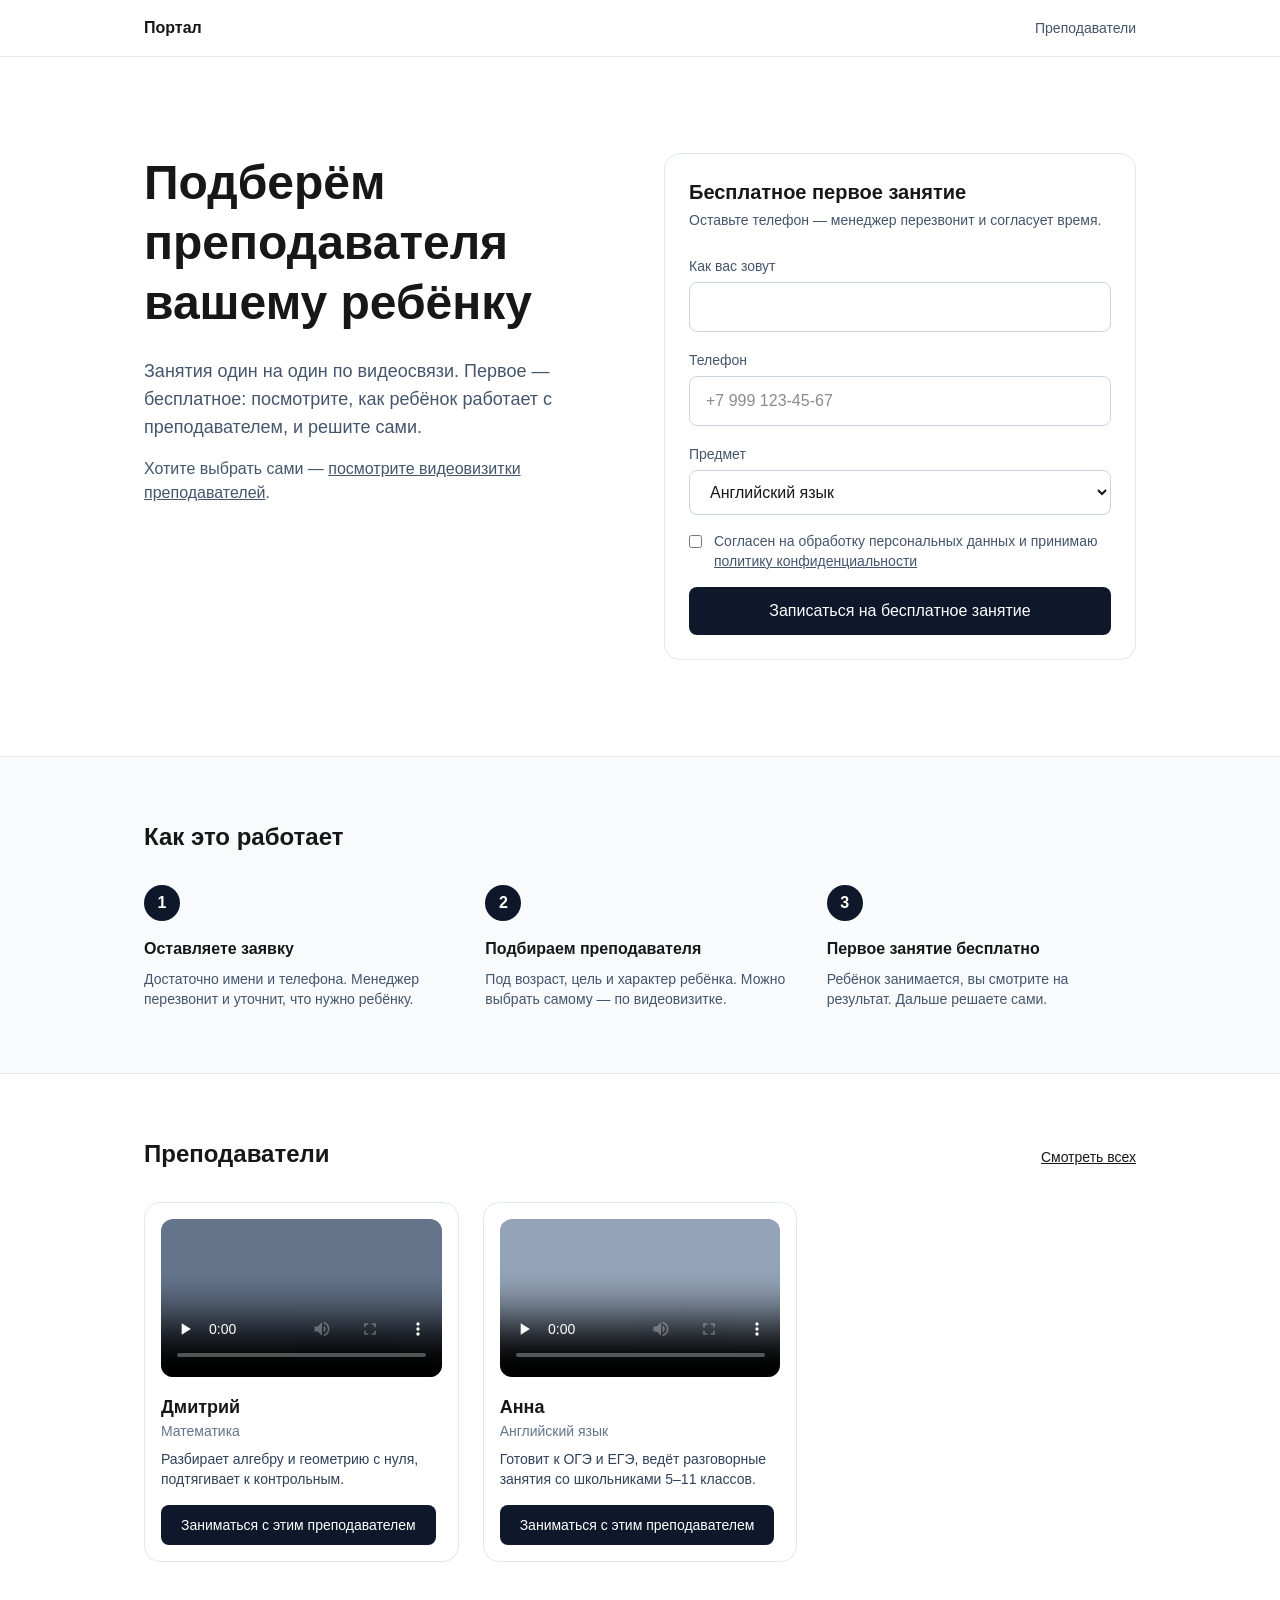
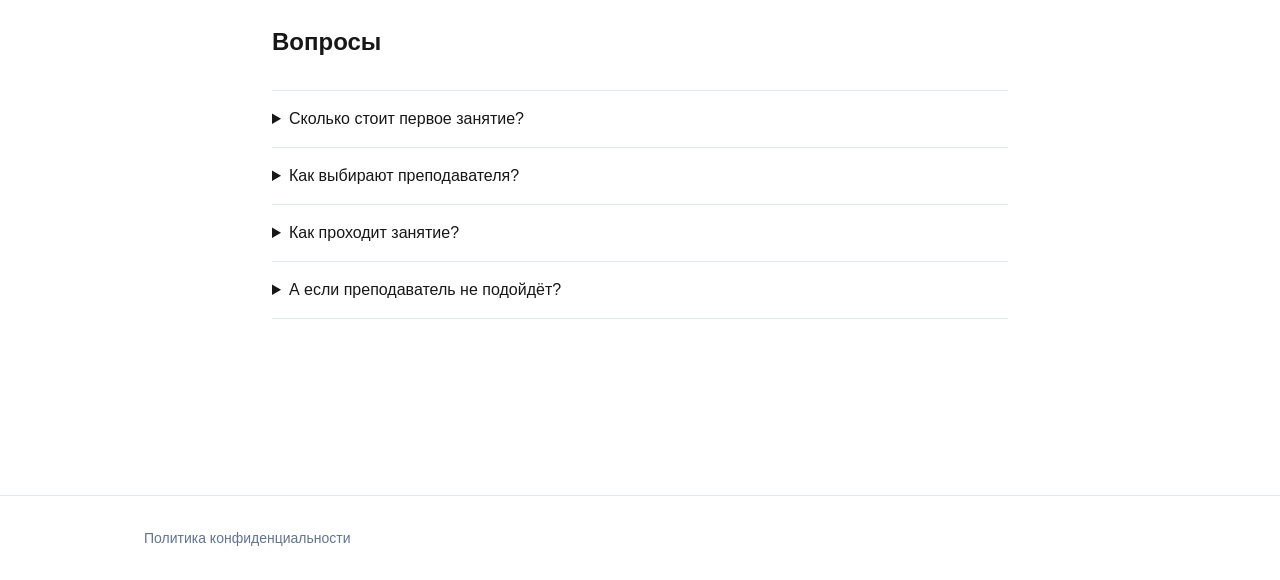
==== index.html @ d9b094b6 "Превью лендинга для показа партнёру" ====
<!DOCTYPE html><html lang="ru"><head><meta name="robots" content="noindex,nofollow"><meta charSet="utf-8"/><meta name="viewport" content="width=device-width, initial-scale=1"/><link rel="stylesheet" href="_next/static/chunks/37teqxeb6mvq3.css" data-precedence="next"/><link rel="preload" as="script" fetchPriority="low" href="_next/static/chunks/1d5_lacs-cq4e.js"/><script src="_next/static/chunks/0245a4ypel7xx.js" async=""></script><script src="_next/static/chunks/14podnilsu8gn.js" async=""></script><script src="_next/static/chunks/3n92c4hrwehe6.js" async=""></script><script src="_next/static/chunks/15orcrkp-_9ct.js" async=""></script><script src="_next/static/chunks/turbopack-3lsom15j01-_o.js" async=""></script><script src="_next/static/chunks/1h2neh56-pjs_.js" async=""></script><script src="_next/static/chunks/14mrh2-p_w84d.js" async=""></script><script src="_next/static/chunks/0rvzf5-p5o1_w.js" async=""></script><title>Подбираем преподавателя для вашего ребёнка</title><meta name="description" content="Оставьте заявку — подберём преподавателя и назначим бесплатное первое занятие."/><link rel="icon" href="favicon.ico" sizes="256x256" type="image/x-icon"/><script src="_next/static/chunks/0cz1d0mv5g_q7.js" noModule=""></script></head><body class="bg-white text-slate-900 antialiased"><div hidden=""><!--$--><!--/$--></div><header class="border-b border-slate-200"><div class="mx-auto flex max-w-5xl items-center justify-between px-4 py-4"><a class="font-semibold" href="index.html">Портал</a><a class="text-sm text-slate-600 hover:text-slate-900" href="teachers.html">Преподаватели</a></div></header><main><section class="mx-auto grid max-w-5xl gap-12 px-4 py-16 lg:grid-cols-2 lg:py-24"><div><h1 class="text-4xl font-semibold leading-tight lg:text-5xl">Подберём преподавателя вашему ребёнку</h1><p class="mt-6 text-lg text-slate-600">Занятия один на один по видеосвязи. Первое — бесплатное: посмотрите, как ребёнок работает с преподавателем, и решите сами.</p><p class="mt-4 text-slate-600">Хотите выбрать сами —<!-- --> <a class="underline" href="teachers.html">посмотрите видеовизитки преподавателей</a>.</p></div><div class="rounded-2xl border border-slate-200 p-6"><h2 class="text-xl font-semibold">Бесплатное первое занятие</h2><p class="mt-1 mb-6 text-sm text-slate-600">Оставьте телефон — менеджер перезвонит и согласует время.</p><form id="form" class="space-y-4" action="index.html" encType="multipart/form-data" method="POST"><input type="hidden" name="$ACTION_REF_1"/><input type="hidden" name="$ACTION_1:0" value="{&quot;id&quot;:&quot;60684d13aa55e9e23ed20242736ed24e04abb3f1e5&quot;,&quot;bound&quot;:&quot;$@1&quot;}"/><input type="hidden" name="$ACTION_1:1" value="[{}]"/><input type="hidden" name="$ACTION_KEY" value="ka7184cb82d33bd630e760a85e5ea4a86"/><label class="block"><span class="text-sm text-slate-600">Как вас зовут</span><input required="" autoComplete="name" class="mt-1 w-full rounded-lg border border-slate-300 px-4 py-3" name="name"/></label><label class="block"><span class="text-sm text-slate-600">Телефон</span><input type="tel" required="" inputMode="tel" autoComplete="tel" placeholder="+7 999 123-45-67" class="mt-1 w-full rounded-lg border border-slate-300 px-4 py-3" name="phone"/></label><label class="block"><span class="text-sm text-slate-600">Предмет</span><select name="subject" required="" class="mt-1 w-full rounded-lg border border-slate-300 px-4 py-3"><option value="english" selected="">Английский язык</option><option value="math">Математика</option></select></label><input type="text" tabindex="-1" autoComplete="off" aria-hidden="true" class="absolute left-[-9999px] h-0 w-0 opacity-0" name="company"/><label class="flex items-start gap-3 text-sm text-slate-600"><input type="checkbox" required="" class="mt-1" name="consent"/><span>Согласен на обработку персональных данных и принимаю<!-- --> <a href="privacy.html" target="_blank" class="underline">политику конфиденциальности</a></span></label><button type="submit" class="w-full rounded-lg bg-slate-900 px-6 py-3 font-medium text-white disabled:opacity-50">Записаться на бесплатное занятие</button></form></div></section><section class="border-y border-slate-200 bg-slate-50"><div class="mx-auto max-w-5xl px-4 py-16"><h2 class="text-2xl font-semibold">Как это работает</h2><ol class="mt-8 grid gap-8 sm:grid-cols-3"><li><span class="flex h-9 w-9 items-center justify-center rounded-full bg-slate-900 font-semibold text-white">1</span><h3 class="mt-4 font-semibold">Оставляете заявку</h3><p class="mt-2 text-sm text-slate-600">Достаточно имени и телефона. Менеджер перезвонит и уточнит, что нужно ребёнку.</p></li><li><span class="flex h-9 w-9 items-center justify-center rounded-full bg-slate-900 font-semibold text-white">2</span><h3 class="mt-4 font-semibold">Подбираем преподавателя</h3><p class="mt-2 text-sm text-slate-600">Под возраст, цель и характер ребёнка. Можно выбрать самому — по видеовизитке.</p></li><li><span class="flex h-9 w-9 items-center justify-center rounded-full bg-slate-900 font-semibold text-white">3</span><h3 class="mt-4 font-semibold">Первое занятие бесплатно</h3><p class="mt-2 text-sm text-slate-600">Ребёнок занимается, вы смотрите на результат. Дальше решаете сами.</p></li></ol></div></section><section class="mx-auto max-w-5xl px-4 py-16"><div class="flex items-baseline justify-between"><h2 class="text-2xl font-semibold">Преподаватели</h2><a class="text-sm underline" href="teachers.html">Смотреть всех</a></div><div class="mt-8 grid gap-6 sm:grid-cols-2 lg:grid-cols-3"><article class="rounded-2xl border border-slate-200 p-4"><video src="teachers/dmitry.mp4" poster="teachers/dmitry.jpg" controls="" preload="none" playsInline="" aria-label="Видеовизитка: Дмитрий" class="aspect-video w-full rounded-xl bg-slate-100 object-cover"></video><h3 class="mt-4 text-lg font-semibold">Дмитрий</h3><p class="text-sm text-slate-500">Математика</p><p class="mt-2 text-sm text-slate-700">Разбирает алгебру и геометрию с нуля, подтягивает к контрольным.</p><a class="mt-4 inline-block rounded-lg bg-slate-900 px-5 py-2.5 text-sm font-medium text-white" href="teachers/dmitry.html">Заниматься с этим преподавателем</a></article><article class="rounded-2xl border border-slate-200 p-4"><video src="teachers/anna.mp4" poster="teachers/anna.jpg" controls="" preload="none" playsInline="" aria-label="Видеовизитка: Анна" class="aspect-video w-full rounded-xl bg-slate-100 object-cover"></video><h3 class="mt-4 text-lg font-semibold">Анна</h3><p class="text-sm text-slate-500">Английский язык</p><p class="mt-2 text-sm text-slate-700">Готовит к ОГЭ и ЕГЭ, ведёт разговорные занятия со школьниками 5–11 классов.</p><a class="mt-4 inline-block rounded-lg bg-slate-900 px-5 py-2.5 text-sm font-medium text-white" href="teachers/anna.html">Заниматься с этим преподавателем</a></article></div></section><section class="mx-auto max-w-3xl px-4 pb-24"><h2 class="text-2xl font-semibold">Вопросы</h2><div class="mt-8 divide-y divide-slate-200 border-y border-slate-200"><details class="group py-4"><summary class="cursor-pointer font-medium">Сколько стоит первое занятие?</summary><p class="mt-2 text-slate-600">Нисколько. Первое занятие бесплатное, и вы ничем не обязаны после него.</p></details><details class="group py-4"><summary class="cursor-pointer font-medium">Как выбирают преподавателя?</summary><p class="mt-2 text-slate-600">Менеджер подбирает по возрасту, цели и расписанию. Если вы сами посмотрели видеовизитки и кого-то выбрали — назначим именно его.</p></details><details class="group py-4"><summary class="cursor-pointer font-medium">Как проходит занятие?</summary><p class="mt-2 text-slate-600">Один на один по видеосвязи. Нужен компьютер или планшет, наушники и интернет. Ссылка на занятие приходит заранее.</p></details><details class="group py-4"><summary class="cursor-pointer font-medium">А если преподаватель не подойдёт?</summary><p class="mt-2 text-slate-600">Скажите менеджеру — подберём другого. Это нормально и ничего не стоит.</p></details></div></section><!--$--><!--/$--></main><footer class="mt-20 border-t border-slate-200"><div class="mx-auto max-w-5xl px-4 py-8 text-sm text-slate-500"><a class="hover:text-slate-900" href="privacy.html">Политика конфиденциальности</a></div></footer><script src="_next/static/chunks/1d5_lacs-cq4e.js" id="_R_" async=""></script><script>(self.__next_f=self.__next_f||[]).push([0])</script><script>self.__next_f.push([1,"1:\"$Sreact.fragment\"\n2:I[20644,[\"/_next/static/chunks/1h2neh56-pjs_.js\",\"/_next/static/chunks/14mrh2-p_w84d.js\"],\"UtmCatcher\"]\n3:I[22016,[\"/_next/static/chunks/1h2neh56-pjs_.js\",\"/_next/static/chunks/14mrh2-p_w84d.js\",\"/_next/static/chunks/0rvzf5-p5o1_w.js\"],\"\"]\n4:I[39756,[\"/_next/static/chunks/1h2neh56-pjs_.js\",\"/_next/static/chunks/14mrh2-p_w84d.js\"],\"default\"]\n5:I[37457,[\"/_next/static/chunks/1h2neh56-pjs_.js\",\"/_next/static/chunks/14mrh2-p_w84d.js\"],\"default\"]\n6:I[93628,[\"/_next/static/chunks/1h2neh56-pjs_.js\",\"/_next/static/chunks/14mrh2-p_w84d.js\"],\"Metrika\"]\n8:I[97367,[\"/_next/static/chunks/1h2neh56-pjs_.js\",\"/_next/static/chunks/14mrh2-p_w84d.js\"],\"OutletBoundary\"]\n9:\"$Sreact.suspense\"\nb:I[97367,[\"/_next/static/chunks/1h2neh56-pjs_.js\",\"/_next/static/chunks/14mrh2-p_w84d.js\"],\"ViewportBoundary\"]\nd:I[97367,[\"/_next/static/chunks/1h2neh56-pjs_.js\",\"/_next/static/chunks/14mrh2-p_w84d.js\"],\"MetadataBoundary\"]\nf:I[68027,[\"/_next/static/chunks/1h2neh56-pjs_.js\",\"/_next/static/chunks/14mrh2-p_w84d.js\"],\"default\",1]\n10:I[27201,[\"/_next/static/chunks/1h2neh56-pjs_.js\",\"/_next/static/chunks/14mrh2-p_w84d.js\"],\"IconMark\"]\n:HL[\"/_next/static/chunks/37teqxeb6mvq3.css\",\"style\"]\n"])</script><script>self.__next_f.push([1,"0:{\"P\":null,\"c\":[\"\",\"\"],\"q\":\"\",\"i\":false,\"f\":[[[\"\",{\"children\":[\"__PAGE__\",{}]},\"$undefined\",\"$undefined\",16],[[\"$\",\"$1\",\"c\",{\"children\":[[[\"$\",\"link\",\"0\",{\"rel\":\"stylesheet\",\"href\":\"/_next/static/chunks/37teqxeb6mvq3.css\",\"precedence\":\"next\",\"crossOrigin\":\"$undefined\",\"nonce\":\"$undefined\"}],[\"$\",\"script\",\"script-0\",{\"src\":\"/_next/static/chunks/1h2neh56-pjs_.js\",\"async\":true,\"nonce\":\"$undefined\"}],[\"$\",\"script\",\"script-1\",{\"src\":\"/_next/static/chunks/14mrh2-p_w84d.js\",\"async\":true,\"nonce\":\"$undefined\"}]],[\"$\",\"html\",null,{\"lang\":\"ru\",\"children\":[\"$\",\"body\",null,{\"className\":\"bg-white text-slate-900 antialiased\",\"children\":[[\"$\",\"$L2\",null,{}],[\"$\",\"header\",null,{\"className\":\"border-b border-slate-200\",\"children\":[\"$\",\"div\",null,{\"className\":\"mx-auto flex max-w-5xl items-center justify-between px-4 py-4\",\"children\":[[\"$\",\"$L3\",null,{\"href\":\"/\",\"className\":\"font-semibold\",\"children\":\"Портал\"}],[\"$\",\"$L3\",null,{\"href\":\"/teachers\",\"className\":\"text-sm text-slate-600 hover:text-slate-900\",\"children\":\"Преподаватели\"}]]}]}],[\"$\",\"main\",null,{\"children\":[\"$\",\"$L4\",null,{\"parallelRouterKey\":\"children\",\"error\":\"$undefined\",\"errorStyles\":\"$undefined\",\"errorScripts\":\"$undefined\",\"template\":[\"$\",\"$L5\",null,{}],\"templateStyles\":\"$undefined\",\"templateScripts\":\"$undefined\",\"notFound\":[[[\"$\",\"title\",null,{\"children\":\"404: This page could not be found.\"}],[\"$\",\"div\",null,{\"style\":{\"fontFamily\":\"system-ui,\\\"Segoe UI\\\",Roboto,Helvetica,Arial,sans-serif,\\\"Apple Color Emoji\\\",\\\"Segoe UI Emoji\\\"\",\"height\":\"100vh\",\"textAlign\":\"center\",\"display\":\"flex\",\"flexDirection\":\"column\",\"alignItems\":\"center\",\"justifyContent\":\"center\"},\"children\":[\"$\",\"div\",null,{\"children\":[[\"$\",\"style\",null,{\"dangerouslySetInnerHTML\":{\"__html\":\"body{color:#000;background:#fff;margin:0}.next-error-h1{border-right:1px solid rgba(0,0,0,.3)}@media (prefers-color-scheme:dark){body{color:#fff;background:#000}.next-error-h1{border-right:1px solid rgba(255,255,255,.3)}}\"}}],[\"$\",\"h1\",null,{\"className\":\"next-error-h1\",\"style\":{\"display\":\"inline-block\",\"margin\":\"0 20px 0 0\",\"padding\":\"0 23px 0 0\",\"fontSize\":24,\"fontWeight\":500,\"verticalAlign\":\"top\",\"lineHeight\":\"49px\"},\"children\":404}],[\"$\",\"div\",null,{\"style\":{\"display\":\"inline-block\"},\"children\":[\"$\",\"h2\",null,{\"style\":{\"fontSize\":14,\"fontWeight\":400,\"lineHeight\":\"49px\",\"margin\":0},\"children\":\"This page could not be found.\"}]}]]}]}]],[]],\"forbidden\":\"$undefined\",\"unauthorized\":\"$undefined\"}]}],[\"$\",\"footer\",null,{\"className\":\"mt-20 border-t border-slate-200\",\"children\":[\"$\",\"div\",null,{\"className\":\"mx-auto max-w-5xl px-4 py-8 text-sm text-slate-500\",\"children\":[\"$\",\"$L3\",null,{\"href\":\"/privacy\",\"className\":\"hover:text-slate-900\",\"children\":\"Политика конфиденциальности\"}]}]}],[\"$\",\"$L6\",null,{}]]}]}]]}],{\"children\":[[\"$\",\"$1\",\"c\",{\"children\":[\"$L7\",[[\"$\",\"script\",\"script-0\",{\"src\":\"/_next/static/chunks/0rvzf5-p5o1_w.js\",\"async\":true,\"nonce\":\"$undefined\"}]],[\"$\",\"$L8\",null,{\"children\":[\"$\",\"$9\",null,{\"name\":\"Next.MetadataOutlet\",\"children\":\"$@a\"}]}]]}],{},null,false,null]},null,false,null],[\"$\",\"$1\",\"h\",{\"children\":[null,[\"$\",\"$Lb\",null,{\"children\":\"$Lc\"}],[\"$\",\"div\",null,{\"hidden\":true,\"children\":[\"$\",\"$Ld\",null,{\"children\":[\"$\",\"$9\",null,{\"name\":\"Next.Metadata\",\"children\":\"$Le\"}]}]}],null]}],false]],\"m\":\"$undefined\",\"G\":[\"$f\",[[\"$\",\"link\",\"0\",{\"rel\":\"stylesheet\",\"href\":\"/_next/static/chunks/37teqxeb6mvq3.css\",\"precedence\":\"next\",\"crossOrigin\":\"$undefined\",\"nonce\":\"$undefined\"}]]],\"S\":false,\"h\":null,\"s\":\"$undefined\",\"l\":\"$undefined\",\"p\":\"$undefined\",\"d\":\"$undefined\",\"b\":\"6B7yxby7lgDaK4HK2yJYb\"}\n"])</script><script>self.__next_f.push([1,"c:[[\"$\",\"meta\",\"0\",{\"charSet\":\"utf-8\"}],[\"$\",\"meta\",\"1\",{\"name\":\"viewport\",\"content\":\"width=device-width, initial-scale=1\"}]]\na:null\ne:[[\"$\",\"title\",\"0\",{\"children\":\"Подбираем преподавателя для вашего ребёнка\"}],[\"$\",\"meta\",\"1\",{\"name\":\"description\",\"content\":\"Оставьте заявку — подберём преподавателя и назначим бесплатное первое занятие.\"}],[\"$\",\"link\",\"2\",{\"rel\":\"icon\",\"href\":\"/favicon.ico\",\"sizes\":\"256x256\",\"type\":\"image/x-icon\"}],[\"$\",\"$L10\",\"3\",{}]]\n"])</script><script>self.__next_f.push([1,"11:I[51315,[\"/_next/static/chunks/1h2neh56-pjs_.js\",\"/_next/static/chunks/14mrh2-p_w84d.js\",\"/_next/static/chunks/0rvzf5-p5o1_w.js\"],\"TeachersGoalLink\"]\n12:I[32276,[\"/_next/static/chunks/1h2neh56-pjs_.js\",\"/_next/static/chunks/14mrh2-p_w84d.js\",\"/_next/static/chunks/0rvzf5-p5o1_w.js\"],\"LeadForm\"]\n13:I[5014,[\"/_next/static/chunks/1h2neh56-pjs_.js\",\"/_next/static/chunks/14mrh2-p_w84d.js\",\"/_next/static/chunks/0rvzf5-p5o1_w.js\"],\"TeacherVideo\"]\n"])</script><script>self.__next_f.push([1,"7:[[\"$\",\"section\",null,{\"className\":\"mx-auto grid max-w-5xl gap-12 px-4 py-16 lg:grid-cols-2 lg:py-24\",\"children\":[[\"$\",\"div\",null,{\"children\":[[\"$\",\"h1\",null,{\"className\":\"text-4xl font-semibold leading-tight lg:text-5xl\",\"children\":\"Подберём преподавателя вашему ребёнку\"}],[\"$\",\"p\",null,{\"className\":\"mt-6 text-lg text-slate-600\",\"children\":\"Занятия один на один по видеосвязи. Первое — бесплатное: посмотрите, как ребёнок работает с преподавателем, и решите сами.\"}],[\"$\",\"p\",null,{\"className\":\"mt-4 text-slate-600\",\"children\":[\"Хотите выбрать сами —\",\" \",[\"$\",\"$L11\",null,{\"className\":\"underline\",\"children\":\"посмотрите видеовизитки преподавателей\"}],\".\"]}]]}],[\"$\",\"div\",null,{\"className\":\"rounded-2xl border border-slate-200 p-6\",\"children\":[[\"$\",\"h2\",null,{\"className\":\"text-xl font-semibold\",\"children\":\"Бесплатное первое занятие\"}],[\"$\",\"p\",null,{\"className\":\"mt-1 mb-6 text-sm text-slate-600\",\"children\":\"Оставьте телефон — менеджер перезвонит и согласует время.\"}],[\"$\",\"$L12\",null,{\"subjects\":[{\"slug\":\"english\",\"title\":\"Английский язык\"},{\"slug\":\"math\",\"title\":\"Математика\"}]}]]}]]}],[\"$\",\"section\",null,{\"className\":\"border-y border-slate-200 bg-slate-50\",\"children\":[\"$\",\"div\",null,{\"className\":\"mx-auto max-w-5xl px-4 py-16\",\"children\":[[\"$\",\"h2\",null,{\"className\":\"text-2xl font-semibold\",\"children\":\"Как это работает\"}],[\"$\",\"ol\",null,{\"className\":\"mt-8 grid gap-8 sm:grid-cols-3\",\"children\":[[\"$\",\"li\",\"Оставляете заявку\",{\"children\":[[\"$\",\"span\",null,{\"className\":\"flex h-9 w-9 items-center justify-center rounded-full bg-slate-900 font-semibold text-white\",\"children\":1}],[\"$\",\"h3\",null,{\"className\":\"mt-4 font-semibold\",\"children\":\"Оставляете заявку\"}],[\"$\",\"p\",null,{\"className\":\"mt-2 text-sm text-slate-600\",\"children\":\"Достаточно имени и телефона. Менеджер перезвонит и уточнит, что нужно ребёнку.\"}]]}],[\"$\",\"li\",\"Подбираем преподавателя\",{\"children\":[[\"$\",\"span\",null,{\"className\":\"flex h-9 w-9 items-center justify-center rounded-full bg-slate-900 font-semibold text-white\",\"children\":2}],[\"$\",\"h3\",null,{\"className\":\"mt-4 font-semibold\",\"children\":\"Подбираем преподавателя\"}],[\"$\",\"p\",null,{\"className\":\"mt-2 text-sm text-slate-600\",\"children\":\"Под возраст, цель и характер ребёнка. Можно выбрать самому — по видеовизитке.\"}]]}],[\"$\",\"li\",\"Первое занятие бесплатно\",{\"children\":[[\"$\",\"span\",null,{\"className\":\"flex h-9 w-9 items-center justify-center rounded-full bg-slate-900 font-semibold text-white\",\"children\":3}],[\"$\",\"h3\",null,{\"className\":\"mt-4 font-semibold\",\"children\":\"Первое занятие бесплатно\"}],[\"$\",\"p\",null,{\"className\":\"mt-2 text-sm text-slate-600\",\"children\":\"Ребёнок занимается, вы смотрите на результат. Дальше решаете сами.\"}]]}]]}]]}]}],[\"$\",\"section\",null,{\"className\":\"mx-auto max-w-5xl px-4 py-16\",\"children\":[[\"$\",\"div\",null,{\"className\":\"flex items-baseline justify-between\",\"children\":[[\"$\",\"h2\",null,{\"className\":\"text-2xl font-semibold\",\"children\":\"Преподаватели\"}],[\"$\",\"$L11\",null,{\"className\":\"text-sm underline\",\"children\":\"Смотреть всех\"}]]}],[\"$\",\"div\",null,{\"className\":\"mt-8 grid gap-6 sm:grid-cols-2 lg:grid-cols-3\",\"children\":[[\"$\",\"article\",\"dmitry\",{\"className\":\"rounded-2xl border border-slate-200 p-4\",\"children\":[[\"$\",\"$L13\",null,{\"src\":\"/teachers/dmitry.mp4\",\"poster\":\"/teachers/dmitry.jpg\",\"name\":\"Дмитрий\"}],[\"$\",\"h3\",null,{\"className\":\"mt-4 text-lg font-semibold\",\"children\":\"Дмитрий\"}],[\"$\",\"p\",null,{\"className\":\"text-sm text-slate-500\",\"children\":\"Математика\"}],[\"$\",\"p\",null,{\"className\":\"mt-2 text-sm text-slate-700\",\"children\":\"Разбирает алгебру и геометрию с нуля, подтягивает к контрольным.\"}],[\"$\",\"$L3\",null,{\"href\":\"/teachers/dmitry\",\"className\":\"mt-4 inline-block rounded-lg bg-slate-900 px-5 py-2.5 text-sm font-medium text-white\",\"children\":\"Заниматься с этим преподавателем\"}]]}],[\"$\",\"article\",\"anna\",{\"className\":\"rounded-2xl border border-slate-200 p-4\",\"children\":[[\"$\",\"$L13\",null,{\"src\":\"/teachers/anna.mp4\",\"poster\":\"/teachers/anna.jpg\",\"name\":\"Анна\"}],[\"$\",\"h3\",null,{\"className\":\"mt-4 text-lg font-semibold\",\"children\":\"Анна\"}],[\"$\",\"p\",null,{\"className\":\"text-sm text-slate-500\",\"children\":\"Английский язык\"}],[\"$\",\"p\",null,{\"className\":\"mt-2 text-sm text-slate-700\",\"children\":\"Готовит к ОГЭ и ЕГЭ, ведёт разговорные занятия со школьниками 5–11 классов.\"}],\"$L14\"]}]]}]]}],\"$L15\"]\n"])</script><script>self.__next_f.push([1,"14:[\"$\",\"$L3\",null,{\"href\":\"/teachers/anna\",\"className\":\"mt-4 inline-block rounded-lg bg-slate-900 px-5 py-2.5 text-sm font-medium text-white\",\"children\":\"Заниматься с этим преподавателем\"}]\n"])</script><script>self.__next_f.push([1,"15:[\"$\",\"section\",null,{\"className\":\"mx-auto max-w-3xl px-4 pb-24\",\"children\":[[\"$\",\"h2\",null,{\"className\":\"text-2xl font-semibold\",\"children\":\"Вопросы\"}],[\"$\",\"div\",null,{\"className\":\"mt-8 divide-y divide-slate-200 border-y border-slate-200\",\"children\":[[\"$\",\"details\",\"Сколько стоит первое занятие?\",{\"className\":\"group py-4\",\"children\":[[\"$\",\"summary\",null,{\"className\":\"cursor-pointer font-medium\",\"children\":\"Сколько стоит первое занятие?\"}],[\"$\",\"p\",null,{\"className\":\"mt-2 text-slate-600\",\"children\":\"Нисколько. Первое занятие бесплатное, и вы ничем не обязаны после него.\"}]]}],[\"$\",\"details\",\"Как выбирают преподавателя?\",{\"className\":\"group py-4\",\"children\":[[\"$\",\"summary\",null,{\"className\":\"cursor-pointer font-medium\",\"children\":\"Как выбирают преподавателя?\"}],[\"$\",\"p\",null,{\"className\":\"mt-2 text-slate-600\",\"children\":\"Менеджер подбирает по возрасту, цели и расписанию. Если вы сами посмотрели видеовизитки и кого-то выбрали — назначим именно его.\"}]]}],[\"$\",\"details\",\"Как проходит занятие?\",{\"className\":\"group py-4\",\"children\":[[\"$\",\"summary\",null,{\"className\":\"cursor-pointer font-medium\",\"children\":\"Как проходит занятие?\"}],[\"$\",\"p\",null,{\"className\":\"mt-2 text-slate-600\",\"children\":\"Один на один по видеосвязи. Нужен компьютер или планшет, наушники и интернет. Ссылка на занятие приходит заранее.\"}]]}],[\"$\",\"details\",\"А если преподаватель не подойдёт?\",{\"className\":\"group py-4\",\"children\":[[\"$\",\"summary\",null,{\"className\":\"cursor-pointer font-medium\",\"children\":\"А если преподаватель не подойдёт?\"}],[\"$\",\"p\",null,{\"className\":\"mt-2 text-slate-600\",\"children\":\"Скажите менеджеру — подберём другого. Это нормально и ничего не стоит.\"}]]}]]}]]}]\n"])</script></body></html>
---- _next/static/chunks/37teqxeb6mvq3.css ----
@layer properties{@supports (((-webkit-hyphens:none)) and (not (margin-trim:inline))) or ((-moz-orient:inline) and (not (color:rgb(from red r g b)))){*,:before,:after,::backdrop{--tw-space-y-reverse:0;--tw-divide-y-reverse:0;--tw-border-style:solid;--tw-leading:initial;--tw-font-weight:initial}}}@layer theme{:root,:host{--color-red-600:#e40014;--color-amber-100:#fef3c6;--color-slate-50:#f8fafc;--color-slate-100:#f1f5f9;--color-slate-200:#e2e8f0;--color-slate-300:#cad5e2;--color-slate-500:#62748e;--color-slate-600:#45556c;--color-slate-700:#314158;--color-slate-900:#0f172b;--color-white:#fff;--spacing:.25rem;--container-2xl:42rem;--container-3xl:48rem;--container-5xl:64rem;--text-sm:.875rem;--text-sm--line-height:calc(1.25 / .875);--text-lg:1.125rem;--text-lg--line-height:calc(1.75 / 1.125);--text-xl:1.25rem;--text-xl--line-height:calc(1.75 / 1.25);--text-2xl:1.5rem;--text-2xl--line-height:calc(2 / 1.5);--text-3xl:1.875rem;--text-3xl--line-height:calc(2.25 / 1.875);--text-4xl:2.25rem;--text-4xl--line-height:calc(2.5 / 2.25);--text-5xl:3rem;--text-5xl--line-height:1;--font-weight-medium:500;--font-weight-semibold:600;--leading-tight:1.25;--leading-relaxed:1.625;--radius-lg:.5rem;--radius-xl:.75rem;--radius-2xl:1rem;--aspect-video:16 / 9;--default-font-family:var(--font-geist-sans);--default-mono-font-family:var(--font-geist-mono)}@supports (color:lab(0% 0 0)){:root,:host{--color-red-600:lab(48.4493% 77.4328 61.5452);--color-amber-100:lab(95.916% -1.21653 23.111);--color-slate-50:lab(98.1434% -.369519 -1.05966);--color-slate-100:lab(96.286% -.852436 -2.46847);--color-slate-200:lab(91.7353% -.998765 -4.76968);--color-slate-300:lab(84.7652% -1.94535 -7.93337);--color-slate-500:lab(48.0876% -2.03595 -16.5814);--color-slate-600:lab(35.5623% -1.74978 -15.4316);--color-slate-700:lab(26.9569% -1.47016 -15.6993);--color-slate-900:lab(7.78673% 1.82345 -15.0537)}}}@layer base{*,:after,:before,::backdrop{box-sizing:border-box;border:0 solid;margin:0;padding:0}::file-selector-button{box-sizing:border-box;border:0 solid;margin:0;padding:0}html,:host{-webkit-text-size-adjust:100%;tab-size:4;line-height:1.5;font-family:var(--default-font-family,-apple-system, BlinkMacSystemFont, "Segoe UI", Roboto, "Helvetica Neue", "Noto Sans", Arial, sans-serif, "Apple Color Emoji", "Segoe UI Emoji", "Segoe UI Symbol", "Noto Color Emoji");font-feature-settings:var(--default-font-feature-settings,normal);font-variation-settings:var(--default-font-variation-settings,normal);-webkit-tap-highlight-color:transparent}hr{height:0;color:inherit;border-top-width:1px}abbr:where([title]){-webkit-text-decoration:underline dotted;text-decoration:underline dotted}h1,h2,h3,h4,h5,h6{font-size:inherit;font-weight:inherit}a{color:inherit;-webkit-text-decoration:inherit;-webkit-text-decoration:inherit;-webkit-text-decoration:inherit;-webkit-text-decoration:inherit;text-decoration:inherit}b,strong{font-weight:bolder}code,kbd,samp,pre{font-family:var(--default-mono-font-family,ui-monospace, SFMono-Regular, Menlo, Monaco, Consolas, "Liberation Mono", "Courier New", monospace);font-feature-settings:var(--default-mono-font-feature-settings,normal);font-variation-settings:var(--default-mono-font-variation-settings,normal);font-size:1em}small{font-size:80%}sub,sup{vertical-align:baseline;font-size:75%;line-height:0;position:relative}sub{bottom:-.25em}sup{top:-.5em}table{text-indent:0;border-color:inherit;border-collapse:collapse}:-moz-focusring:where(:not(iframe)){outline:auto}progress{vertical-align:baseline}summary{display:list-item}ol,ul,menu{list-style:none}img,svg,video,canvas,audio,iframe,embed,object{vertical-align:middle;display:block}img,video{max-width:100%;height:auto}button,input,select,optgroup,textarea{font:inherit;font-feature-settings:inherit;font-variation-settings:inherit;letter-spacing:inherit;color:inherit;opacity:1;background-color:#0000;border-radius:0}::file-selector-button{font:inherit;font-feature-settings:inherit;font-variation-settings:inherit;letter-spacing:inherit;color:inherit;opacity:1;background-color:#0000;border-radius:0}:where(select:is([multiple],[size])) optgroup{font-weight:bolder}:where(select:is([multiple],[size])) optgroup option{padding-inline-start:20px}::file-selector-button{margin-inline-end:4px}::placeholder{opacity:1}@supports (not ((-webkit-appearance:-apple-pay-button))) or (contain-intrinsic-size:1px){::placeholder{color:currentColor}@supports (color:color-mix(in lab, red, red)){::placeholder{color:color-mix(in oklab, currentcolor 50%, transparent)}}}textarea{resize:vertical}::-webkit-search-decoration{-webkit-appearance:none}::-webkit-date-and-time-value{min-height:1lh;text-align:inherit}::-webkit-datetime-edit{display:inline-flex}::-webkit-datetime-edit-fields-wrapper{padding:0}::-webkit-datetime-edit{padding-block:0}::-webkit-datetime-edit-year-field{padding-block:0}::-webkit-datetime-edit-month-field{padding-block:0}::-webkit-datetime-edit-day-field{padding-block:0}::-webkit-datetime-edit-hour-field{padding-block:0}::-webkit-datetime-edit-minute-field{padding-block:0}::-webkit-datetime-edit-second-field{padding-block:0}::-webkit-datetime-edit-millisecond-field{padding-block:0}::-webkit-datetime-edit-meridiem-field{padding-block:0}::-webkit-calendar-picker-indicator{line-height:1}:-moz-ui-invalid{box-shadow:none}button,input:where([type=button],[type=reset],[type=submit]){appearance:button}::file-selector-button{appearance:button}::-webkit-inner-spin-button{height:auto}::-webkit-outer-spin-button{height:auto}[hidden]:where(:not([hidden=until-found])){display:none!important}}@layer components;@layer utilities{.absolute{position:absolute}.left-\[-9999px\]{left:-9999px}.mx-auto{margin-inline:auto}.mt-1{margin-top:var(--spacing)}.mt-2{margin-top:calc(var(--spacing) * 2)}.mt-4{margin-top:calc(var(--spacing) * 4)}.mt-6{margin-top:calc(var(--spacing) * 6)}.mt-8{margin-top:calc(var(--spacing) * 8)}.mt-12{margin-top:calc(var(--spacing) * 12)}.mt-20{margin-top:calc(var(--spacing) * 20)}.mb-6{margin-bottom:calc(var(--spacing) * 6)}.block{display:block}.flex{display:flex}.grid{display:grid}.hidden{display:none}.inline-block{display:inline-block}.aspect-video{aspect-ratio:var(--aspect-video)}.h-0{height:0}.h-9{height:calc(var(--spacing) * 9)}.w-0{width:0}.w-9{width:calc(var(--spacing) * 9)}.w-full{width:100%}.max-w-2xl{max-width:var(--container-2xl)}.max-w-3xl{max-width:var(--container-3xl)}.max-w-5xl{max-width:var(--container-5xl)}.cursor-pointer{cursor:pointer}.flex-wrap{flex-wrap:wrap}.items-baseline{align-items:baseline}.items-center{align-items:center}.items-start{align-items:flex-start}.justify-between{justify-content:space-between}.justify-center{justify-content:center}.gap-2{gap:calc(var(--spacing) * 2)}.gap-3{gap:calc(var(--spacing) * 3)}.gap-6{gap:calc(var(--spacing) * 6)}.gap-8{gap:calc(var(--spacing) * 8)}.gap-12{gap:calc(var(--spacing) * 12)}:where(.space-y-4>:not(:last-child)){--tw-space-y-reverse:0;margin-block-start:calc(calc(var(--spacing) * 4) * var(--tw-space-y-reverse));margin-block-end:calc(calc(var(--spacing) * 4) * calc(1 - var(--tw-space-y-reverse)))}:where(.divide-y>:not(:last-child)){--tw-divide-y-reverse:0;border-bottom-style:var(--tw-border-style);border-top-style:var(--tw-border-style);border-top-width:calc(1px * var(--tw-divide-y-reverse));border-bottom-width:calc(1px * calc(1 - var(--tw-divide-y-reverse)))}:where(.divide-slate-200>:not(:last-child)){border-color:var(--color-slate-200)}.rounded-2xl{border-radius:var(--radius-2xl)}.rounded-full{border-radius:3.40282e38px}.rounded-lg{border-radius:var(--radius-lg)}.rounded-xl{border-radius:var(--radius-xl)}.border{border-style:var(--tw-border-style);border-width:1px}.border-y{border-block-style:var(--tw-border-style);border-block-width:1px}.border-t{border-top-style:var(--tw-border-style);border-top-width:1px}.border-b{border-bottom-style:var(--tw-border-style);border-bottom-width:1px}.border-slate-200{border-color:var(--color-slate-200)}.border-slate-300{border-color:var(--color-slate-300)}.border-slate-900{border-color:var(--color-slate-900)}.bg-amber-100{background-color:var(--color-amber-100)}.bg-slate-50{background-color:var(--color-slate-50)}.bg-slate-100{background-color:var(--color-slate-100)}.bg-slate-900{background-color:var(--color-slate-900)}.bg-white{background-color:var(--color-white)}.object-cover{object-fit:cover}.p-4{padding:calc(var(--spacing) * 4)}.p-6{padding:calc(var(--spacing) * 6)}.px-4{padding-inline:calc(var(--spacing) * 4)}.px-5{padding-inline:calc(var(--spacing) * 5)}.px-6{padding-inline:calc(var(--spacing) * 6)}.py-1\.5{padding-block:calc(var(--spacing) * 1.5)}.py-2\.5{padding-block:calc(var(--spacing) * 2.5)}.py-3{padding-block:calc(var(--spacing) * 3)}.py-4{padding-block:calc(var(--spacing) * 4)}.py-8{padding-block:calc(var(--spacing) * 8)}.py-12{padding-block:calc(var(--spacing) * 12)}.py-16{padding-block:calc(var(--spacing) * 16)}.py-24{padding-block:calc(var(--spacing) * 24)}.pt-4{padding-top:calc(var(--spacing) * 4)}.pb-24{padding-bottom:calc(var(--spacing) * 24)}.text-center{text-align:center}.text-2xl{font-size:var(--text-2xl);line-height:var(--tw-leading,var(--text-2xl--line-height))}.text-3xl{font-size:var(--text-3xl);line-height:var(--tw-leading,var(--text-3xl--line-height))}.text-4xl{font-size:var(--text-4xl);line-height:var(--tw-leading,var(--text-4xl--line-height))}.text-lg{font-size:var(--text-lg);line-height:var(--tw-leading,var(--text-lg--line-height))}.text-sm{font-size:var(--text-sm);line-height:var(--tw-leading,var(--text-sm--line-height))}.text-xl{font-size:var(--text-xl);line-height:var(--tw-leading,var(--text-xl--line-height))}.leading-relaxed{--tw-leading:var(--leading-relaxed);line-height:var(--leading-relaxed)}.leading-tight{--tw-leading:var(--leading-tight);line-height:var(--leading-tight)}.font-medium{--tw-font-weight:var(--font-weight-medium);font-weight:var(--font-weight-medium)}.font-semibold{--tw-font-weight:var(--font-weight-semibold);font-weight:var(--font-weight-semibold)}.text-red-600{color:var(--color-red-600)}.text-slate-500{color:var(--color-slate-500)}.text-slate-600{color:var(--color-slate-600)}.text-slate-700{color:var(--color-slate-700)}.text-slate-900{color:var(--color-slate-900)}.text-white{color:var(--color-white)}.underline{text-decoration-line:underline}.antialiased{-webkit-font-smoothing:antialiased;-moz-osx-font-smoothing:grayscale}.opacity-0{opacity:0}@media (hover:hover){.hover\:text-slate-900:hover{color:var(--color-slate-900)}}.disabled\:opacity-50:disabled{opacity:.5}@media (min-width:40rem){.sm\:grid-cols-2{grid-template-columns:repeat(2,minmax(0,1fr))}.sm\:grid-cols-3{grid-template-columns:repeat(3,minmax(0,1fr))}}@media (min-width:64rem){.lg\:grid-cols-2{grid-template-columns:repeat(2,minmax(0,1fr))}.lg\:grid-cols-3{grid-template-columns:repeat(3,minmax(0,1fr))}.lg\:py-24{padding-block:calc(var(--spacing) * 24)}.lg\:text-5xl{font-size:var(--text-5xl);line-height:var(--tw-leading,var(--text-5xl--line-height))}}}:root{--background:#fff;--foreground:#171717}@media (prefers-color-scheme:dark){:root{--background:#0a0a0a;--foreground:#ededed}}body{background:var(--background);color:var(--foreground);font-family:Arial,Helvetica,sans-serif}@property --tw-space-y-reverse{syntax:"*";inherits:false;initial-value:0}@property --tw-divide-y-reverse{syntax:"*";inherits:false;initial-value:0}@property --tw-border-style{syntax:"*";inherits:false;initial-value:solid}@property --tw-leading{syntax:"*";inherits:false}@property --tw-font-weight{syntax:"*";inherits:false}
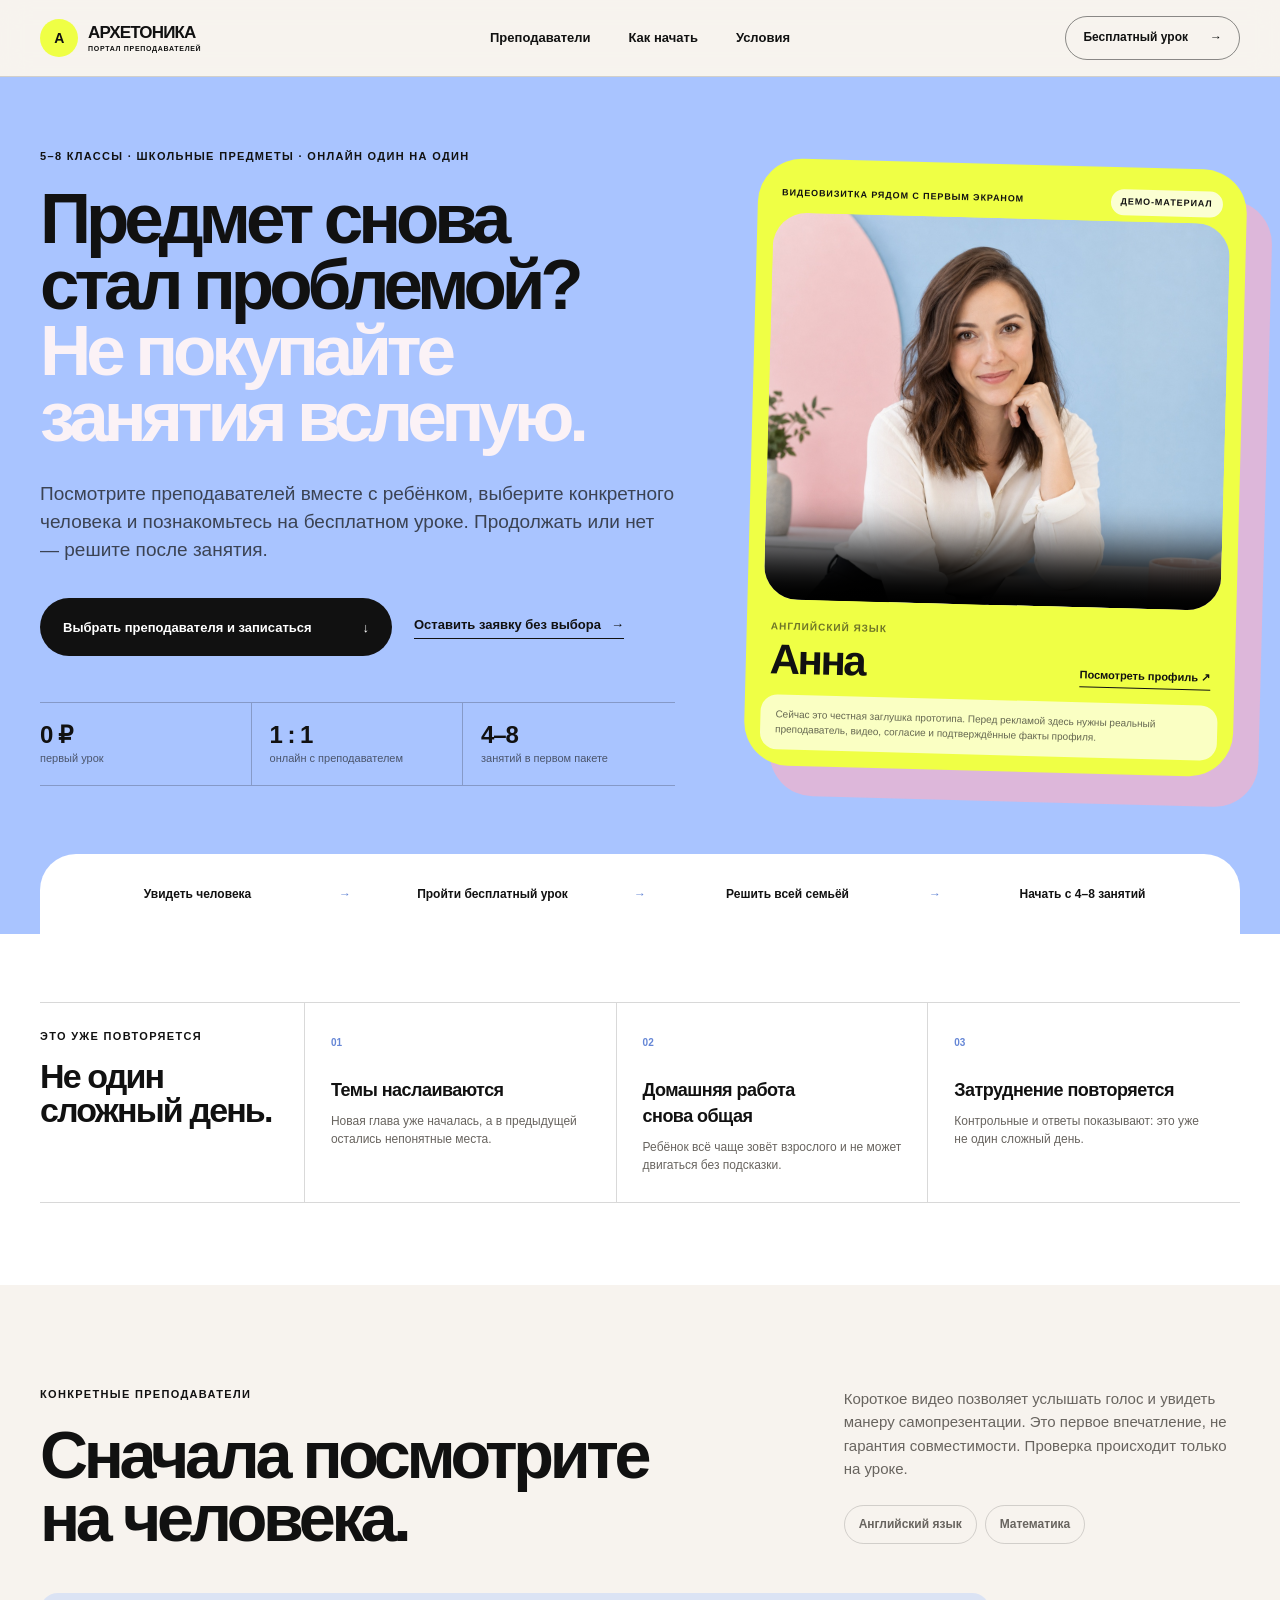
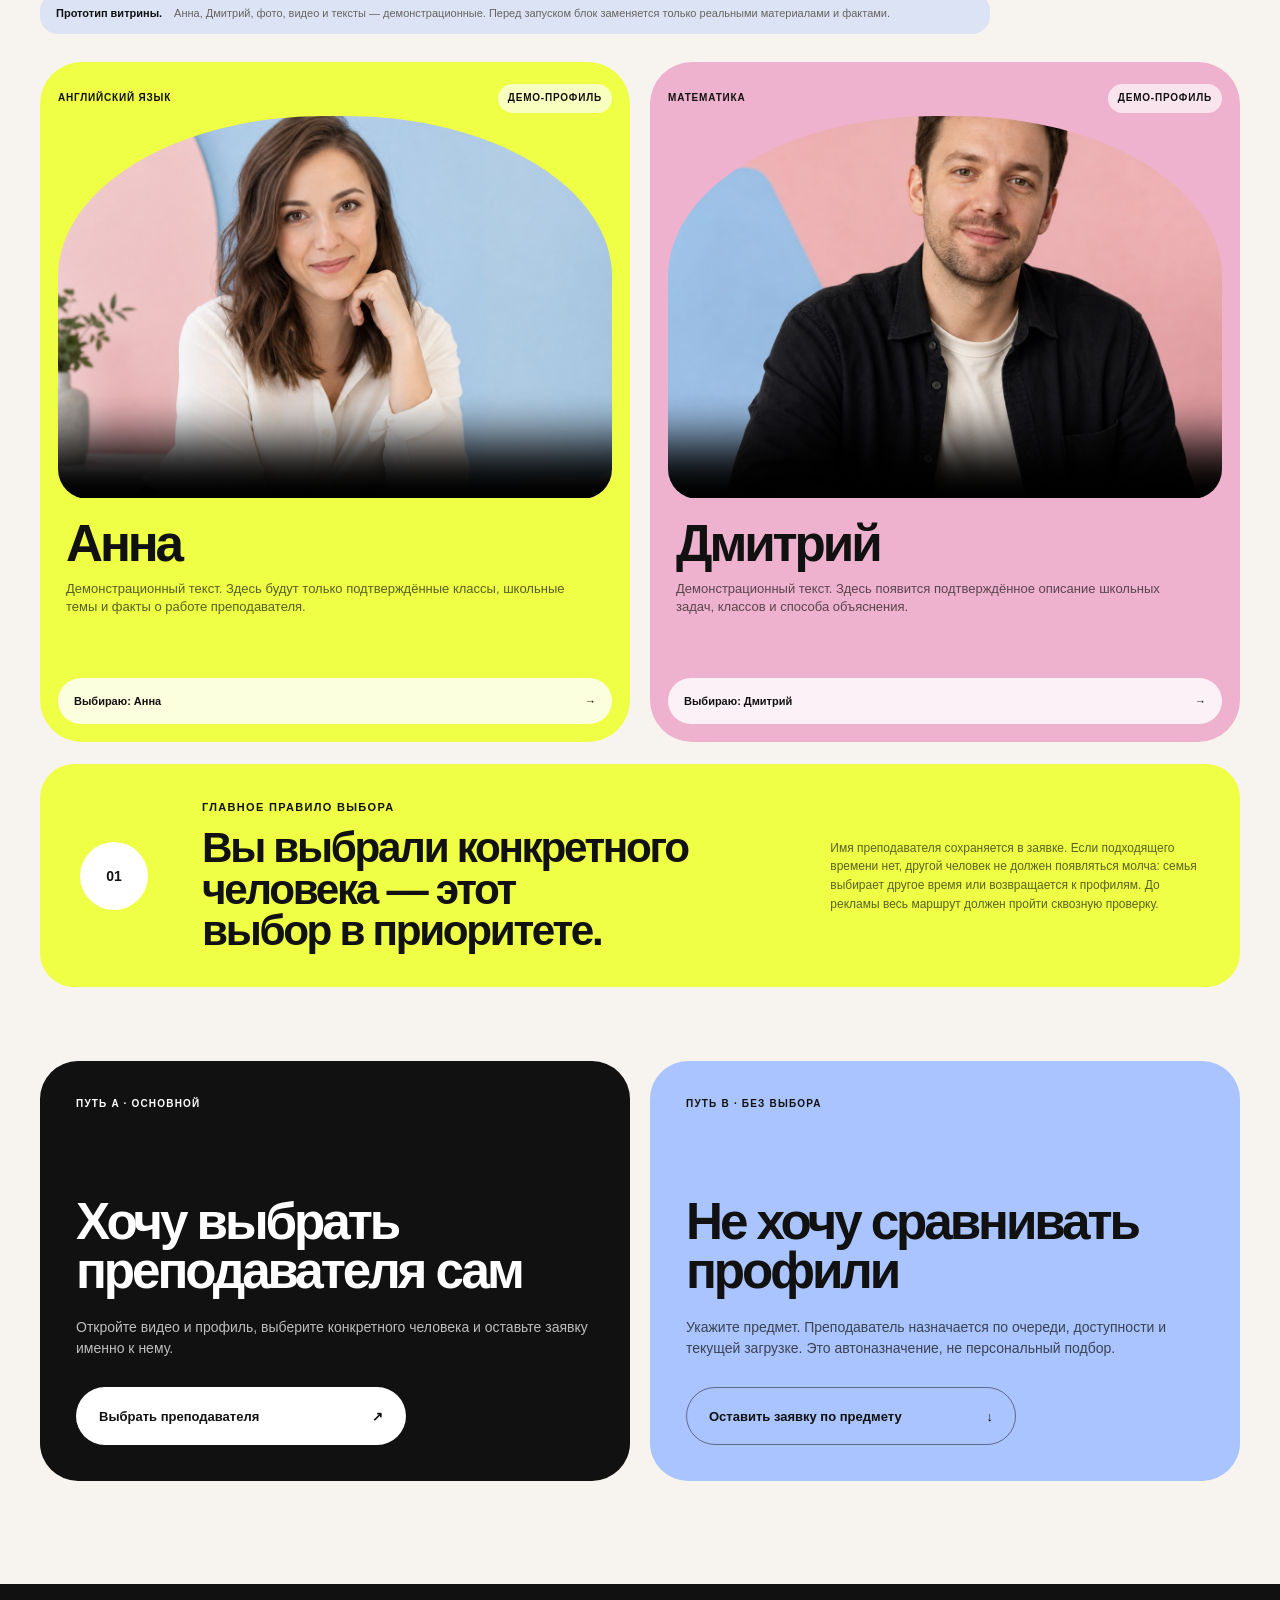
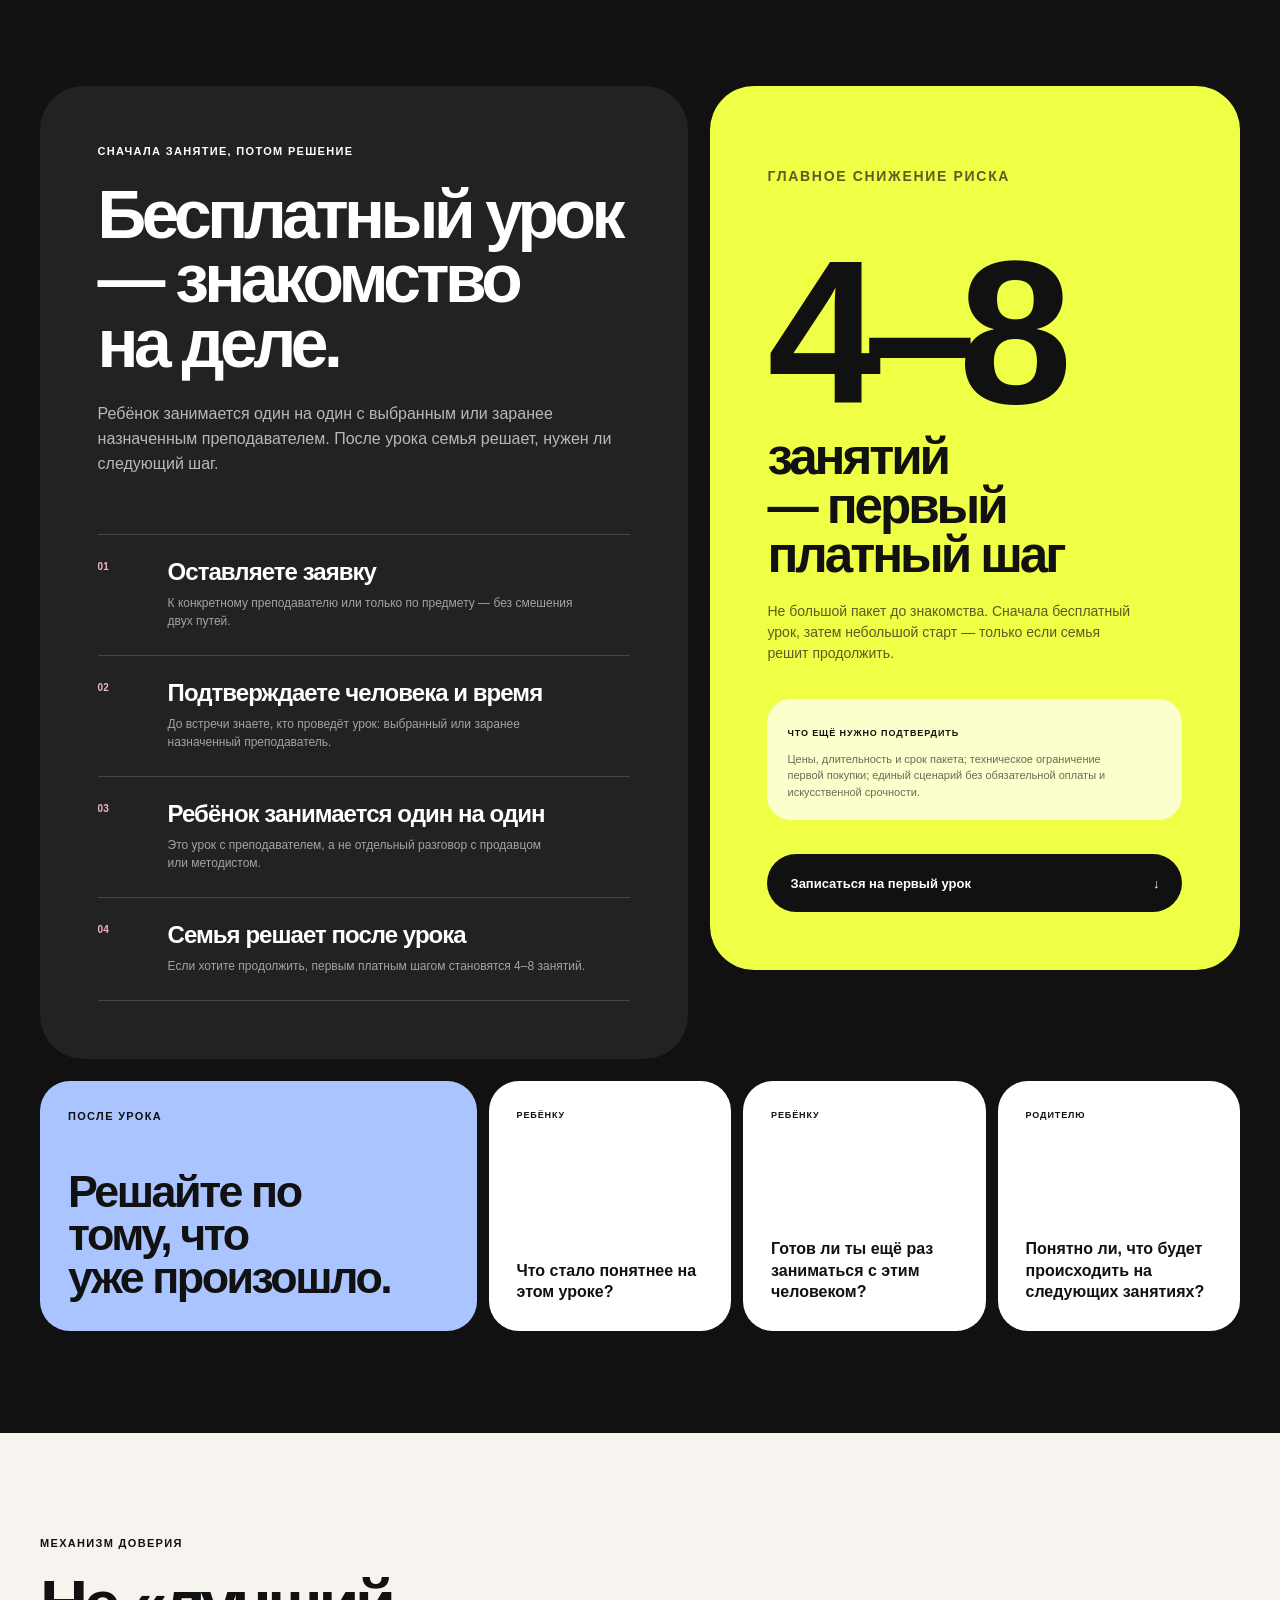
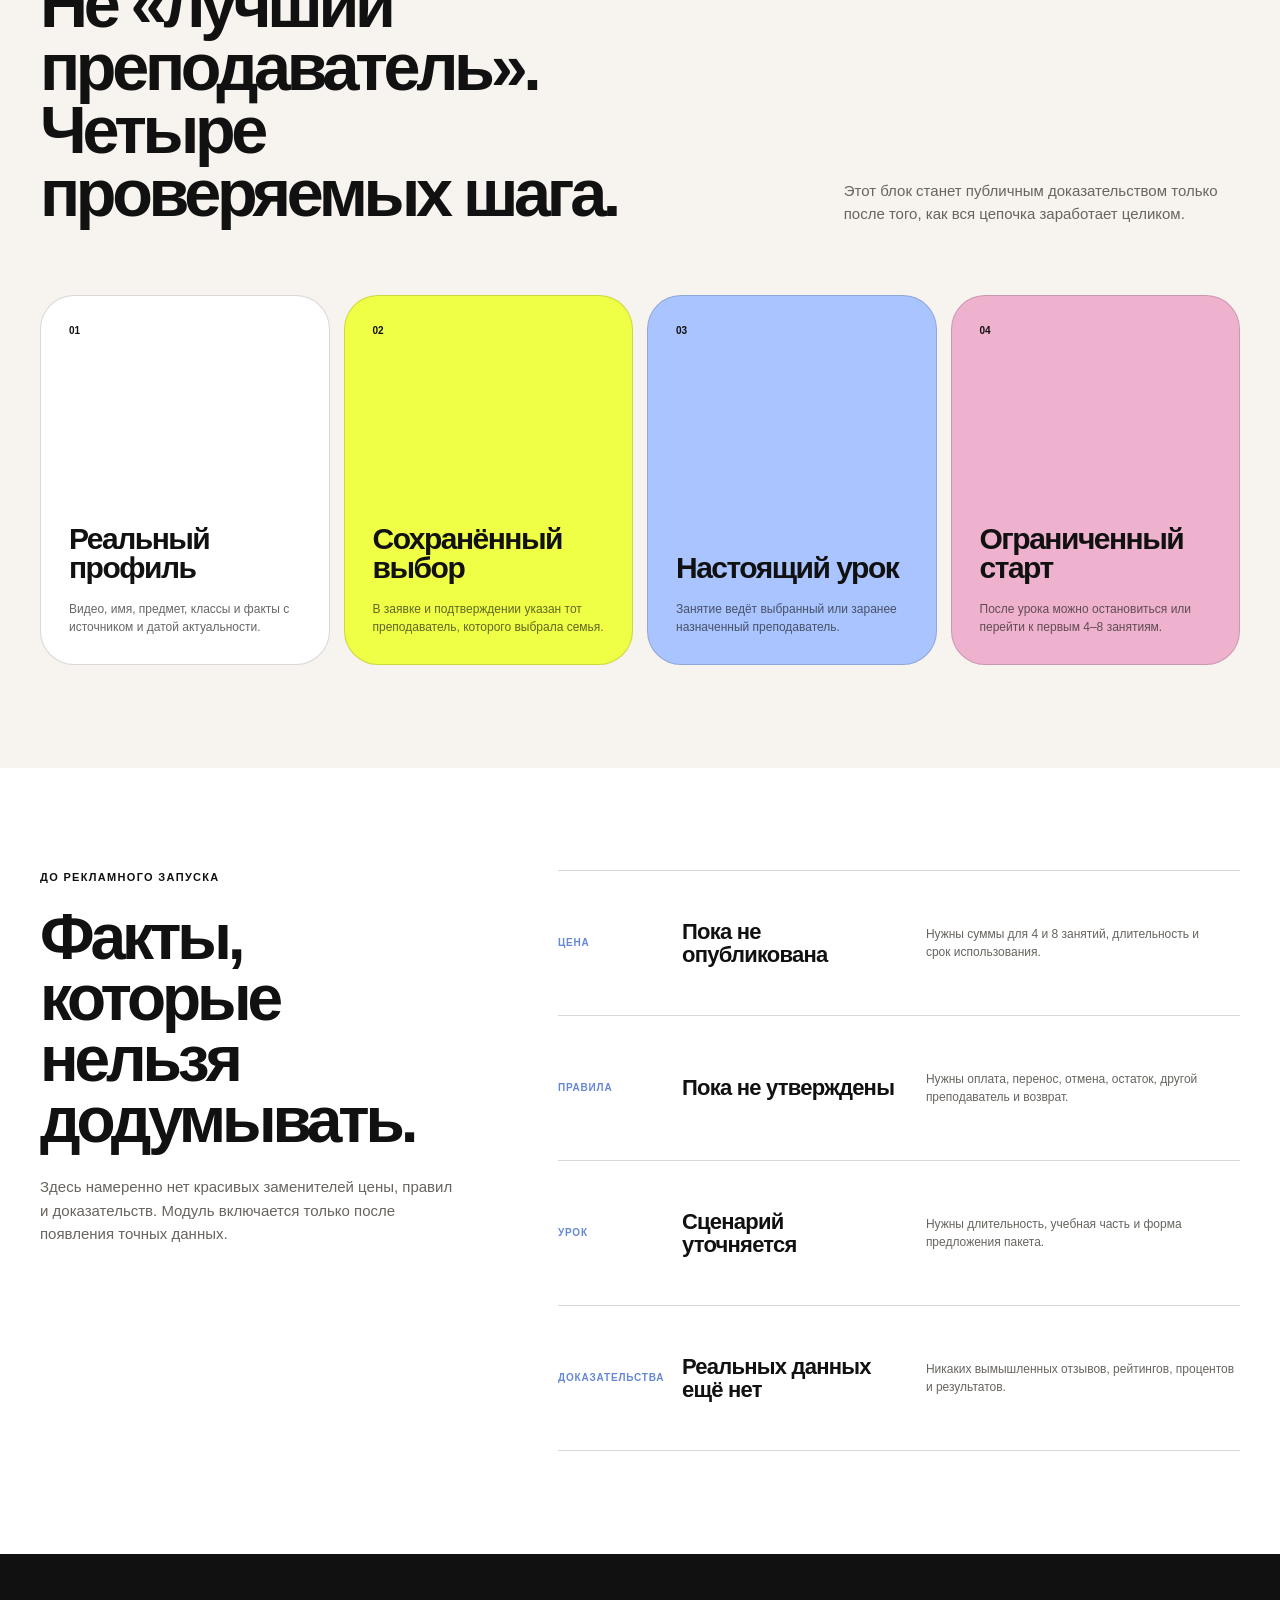
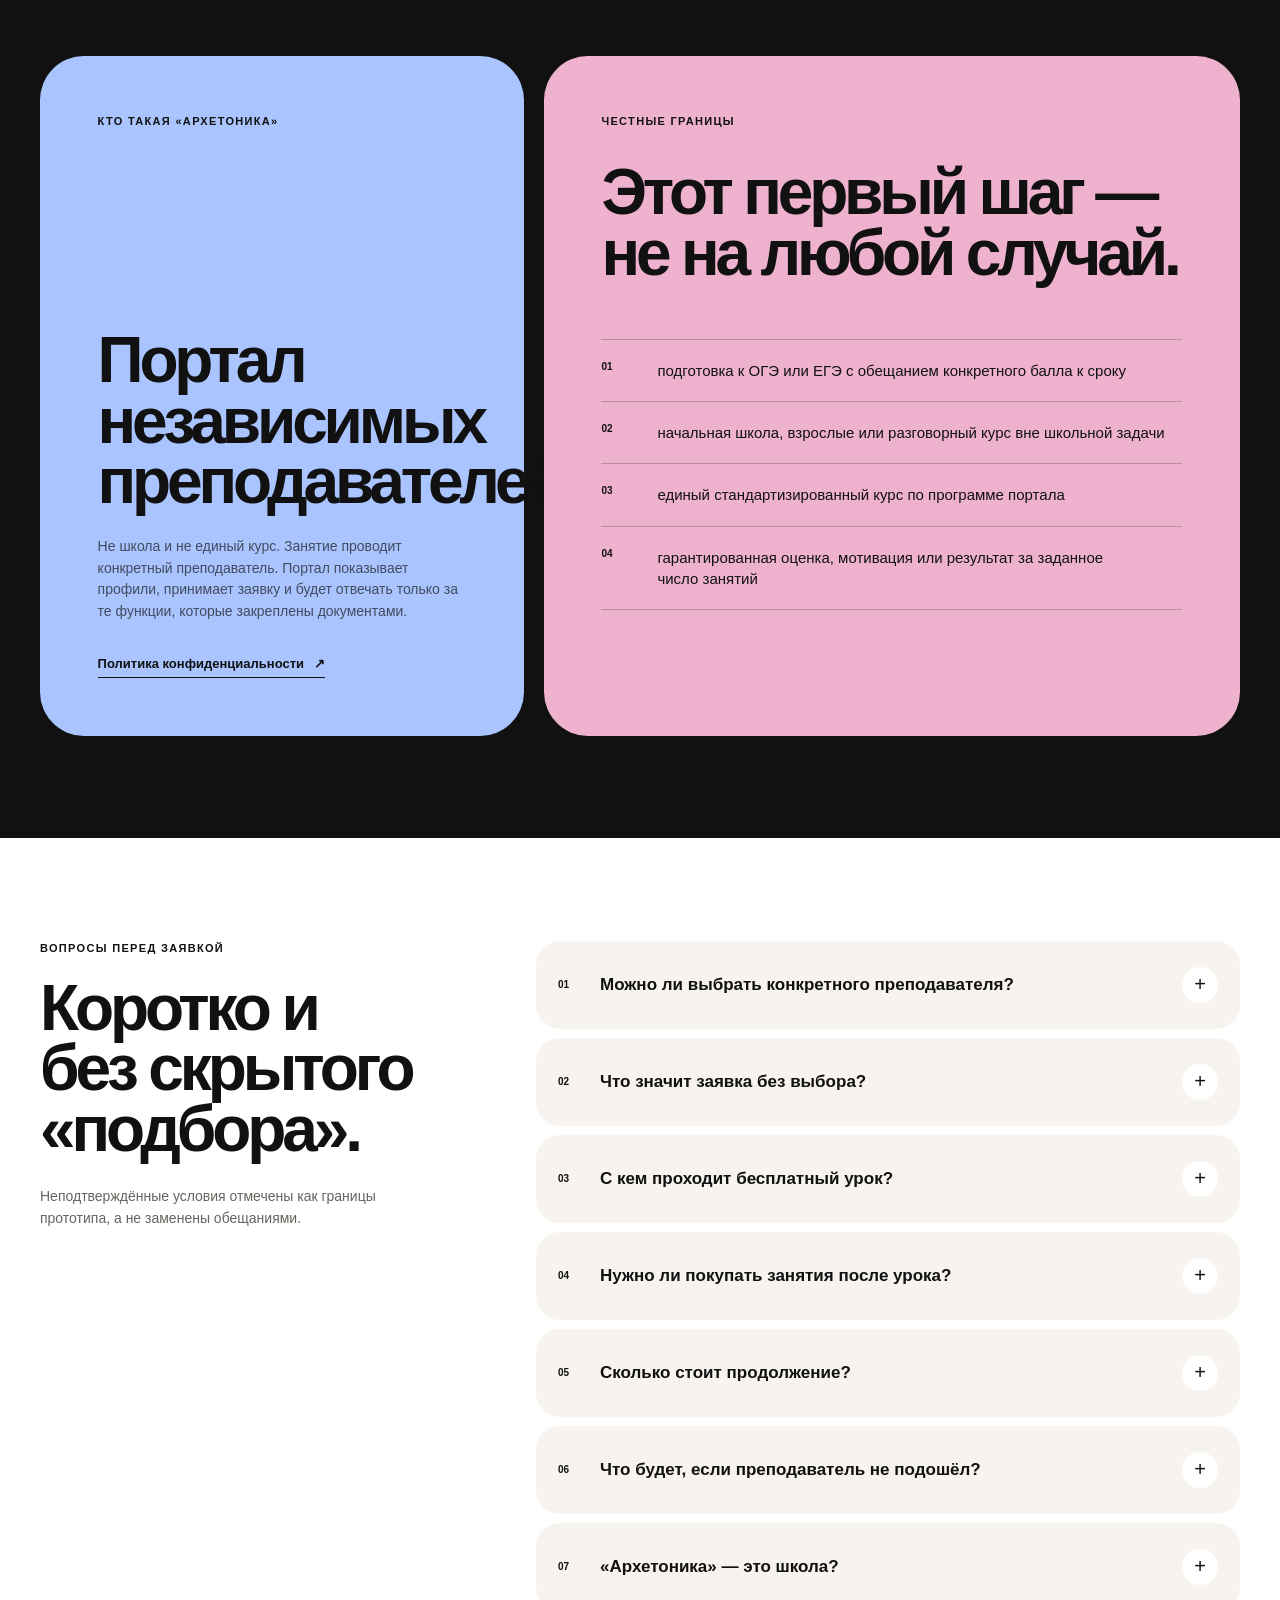
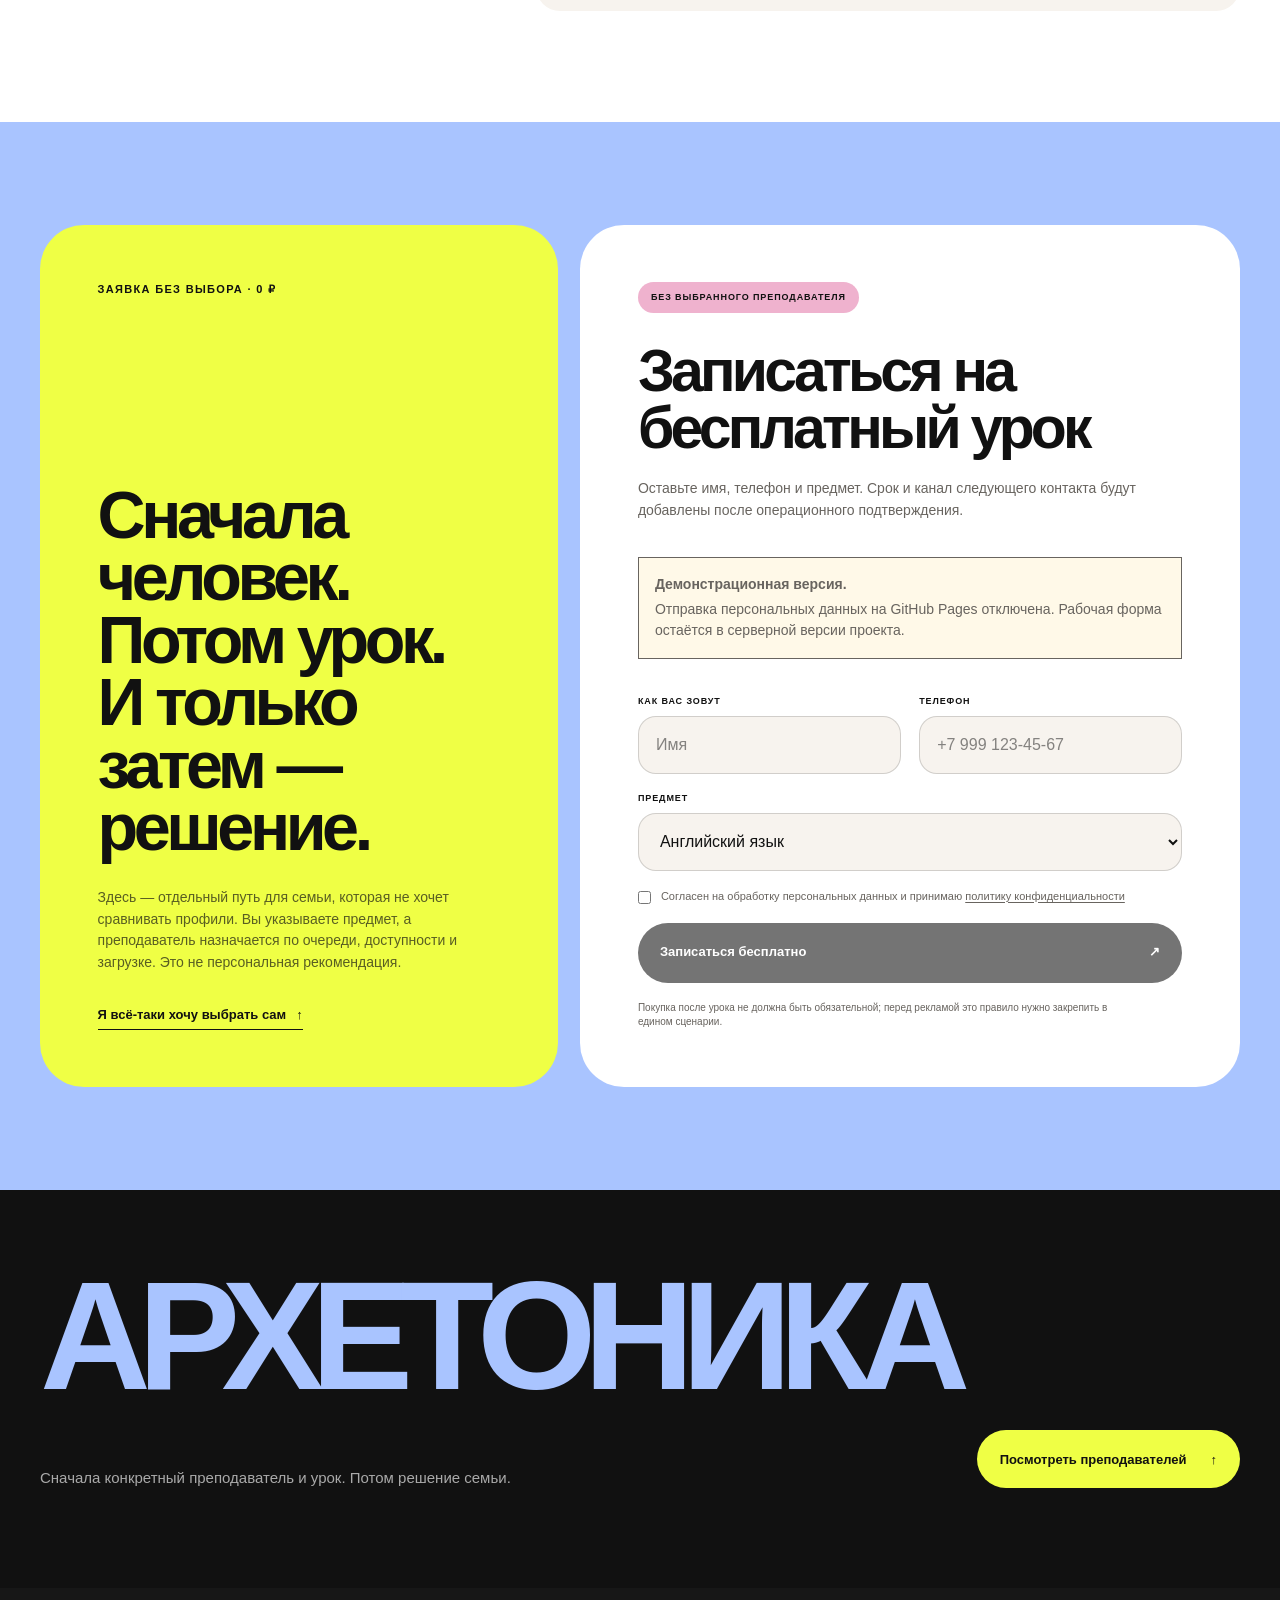
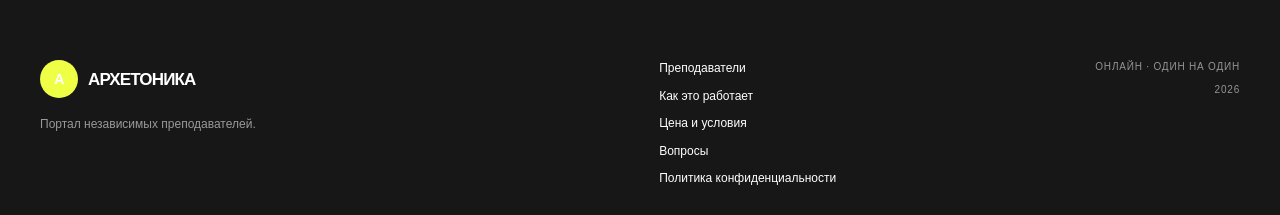
==== commit 69b2862b: "Обновить второй продающий прототип" ====
--- a/index.html
+++ b/index.html
@@ -1 +1 @@
-<!DOCTYPE html><html lang="ru"><head><meta name="robots" content="noindex,nofollow"><meta charSet="utf-8"/><meta name="viewport" content="width=device-width, initial-scale=1"/><link rel="stylesheet" href="_next/static/chunks/37teqxeb6mvq3.css" data-precedence="next"/><link rel="preload" as="script" fetchPriority="low" href="_next/static/chunks/1d5_lacs-cq4e.js"/><script src="_next/static/chunks/0245a4ypel7xx.js" async=""></script><script src="_next/static/chunks/14podnilsu8gn.js" async=""></script><script src="_next/static/chunks/3n92c4hrwehe6.js" async=""></script><script src="_next/static/chunks/15orcrkp-_9ct.js" async=""></script><script src="_next/static/chunks/turbopack-3lsom15j01-_o.js" async=""></script><script src="_next/static/chunks/1h2neh56-pjs_.js" async=""></script><script src="_next/static/chunks/14mrh2-p_w84d.js" async=""></script><script src="_next/static/chunks/0rvzf5-p5o1_w.js" async=""></script><title>Подбираем преподавателя для вашего ребёнка</title><meta name="description" content="Оставьте заявку — подберём преподавателя и назначим бесплатное первое занятие."/><link rel="icon" href="favicon.ico" sizes="256x256" type="image/x-icon"/><script src="_next/static/chunks/0cz1d0mv5g_q7.js" noModule=""></script></head><body class="bg-white text-slate-900 antialiased"><div hidden=""><!--$--><!--/$--></div><header class="border-b border-slate-200"><div class="mx-auto flex max-w-5xl items-center justify-between px-4 py-4"><a class="font-semibold" href="index.html">Портал</a><a class="text-sm text-slate-600 hover:text-slate-900" href="teachers.html">Преподаватели</a></div></header><main><section class="mx-auto grid max-w-5xl gap-12 px-4 py-16 lg:grid-cols-2 lg:py-24"><div><h1 class="text-4xl font-semibold leading-tight lg:text-5xl">Подберём преподавателя вашему ребёнку</h1><p class="mt-6 text-lg text-slate-600">Занятия один на один по видеосвязи. Первое — бесплатное: посмотрите, как ребёнок работает с преподавателем, и решите сами.</p><p class="mt-4 text-slate-600">Хотите выбрать сами —<!-- --> <a class="underline" href="teachers.html">посмотрите видеовизитки преподавателей</a>.</p></div><div class="rounded-2xl border border-slate-200 p-6"><h2 class="text-xl font-semibold">Бесплатное первое занятие</h2><p class="mt-1 mb-6 text-sm text-slate-600">Оставьте телефон — менеджер перезвонит и согласует время.</p><form id="form" class="space-y-4" action="index.html" encType="multipart/form-data" method="POST"><input type="hidden" name="$ACTION_REF_1"/><input type="hidden" name="$ACTION_1:0" value="{&quot;id&quot;:&quot;60684d13aa55e9e23ed20242736ed24e04abb3f1e5&quot;,&quot;bound&quot;:&quot;$@1&quot;}"/><input type="hidden" name="$ACTION_1:1" value="[{}]"/><input type="hidden" name="$ACTION_KEY" value="ka7184cb82d33bd630e760a85e5ea4a86"/><label class="block"><span class="text-sm text-slate-600">Как вас зовут</span><input required="" autoComplete="name" class="mt-1 w-full rounded-lg border border-slate-300 px-4 py-3" name="name"/></label><label class="block"><span class="text-sm text-slate-600">Телефон</span><input type="tel" required="" inputMode="tel" autoComplete="tel" placeholder="+7 999 123-45-67" class="mt-1 w-full rounded-lg border border-slate-300 px-4 py-3" name="phone"/></label><label class="block"><span class="text-sm text-slate-600">Предмет</span><select name="subject" required="" class="mt-1 w-full rounded-lg border border-slate-300 px-4 py-3"><option value="english" selected="">Английский язык</option><option value="math">Математика</option></select></label><input type="text" tabindex="-1" autoComplete="off" aria-hidden="true" class="absolute left-[-9999px] h-0 w-0 opacity-0" name="company"/><label class="flex items-start gap-3 text-sm text-slate-600"><input type="checkbox" required="" class="mt-1" name="consent"/><span>Согласен на обработку персональных данных и принимаю<!-- --> <a href="privacy.html" target="_blank" class="underline">политику конфиденциальности</a></span></label><button type="submit" class="w-full rounded-lg bg-slate-900 px-6 py-3 font-medium text-white disabled:opacity-50">Записаться на бесплатное занятие</button></form></div></section><section class="border-y border-slate-200 bg-slate-50"><div class="mx-auto max-w-5xl px-4 py-16"><h2 class="text-2xl font-semibold">Как это работает</h2><ol class="mt-8 grid gap-8 sm:grid-cols-3"><li><span class="flex h-9 w-9 items-center justify-center rounded-full bg-slate-900 font-semibold text-white">1</span><h3 class="mt-4 font-semibold">Оставляете заявку</h3><p class="mt-2 text-sm text-slate-600">Достаточно имени и телефона. Менеджер перезвонит и уточнит, что нужно ребёнку.</p></li><li><span class="flex h-9 w-9 items-center justify-center rounded-full bg-slate-900 font-semibold text-white">2</span><h3 class="mt-4 font-semibold">Подбираем преподавателя</h3><p class="mt-2 text-sm text-slate-600">Под возраст, цель и характер ребёнка. Можно выбрать самому — по видеовизитке.</p></li><li><span class="flex h-9 w-9 items-center justify-center rounded-full bg-slate-900 font-semibold text-white">3</span><h3 class="mt-4 font-semibold">Первое занятие бесплатно</h3><p class="mt-2 text-sm text-slate-600">Ребёнок занимается, вы смотрите на результат. Дальше решаете сами.</p></li></ol></div></section><section class="mx-auto max-w-5xl px-4 py-16"><div class="flex items-baseline justify-between"><h2 class="text-2xl font-semibold">Преподаватели</h2><a class="text-sm underline" href="teachers.html">Смотреть всех</a></div><div class="mt-8 grid gap-6 sm:grid-cols-2 lg:grid-cols-3"><article class="rounded-2xl border border-slate-200 p-4"><video src="teachers/dmitry.mp4" poster="teachers/dmitry.jpg" controls="" preload="none" playsInline="" aria-label="Видеовизитка: Дмитрий" class="aspect-video w-full rounded-xl bg-slate-100 object-cover"></video><h3 class="mt-4 text-lg font-semibold">Дмитрий</h3><p class="text-sm text-slate-500">Математика</p><p class="mt-2 text-sm text-slate-700">Разбирает алгебру и геометрию с нуля, подтягивает к контрольным.</p><a class="mt-4 inline-block rounded-lg bg-slate-900 px-5 py-2.5 text-sm font-medium text-white" href="teachers/dmitry.html">Заниматься с этим преподавателем</a></article><article class="rounded-2xl border border-slate-200 p-4"><video src="teachers/anna.mp4" poster="teachers/anna.jpg" controls="" preload="none" playsInline="" aria-label="Видеовизитка: Анна" class="aspect-video w-full rounded-xl bg-slate-100 object-cover"></video><h3 class="mt-4 text-lg font-semibold">Анна</h3><p class="text-sm text-slate-500">Английский язык</p><p class="mt-2 text-sm text-slate-700">Готовит к ОГЭ и ЕГЭ, ведёт разговорные занятия со школьниками 5–11 классов.</p><a class="mt-4 inline-block rounded-lg bg-slate-900 px-5 py-2.5 text-sm font-medium text-white" href="teachers/anna.html">Заниматься с этим преподавателем</a></article></div></section><section class="mx-auto max-w-3xl px-4 pb-24"><h2 class="text-2xl font-semibold">Вопросы</h2><div class="mt-8 divide-y divide-slate-200 border-y border-slate-200"><details class="group py-4"><summary class="cursor-pointer font-medium">Сколько стоит первое занятие?</summary><p class="mt-2 text-slate-600">Нисколько. Первое занятие бесплатное, и вы ничем не обязаны после него.</p></details><details class="group py-4"><summary class="cursor-pointer font-medium">Как выбирают преподавателя?</summary><p class="mt-2 text-slate-600">Менеджер подбирает по возрасту, цели и расписанию. Если вы сами посмотрели видеовизитки и кого-то выбрали — назначим именно его.</p></details><details class="group py-4"><summary class="cursor-pointer font-medium">Как проходит занятие?</summary><p class="mt-2 text-slate-600">Один на один по видеосвязи. Нужен компьютер или планшет, наушники и интернет. Ссылка на занятие приходит заранее.</p></details><details class="group py-4"><summary class="cursor-pointer font-medium">А если преподаватель не подойдёт?</summary><p class="mt-2 text-slate-600">Скажите менеджеру — подберём другого. Это нормально и ничего не стоит.</p></details></div></section><!--$--><!--/$--></main><footer class="mt-20 border-t border-slate-200"><div class="mx-auto max-w-5xl px-4 py-8 text-sm text-slate-500"><a class="hover:text-slate-900" href="privacy.html">Политика конфиденциальности</a></div></footer><script src="_next/static/chunks/1d5_lacs-cq4e.js" id="_R_" async=""></script><script>(self.__next_f=self.__next_f||[]).push([0])</script><script>self.__next_f.push([1,"1:\"$Sreact.fragment\"\n2:I[20644,[\"/_next/static/chunks/1h2neh56-pjs_.js\",\"/_next/static/chunks/14mrh2-p_w84d.js\"],\"UtmCatcher\"]\n3:I[22016,[\"/_next/static/chunks/1h2neh56-pjs_.js\",\"/_next/static/chunks/14mrh2-p_w84d.js\",\"/_next/static/chunks/0rvzf5-p5o1_w.js\"],\"\"]\n4:I[39756,[\"/_next/static/chunks/1h2neh56-pjs_.js\",\"/_next/static/chunks/14mrh2-p_w84d.js\"],\"default\"]\n5:I[37457,[\"/_next/static/chunks/1h2neh56-pjs_.js\",\"/_next/static/chunks/14mrh2-p_w84d.js\"],\"default\"]\n6:I[93628,[\"/_next/static/chunks/1h2neh56-pjs_.js\",\"/_next/static/chunks/14mrh2-p_w84d.js\"],\"Metrika\"]\n8:I[97367,[\"/_next/static/chunks/1h2neh56-pjs_.js\",\"/_next/static/chunks/14mrh2-p_w84d.js\"],\"OutletBoundary\"]\n9:\"$Sreact.suspense\"\nb:I[97367,[\"/_next/static/chunks/1h2neh56-pjs_.js\",\"/_next/static/chunks/14mrh2-p_w84d.js\"],\"ViewportBoundary\"]\nd:I[97367,[\"/_next/static/chunks/1h2neh56-pjs_.js\",\"/_next/static/chunks/14mrh2-p_w84d.js\"],\"MetadataBoundary\"]\nf:I[68027,[\"/_next/static/chunks/1h2neh56-pjs_.js\",\"/_next/static/chunks/14mrh2-p_w84d.js\"],\"default\",1]\n10:I[27201,[\"/_next/static/chunks/1h2neh56-pjs_.js\",\"/_next/static/chunks/14mrh2-p_w84d.js\"],\"IconMark\"]\n:HL[\"/_next/static/chunks/37teqxeb6mvq3.css\",\"style\"]\n"])</script><script>self.__next_f.push([1,"0:{\"P\":null,\"c\":[\"\",\"\"],\"q\":\"\",\"i\":false,\"f\":[[[\"\",{\"children\":[\"__PAGE__\",{}]},\"$undefined\",\"$undefined\",16],[[\"$\",\"$1\",\"c\",{\"children\":[[[\"$\",\"link\",\"0\",{\"rel\":\"stylesheet\",\"href\":\"/_next/static/chunks/37teqxeb6mvq3.css\",\"precedence\":\"next\",\"crossOrigin\":\"$undefined\",\"nonce\":\"$undefined\"}],[\"$\",\"script\",\"script-0\",{\"src\":\"/_next/static/chunks/1h2neh56-pjs_.js\",\"async\":true,\"nonce\":\"$undefined\"}],[\"$\",\"script\",\"script-1\",{\"src\":\"/_next/static/chunks/14mrh2-p_w84d.js\",\"async\":true,\"nonce\":\"$undefined\"}]],[\"$\",\"html\",null,{\"lang\":\"ru\",\"children\":[\"$\",\"body\",null,{\"className\":\"bg-white text-slate-900 antialiased\",\"children\":[[\"$\",\"$L2\",null,{}],[\"$\",\"header\",null,{\"className\":\"border-b border-slate-200\",\"children\":[\"$\",\"div\",null,{\"className\":\"mx-auto flex max-w-5xl items-center justify-between px-4 py-4\",\"children\":[[\"$\",\"$L3\",null,{\"href\":\"/\",\"className\":\"font-semibold\",\"children\":\"Портал\"}],[\"$\",\"$L3\",null,{\"href\":\"/teachers\",\"className\":\"text-sm text-slate-600 hover:text-slate-900\",\"children\":\"Преподаватели\"}]]}]}],[\"$\",\"main\",null,{\"children\":[\"$\",\"$L4\",null,{\"parallelRouterKey\":\"children\",\"error\":\"$undefined\",\"errorStyles\":\"$undefined\",\"errorScripts\":\"$undefined\",\"template\":[\"$\",\"$L5\",null,{}],\"templateStyles\":\"$undefined\",\"templateScripts\":\"$undefined\",\"notFound\":[[[\"$\",\"title\",null,{\"children\":\"404: This page could not be found.\"}],[\"$\",\"div\",null,{\"style\":{\"fontFamily\":\"system-ui,\\\"Segoe UI\\\",Roboto,Helvetica,Arial,sans-serif,\\\"Apple Color Emoji\\\",\\\"Segoe UI Emoji\\\"\",\"height\":\"100vh\",\"textAlign\":\"center\",\"display\":\"flex\",\"flexDirection\":\"column\",\"alignItems\":\"center\",\"justifyContent\":\"center\"},\"children\":[\"$\",\"div\",null,{\"children\":[[\"$\",\"style\",null,{\"dangerouslySetInnerHTML\":{\"__html\":\"body{color:#000;background:#fff;margin:0}.next-error-h1{border-right:1px solid rgba(0,0,0,.3)}@media (prefers-color-scheme:dark){body{color:#fff;background:#000}.next-error-h1{border-right:1px solid rgba(255,255,255,.3)}}\"}}],[\"$\",\"h1\",null,{\"className\":\"next-error-h1\",\"style\":{\"display\":\"inline-block\",\"margin\":\"0 20px 0 0\",\"padding\":\"0 23px 0 0\",\"fontSize\":24,\"fontWeight\":500,\"verticalAlign\":\"top\",\"lineHeight\":\"49px\"},\"children\":404}],[\"$\",\"div\",null,{\"style\":{\"display\":\"inline-block\"},\"children\":[\"$\",\"h2\",null,{\"style\":{\"fontSize\":14,\"fontWeight\":400,\"lineHeight\":\"49px\",\"margin\":0},\"children\":\"This page could not be found.\"}]}]]}]}]],[]],\"forbidden\":\"$undefined\",\"unauthorized\":\"$undefined\"}]}],[\"$\",\"footer\",null,{\"className\":\"mt-20 border-t border-slate-200\",\"children\":[\"$\",\"div\",null,{\"className\":\"mx-auto max-w-5xl px-4 py-8 text-sm text-slate-500\",\"children\":[\"$\",\"$L3\",null,{\"href\":\"/privacy\",\"className\":\"hover:text-slate-900\",\"children\":\"Политика конфиденциальности\"}]}]}],[\"$\",\"$L6\",null,{}]]}]}]]}],{\"children\":[[\"$\",\"$1\",\"c\",{\"children\":[\"$L7\",[[\"$\",\"script\",\"script-0\",{\"src\":\"/_next/static/chunks/0rvzf5-p5o1_w.js\",\"async\":true,\"nonce\":\"$undefined\"}]],[\"$\",\"$L8\",null,{\"children\":[\"$\",\"$9\",null,{\"name\":\"Next.MetadataOutlet\",\"children\":\"$@a\"}]}]]}],{},null,false,null]},null,false,null],[\"$\",\"$1\",\"h\",{\"children\":[null,[\"$\",\"$Lb\",null,{\"children\":\"$Lc\"}],[\"$\",\"div\",null,{\"hidden\":true,\"children\":[\"$\",\"$Ld\",null,{\"children\":[\"$\",\"$9\",null,{\"name\":\"Next.Metadata\",\"children\":\"$Le\"}]}]}],null]}],false]],\"m\":\"$undefined\",\"G\":[\"$f\",[[\"$\",\"link\",\"0\",{\"rel\":\"stylesheet\",\"href\":\"/_next/static/chunks/37teqxeb6mvq3.css\",\"precedence\":\"next\",\"crossOrigin\":\"$undefined\",\"nonce\":\"$undefined\"}]]],\"S\":false,\"h\":null,\"s\":\"$undefined\",\"l\":\"$undefined\",\"p\":\"$undefined\",\"d\":\"$undefined\",\"b\":\"6B7yxby7lgDaK4HK2yJYb\"}\n"])</script><script>self.__next_f.push([1,"c:[[\"$\",\"meta\",\"0\",{\"charSet\":\"utf-8\"}],[\"$\",\"meta\",\"1\",{\"name\":\"viewport\",\"content\":\"width=device-width, initial-scale=1\"}]]\na:null\ne:[[\"$\",\"title\",\"0\",{\"children\":\"Подбираем преподавателя для вашего ребёнка\"}],[\"$\",\"meta\",\"1\",{\"name\":\"description\",\"content\":\"Оставьте заявку — подберём преподавателя и назначим бесплатное первое занятие.\"}],[\"$\",\"link\",\"2\",{\"rel\":\"icon\",\"href\":\"/favicon.ico\",\"sizes\":\"256x256\",\"type\":\"image/x-icon\"}],[\"$\",\"$L10\",\"3\",{}]]\n"])</script><script>self.__next_f.push([1,"11:I[51315,[\"/_next/static/chunks/1h2neh56-pjs_.js\",\"/_next/static/chunks/14mrh2-p_w84d.js\",\"/_next/static/chunks/0rvzf5-p5o1_w.js\"],\"TeachersGoalLink\"]\n12:I[32276,[\"/_next/static/chunks/1h2neh56-pjs_.js\",\"/_next/static/chunks/14mrh2-p_w84d.js\",\"/_next/static/chunks/0rvzf5-p5o1_w.js\"],\"LeadForm\"]\n13:I[5014,[\"/_next/static/chunks/1h2neh56-pjs_.js\",\"/_next/static/chunks/14mrh2-p_w84d.js\",\"/_next/static/chunks/0rvzf5-p5o1_w.js\"],\"TeacherVideo\"]\n"])</script><script>self.__next_f.push([1,"7:[[\"$\",\"section\",null,{\"className\":\"mx-auto grid max-w-5xl gap-12 px-4 py-16 lg:grid-cols-2 lg:py-24\",\"children\":[[\"$\",\"div\",null,{\"children\":[[\"$\",\"h1\",null,{\"className\":\"text-4xl font-semibold leading-tight lg:text-5xl\",\"children\":\"Подберём преподавателя вашему ребёнку\"}],[\"$\",\"p\",null,{\"className\":\"mt-6 text-lg text-slate-600\",\"children\":\"Занятия один на один по видеосвязи. Первое — бесплатное: посмотрите, как ребёнок работает с преподавателем, и решите сами.\"}],[\"$\",\"p\",null,{\"className\":\"mt-4 text-slate-600\",\"children\":[\"Хотите выбрать сами —\",\" \",[\"$\",\"$L11\",null,{\"className\":\"underline\",\"children\":\"посмотрите видеовизитки преподавателей\"}],\".\"]}]]}],[\"$\",\"div\",null,{\"className\":\"rounded-2xl border border-slate-200 p-6\",\"children\":[[\"$\",\"h2\",null,{\"className\":\"text-xl font-semibold\",\"children\":\"Бесплатное первое занятие\"}],[\"$\",\"p\",null,{\"className\":\"mt-1 mb-6 text-sm text-slate-600\",\"children\":\"Оставьте телефон — менеджер перезвонит и согласует время.\"}],[\"$\",\"$L12\",null,{\"subjects\":[{\"slug\":\"english\",\"title\":\"Английский язык\"},{\"slug\":\"math\",\"title\":\"Математика\"}]}]]}]]}],[\"$\",\"section\",null,{\"className\":\"border-y border-slate-200 bg-slate-50\",\"children\":[\"$\",\"div\",null,{\"className\":\"mx-auto max-w-5xl px-4 py-16\",\"children\":[[\"$\",\"h2\",null,{\"className\":\"text-2xl font-semibold\",\"children\":\"Как это работает\"}],[\"$\",\"ol\",null,{\"className\":\"mt-8 grid gap-8 sm:grid-cols-3\",\"children\":[[\"$\",\"li\",\"Оставляете заявку\",{\"children\":[[\"$\",\"span\",null,{\"className\":\"flex h-9 w-9 items-center justify-center rounded-full bg-slate-900 font-semibold text-white\",\"children\":1}],[\"$\",\"h3\",null,{\"className\":\"mt-4 font-semibold\",\"children\":\"Оставляете заявку\"}],[\"$\",\"p\",null,{\"className\":\"mt-2 text-sm text-slate-600\",\"children\":\"Достаточно имени и телефона. Менеджер перезвонит и уточнит, что нужно ребёнку.\"}]]}],[\"$\",\"li\",\"Подбираем преподавателя\",{\"children\":[[\"$\",\"span\",null,{\"className\":\"flex h-9 w-9 items-center justify-center rounded-full bg-slate-900 font-semibold text-white\",\"children\":2}],[\"$\",\"h3\",null,{\"className\":\"mt-4 font-semibold\",\"children\":\"Подбираем преподавателя\"}],[\"$\",\"p\",null,{\"className\":\"mt-2 text-sm text-slate-600\",\"children\":\"Под возраст, цель и характер ребёнка. Можно выбрать самому — по видеовизитке.\"}]]}],[\"$\",\"li\",\"Первое занятие бесплатно\",{\"children\":[[\"$\",\"span\",null,{\"className\":\"flex h-9 w-9 items-center justify-center rounded-full bg-slate-900 font-semibold text-white\",\"children\":3}],[\"$\",\"h3\",null,{\"className\":\"mt-4 font-semibold\",\"children\":\"Первое занятие бесплатно\"}],[\"$\",\"p\",null,{\"className\":\"mt-2 text-sm text-slate-600\",\"children\":\"Ребёнок занимается, вы смотрите на результат. Дальше решаете сами.\"}]]}]]}]]}]}],[\"$\",\"section\",null,{\"className\":\"mx-auto max-w-5xl px-4 py-16\",\"children\":[[\"$\",\"div\",null,{\"className\":\"flex items-baseline justify-between\",\"children\":[[\"$\",\"h2\",null,{\"className\":\"text-2xl font-semibold\",\"children\":\"Преподаватели\"}],[\"$\",\"$L11\",null,{\"className\":\"text-sm underline\",\"children\":\"Смотреть всех\"}]]}],[\"$\",\"div\",null,{\"className\":\"mt-8 grid gap-6 sm:grid-cols-2 lg:grid-cols-3\",\"children\":[[\"$\",\"article\",\"dmitry\",{\"className\":\"rounded-2xl border border-slate-200 p-4\",\"children\":[[\"$\",\"$L13\",null,{\"src\":\"/teachers/dmitry.mp4\",\"poster\":\"/teachers/dmitry.jpg\",\"name\":\"Дмитрий\"}],[\"$\",\"h3\",null,{\"className\":\"mt-4 text-lg font-semibold\",\"children\":\"Дмитрий\"}],[\"$\",\"p\",null,{\"className\":\"text-sm text-slate-500\",\"children\":\"Математика\"}],[\"$\",\"p\",null,{\"className\":\"mt-2 text-sm text-slate-700\",\"children\":\"Разбирает алгебру и геометрию с нуля, подтягивает к контрольным.\"}],[\"$\",\"$L3\",null,{\"href\":\"/teachers/dmitry\",\"className\":\"mt-4 inline-block rounded-lg bg-slate-900 px-5 py-2.5 text-sm font-medium text-white\",\"children\":\"Заниматься с этим преподавателем\"}]]}],[\"$\",\"article\",\"anna\",{\"className\":\"rounded-2xl border border-slate-200 p-4\",\"children\":[[\"$\",\"$L13\",null,{\"src\":\"/teachers/anna.mp4\",\"poster\":\"/teachers/anna.jpg\",\"name\":\"Анна\"}],[\"$\",\"h3\",null,{\"className\":\"mt-4 text-lg font-semibold\",\"children\":\"Анна\"}],[\"$\",\"p\",null,{\"className\":\"text-sm text-slate-500\",\"children\":\"Английский язык\"}],[\"$\",\"p\",null,{\"className\":\"mt-2 text-sm text-slate-700\",\"children\":\"Готовит к ОГЭ и ЕГЭ, ведёт разговорные занятия со школьниками 5–11 классов.\"}],\"$L14\"]}]]}]]}],\"$L15\"]\n"])</script><script>self.__next_f.push([1,"14:[\"$\",\"$L3\",null,{\"href\":\"/teachers/anna\",\"className\":\"mt-4 inline-block rounded-lg bg-slate-900 px-5 py-2.5 text-sm font-medium text-white\",\"children\":\"Заниматься с этим преподавателем\"}]\n"])</script><script>self.__next_f.push([1,"15:[\"$\",\"section\",null,{\"className\":\"mx-auto max-w-3xl px-4 pb-24\",\"children\":[[\"$\",\"h2\",null,{\"className\":\"text-2xl font-semibold\",\"children\":\"Вопросы\"}],[\"$\",\"div\",null,{\"className\":\"mt-8 divide-y divide-slate-200 border-y border-slate-200\",\"children\":[[\"$\",\"details\",\"Сколько стоит первое занятие?\",{\"className\":\"group py-4\",\"children\":[[\"$\",\"summary\",null,{\"className\":\"cursor-pointer font-medium\",\"children\":\"Сколько стоит первое занятие?\"}],[\"$\",\"p\",null,{\"className\":\"mt-2 text-slate-600\",\"children\":\"Нисколько. Первое занятие бесплатное, и вы ничем не обязаны после него.\"}]]}],[\"$\",\"details\",\"Как выбирают преподавателя?\",{\"className\":\"group py-4\",\"children\":[[\"$\",\"summary\",null,{\"className\":\"cursor-pointer font-medium\",\"children\":\"Как выбирают преподавателя?\"}],[\"$\",\"p\",null,{\"className\":\"mt-2 text-slate-600\",\"children\":\"Менеджер подбирает по возрасту, цели и расписанию. Если вы сами посмотрели видеовизитки и кого-то выбрали — назначим именно его.\"}]]}],[\"$\",\"details\",\"Как проходит занятие?\",{\"className\":\"group py-4\",\"children\":[[\"$\",\"summary\",null,{\"className\":\"cursor-pointer font-medium\",\"children\":\"Как проходит занятие?\"}],[\"$\",\"p\",null,{\"className\":\"mt-2 text-slate-600\",\"children\":\"Один на один по видеосвязи. Нужен компьютер или планшет, наушники и интернет. Ссылка на занятие приходит заранее.\"}]]}],[\"$\",\"details\",\"А если преподаватель не подойдёт?\",{\"className\":\"group py-4\",\"children\":[[\"$\",\"summary\",null,{\"className\":\"cursor-pointer font-medium\",\"children\":\"А если преподаватель не подойдёт?\"}],[\"$\",\"p\",null,{\"className\":\"mt-2 text-slate-600\",\"children\":\"Скажите менеджеру — подберём другого. Это нормально и ничего не стоит.\"}]]}]]}]]}]\n"])</script></body></html>+<!DOCTYPE html><html lang="ru" data-scroll-behavior="smooth"><head><meta charSet="utf-8"/><meta name="viewport" content="width=device-width, initial-scale=1"/><link rel="stylesheet" href="_next/static/chunks/0drv-37c1vl2m.css" data-precedence="next"/><link rel="stylesheet" href="_next/static/chunks/39zogcss875jl.css" data-precedence="next"/><title>Архетоника — портал преподавателей</title><meta name="description" content="Портал независимых преподавателей. Посмотрите видеовизитки, познакомьтесь на бесплатном уроке и решите после него."/><meta property="og:title" content="Архетоника — портал преподавателей"/><meta property="og:description" content="Посмотрите преподавателей заранее, познакомьтесь на бесплатном уроке и решите после него."/><meta property="og:locale" content="ru_RU"/><meta property="og:image" content="https://vbondarenko7.github.io/edu-platform/og.png"/><meta property="og:image:width" content="1200"/><meta property="og:image:height" content="630"/><meta property="og:type" content="website"/><meta name="twitter:card" content="summary_large_image"/><meta name="twitter:title" content="Архетоника — портал преподавателей"/><meta name="twitter:description" content="Посмотрите преподавателей заранее, познакомьтесь на бесплатном уроке и решите после него."/><meta name="twitter:image" content="https://vbondarenko7.github.io/edu-platform/og.png"/><link rel="icon" href="favicon.ico" sizes="256x256" type="image/x-icon"/><style>.lead-form__static-note{margin:0 0 1rem;padding:1rem;border:1px solid currentColor;background:#fff9e8;font-size:.9rem;line-height:1.45}.lead-form__static-note strong{display:block;margin-bottom:.25rem}.lead-form button:disabled{cursor:not-allowed;opacity:.58}</style></head><body><div hidden=""><!--$--><!--/$--></div><a href="index.html#content" class="skip-link">К содержанию</a><header class="header"><div class="art-frame header__inner"><a class="logo" aria-label="Архетоника — главная" href="index.html"><span class="logo__sign">A</span><span>АРХЕТОНИКА<small>портал преподавателей</small></span></a><nav class="header__nav" aria-label="Основная навигация"><a href="teachers.html">Преподаватели</a><a href="index.html#how">Как начать</a><a href="index.html#terms">Условия</a></nav><a class="header__action" href="index.html#request">Бесплатный урок <span aria-hidden="true">→</span></a></div></header><main id="content"><div class="sales-landing"><section class="sales-hero"><div class="art-frame sales-hero__grid"><div class="sales-hero__copy"><p class="landing-kicker">5–8 классы · школьные предметы · онлайн один на один</p><h1>Предмет снова стал проблемой?<!-- --> <span>Не покупайте занятия вслепую.</span></h1><p class="sales-hero__lead">Посмотрите преподавателей вместе с ребёнком, выберите конкретного человека и познакомьтесь на бесплатном уроке. Продолжать или нет — решите после занятия.</p><div class="sales-hero__actions"><a href="index.html#teachers" class="landing-button landing-button--dark"><span>Выбрать преподавателя и записаться</span><span aria-hidden="true">↓</span></a><a href="index.html#request" class="landing-link">Оставить заявку без выбора <span aria-hidden="true">→</span></a></div><ul class="sales-hero__facts" aria-label="Условия первого шага"><li><strong>0 ₽</strong><span>первый урок</span></li><li><strong>1 : 1</strong><span>онлайн с преподавателем</span></li><li><strong>4–8</strong><span>занятий в первом пакете</span></li></ul></div><article class="sales-hero__teacher"><div class="sales-hero__teacher-topline"><span>Видеовизитка рядом с первым экраном</span><span>демо-материал</span></div><video src="teachers/anna.mp4" poster="teachers/anna.jpg" controls="" preload="none" playsInline="" aria-label="Видеовизитка: Анна" class="teacher-video"></video><div class="sales-hero__teacher-copy"><div><p>Английский язык</p><h2>Анна</h2></div><a href="teachers/anna.html#form">Посмотреть профиль <span aria-hidden="true">↗</span></a></div><p class="sales-hero__placeholder">Сейчас это честная заглушка прототипа. Перед рекламой здесь нужны реальный преподаватель, видео, согласие и подтверждённые факты профиля.</p></article></div><div class="art-frame sales-hero__sequence" aria-label="Путь семьи"><span>Увидеть человека</span><i aria-hidden="true">→</i><span>Пройти бесплатный урок</span><i aria-hidden="true">→</i><span>Решить всей семьёй</span><i aria-hidden="true">→</i><span>Начать с 4–8 занятий</span></div></section><section id="situation" class="situation-strip"><div class="art-frame situation-strip__grid"><div class="situation-strip__intro"><p class="landing-kicker">Это уже повторяется</p><h2>Не один сложный день.</h2></div><article><span>01</span><h3>Темы наслаиваются</h3><p>Новая глава уже началась, а в предыдущей остались непонятные места.</p></article><article><span>02</span><h3>Домашняя работа снова общая</h3><p>Ребёнок всё чаще зовёт взрослого и не может двигаться без подсказки.</p></article><article><span>03</span><h3>Затруднение повторяется</h3><p>Контрольные и ответы показывают: это уже не один сложный день.</p></article></div></section><section id="teachers" class="teacher-showcase landing-section"><div class="art-frame"><header class="landing-heading landing-heading--teachers"><div><p class="landing-kicker">Конкретные преподаватели</p><h2>Сначала посмотрите на человека.</h2></div><div class="landing-heading__aside"><p>Короткое видео позволяет услышать голос и увидеть манеру самопрезентации. Это первое впечатление, не гарантия совместимости. Проверка происходит только на уроке.</p><div class="subject-switch" aria-label="Предметы"><a href="teachers.html">Английский язык</a><a href="teachers.html">Математика</a></div></div></header><div class="prototype-ribbon" role="note"><strong>Прототип витрины.</strong><span>Анна, Дмитрий, фото, видео и тексты — демонстрационные. Перед запуском блок заменяется только реальными материалами и фактами.</span></div><div class="teacher-showcase__grid"><article class="teacher-card"><div class="teacher-card__meta"><span>Английский язык</span><span>демо-профиль</span></div><video src="teachers/anna.mp4" poster="teachers/anna.jpg" controls="" preload="none" playsInline="" aria-label="Видеовизитка: Анна" class="teacher-video"></video><div class="teacher-card__body"><h3>Анна</h3><p>Демонстрационный текст. Здесь будут только подтверждённые классы, школьные темы и факты о работе преподавателя.</p></div><a class="teacher-card__link" href="teachers/anna.html#form">Выбираю: <!-- -->Анна<!-- --> <span aria-hidden="true">→</span></a></article><article class="teacher-card"><div class="teacher-card__meta"><span>Математика</span><span>демо-профиль</span></div><video src="teachers/dmitry.mp4" poster="teachers/dmitry.jpg" controls="" preload="none" playsInline="" aria-label="Видеовизитка: Дмитрий" class="teacher-video"></video><div class="teacher-card__body"><h3>Дмитрий</h3><p>Демонстрационный текст. Здесь появится подтверждённое описание школьных задач, классов и способа объяснения.</p></div><a class="teacher-card__link" href="teachers/dmitry.html#form">Выбираю: <!-- -->Дмитрий<!-- --> <span aria-hidden="true">→</span></a></article></div><div class="selection-rule"><span class="selection-rule__number">01</span><div><p class="landing-kicker">Главное правило выбора</p><h3>Вы выбрали конкретного человека — этот выбор в приоритете.</h3></div><p>Имя преподавателя сохраняется в заявке. Если подходящего времени нет, другой человек не должен появляться молча: семья выбирает другое время или возвращается к профилям. До рекламы весь маршрут должен пройти сквозную проверку.</p></div><div class="start-paths"><article class="start-path start-path--choice"><span class="start-path__index">Путь A · основной</span><h3>Хочу выбрать преподавателя сам</h3><p>Откройте видео и профиль, выберите конкретного человека и оставьте заявку именно к нему.</p><a class="landing-button landing-button--paper" href="teachers.html"><span>Выбрать преподавателя</span><span aria-hidden="true">↗</span></a></article><article class="start-path start-path--auto"><span class="start-path__index">Путь B · без выбора</span><h3>Не хочу сравнивать профили</h3><p>Укажите предмет. Преподаватель назначается по очереди, доступности и текущей загрузке. Это автоназначение, не персональный подбор.</p><a href="index.html#request" class="landing-button landing-button--outline"><span>Оставить заявку по предмету</span><span aria-hidden="true">↓</span></a></article></div></div></section><section id="how" class="lesson-section landing-section"><div class="art-frame lesson-section__grid"><div class="lesson-section__story"><p class="landing-kicker">Сначала занятие, потом решение</p><h2>Бесплатный урок — знакомство на деле.</h2><p class="lesson-section__lead">Ребёнок занимается один на один с выбранным или заранее назначенным преподавателем. После урока семья решает, нужен ли следующий шаг.</p><ol class="lesson-steps"><li><span>01</span><div><h3>Оставляете заявку</h3><p>К конкретному преподавателю или только по предмету — без смешения двух путей.</p></div></li><li><span>02</span><div><h3>Подтверждаете человека и время</h3><p>До встречи знаете, кто проведёт урок: выбранный или заранее назначенный преподаватель.</p></div></li><li><span>03</span><div><h3>Ребёнок занимается один на один</h3><p>Это урок с преподавателем, а не отдельный разговор с продавцом или методистом.</p></div></li><li><span>04</span><div><h3>Семья решает после урока</h3><p>Если хотите продолжить, первым платным шагом становятся 4–8 занятий.</p></div></li></ol></div><aside id="terms" class="small-start"><p class="landing-kicker">Главное снижение риска</p><strong>4–8</strong><h2>занятий — первый платный шаг</h2><p>Не большой пакет до знакомства. Сначала бесплатный урок, затем небольшой старт — только если семья решит продолжить.</p><div class="small-start__status"><span>Что ещё нужно подтвердить</span><p>Цены, длительность и срок пакета; техническое ограничение первой покупки; единый сценарий без обязательной оплаты и искусственной срочности.</p></div><a href="index.html#request" class="landing-button landing-button--dark"><span>Записаться на первый урок</span><span aria-hidden="true">↓</span></a></aside></div><div class="art-frame decision-checks"><div><p class="landing-kicker">После урока</p><h2>Решайте по тому, что уже произошло.</h2></div><article><span>Ребёнку</span><p>Что стало понятнее на этом уроке?</p></article><article><span>Ребёнку</span><p>Готов ли ты ещё раз заниматься с этим человеком?</p></article><article><span>Родителю</span><p>Понятно ли, что будет происходить на следующих занятиях?</p></article></div></section><section class="evidence-section landing-section"><div class="art-frame"><header class="landing-heading"><div><p class="landing-kicker">Механизм доверия</p><h2>Не «лучший преподаватель». Четыре проверяемых шага.</h2></div><p class="landing-heading__aside">Этот блок станет публичным доказательством только после того, как вся цепочка заработает целиком.</p></header><div class="evidence-grid"><article><span>01</span><h3>Реальный профиль</h3><p>Видео, имя, предмет, классы и факты с источником и датой актуальности.</p></article><article><span>02</span><h3>Сохранённый выбор</h3><p>В заявке и подтверждении указан тот преподаватель, которого выбрала семья.</p></article><article><span>03</span><h3>Настоящий урок</h3><p>Занятие ведёт выбранный или заранее назначенный преподаватель.</p></article><article><span>04</span><h3>Ограниченный старт</h3><p>После урока можно остановиться или перейти к первым 4–8 занятиям.</p></article></div></div></section><section class="product-gaps landing-section"><div class="art-frame product-gaps__grid"><div><p class="landing-kicker">До рекламного запуска</p><h2>Факты, которые нельзя додумывать.</h2><p>Здесь намеренно нет красивых заменителей цены, правил и доказательств. Модуль включается только после появления точных данных.</p></div><div class="product-gaps__list"><article><span>Цена</span><strong>Пока не опубликована</strong><p>Нужны суммы для 4 и 8 занятий, длительность и срок использования.</p></article><article><span>Правила</span><strong>Пока не утверждены</strong><p>Нужны оплата, перенос, отмена, остаток, другой преподаватель и возврат.</p></article><article><span>Урок</span><strong>Сценарий уточняется</strong><p>Нужны длительность, учебная часть и форма предложения пакета.</p></article><article><span>Доказательства</span><strong>Реальных данных ещё нет</strong><p>Никаких вымышленных отзывов, рейтингов, процентов и результатов.</p></article></div></div></section><section class="boundaries-section landing-section"><div class="art-frame boundaries-section__grid"><article class="portal-role"><p class="landing-kicker">Кто такая «Архетоника»</p><h2>Портал независимых преподавателей.</h2><p>Не школа и не единый курс. Занятие проводит конкретный преподаватель. Портал показывает профили, принимает заявку и будет отвечать только за те функции, которые закреплены документами.</p><a class="landing-link landing-link--light" href="privacy.html">Политика конфиденциальности <span aria-hidden="true">↗</span></a></article><article class="not-for"><p class="landing-kicker">Честные границы</p><h2>Этот первый шаг — не на любой случай.</h2><ul><li><span>01</span><p>подготовка к ОГЭ или ЕГЭ с обещанием конкретного балла к сроку</p></li><li><span>02</span><p>начальная школа, взрослые или разговорный курс вне школьной задачи</p></li><li><span>03</span><p>единый стандартизированный курс по программе портала</p></li><li><span>04</span><p>гарантированная оценка, мотивация или результат за заданное число занятий</p></li></ul></article></div></section><section id="questions" class="landing-faq landing-section"><div class="art-frame landing-faq__grid"><div class="landing-faq__intro"><p class="landing-kicker">Вопросы перед заявкой</p><h2>Коротко и без скрытого «подбора».</h2><p>Неподтверждённые условия отмечены как границы прототипа, а не заменены обещаниями.</p></div><div class="landing-faq__list"><details><summary><span>01</span><strong>Можно ли выбрать конкретного преподавателя?</strong><i aria-hidden="true">+</i></summary><p>Да. Откройте видеовизитку и профиль, затем оставьте заявку именно к этому преподавателю. В прототипе явный выбор имеет приоритет; до запуска этот путь нужно проверить от карточки до фактического урока.</p></details><details><summary><span>02</span><strong>Что значит заявка без выбора?</strong><i aria-hidden="true">+</i></summary><p>Вы указываете предмет. Преподаватель назначается внутри предмета по очереди, доступности и текущей загрузке. Это автоназначение, не персональный подбор и не рекомендация по характеру ребёнка.</p></details><details><summary><span>03</span><strong>С кем проходит бесплатный урок?</strong><i aria-hidden="true">+</i></summary><p>С выбранным или заранее назначенным преподавателем — тем человеком, чьё имя семья видит до встречи. До рекламы этот маршрут и запрет тихой подмены должны пройти сквозную проверку.</p></details><details><summary><span>04</span><strong>Нужно ли покупать занятия после урока?</strong><i aria-hidden="true">+</i></summary><p>Продуктовая рамка прототипа — решение после урока и первый платный шаг только на 4–8 занятий. До публичного запуска это нужно закрепить в оплате и едином сценарии предложения.</p></details><details><summary><span>05</span><strong>Сколько стоит продолжение?</strong><i aria-hidden="true">+</i></summary><p>Цена 4 и 8 занятий, длительность урока и способы оплаты ещё не утверждены. Мы не заменяем эти данные обещанием «уточним позже»: тарифный модуль останется выключенным до появления точных условий.</p></details><details><summary><span>06</span><strong>Что будет, если преподаватель не подошёл?</strong><i aria-hidden="true">+</i></summary><p>После бесплатного урока семья может не продолжать. Правила после оплаты — обращение, остаток, другой преподаватель и возврат — пока не утверждены и не обещаются на этой странице.</p></details><details><summary><span>07</span><strong>«Архетоника» — это школа?</strong><i aria-hidden="true">+</i></summary><p>Нет. Это портал независимых преподавателей, не школа и не единый курс. Юридическая роль портала, сторона договора, оплата и обращения должны быть зафиксированы в документах до запуска.</p></details></div></div></section><section id="request" class="landing-request landing-section"><div class="art-frame landing-request__grid"><div class="landing-request__copy"><p class="landing-kicker">Заявка без выбора · 0 ₽</p><h2>Сначала человек. Потом урок. И только затем — решение.</h2><p>Здесь — отдельный путь для семьи, которая не хочет сравнивать профили. Вы указываете предмет, а преподаватель назначается по очереди, доступности и загрузке. Это не персональная рекомендация.</p><a href="index.html#teachers" class="landing-link">Я всё-таки хочу выбрать сам <span aria-hidden="true">↑</span></a></div><div class="landing-request__form"><span class="landing-request__badge">Без выбранного преподавателя</span><h2>Записаться на бесплатный урок</h2><p>Оставьте имя, телефон и предмет. Срок и канал следующего контакта будут добавлены после операционного подтверждения.</p><p class="lead-form__static-note" role="status"><strong>Демонстрационная версия.</strong> Отправка персональных данных на GitHub Pages отключена. Рабочая форма остаётся в серверной версии проекта.</p><form id="form" onsubmit="return false" class="lead-form" action="index.html" encType="multipart/form-data" method="POST"><label class="lead-form__field"><span>Как вас зовут</span><input required="" autoComplete="name" placeholder="Имя" name="name"/></label><label class="lead-form__field"><span>Телефон</span><input type="tel" required="" inputMode="tel" autoComplete="tel" placeholder="+7 999 123-45-67" name="phone"/></label><label class="lead-form__field"><span>Предмет</span><select name="subject" required=""><option value="english" selected="">Английский язык</option><option value="math">Математика</option></select></label><input type="text" tabindex="-1" autoComplete="off" aria-hidden="true" class="absolute left-[-9999px] h-0 w-0 opacity-0" name="company"/><label class="lead-form__consent"><input type="checkbox" required="" name="consent"/><span>Согласен на обработку персональных данных и принимаю<!-- --> <a href="privacy.html" target="_blank">политику конфиденциальности</a></span></label><button type="button" disabled aria-disabled="true" class="button button--dark lead-form__submit"><span>Записаться бесплатно</span><span aria-hidden="true">↗</span></button></form><p class="landing-request__footnote">Покупка после урока не должна быть обязательной; перед рекламой это правило нужно закрепить в едином сценарии.</p></div></div></section><section class="landing-closing"><div class="art-frame"><p>АРХЕТОНИКА</p><span>Сначала конкретный преподаватель и урок. Потом решение семьи.</span><a href="index.html#teachers" class="landing-button landing-button--acid"><span>Посмотреть преподавателей</span><span aria-hidden="true">↑</span></a></div></section></div><!--$--><!--/$--></main><footer class="footer"><div class="art-frame footer__grid"><div><a class="logo logo--footer" href="index.html"><span class="logo__sign">А</span><span>АРХЕТОНИКА</span></a><p>Портал независимых преподавателей.</p></div><nav aria-label="Навигация в подвале"><a href="teachers.html">Преподаватели</a><a href="index.html#how">Как это работает</a><a href="index.html#terms">Цена и условия</a><a href="index.html#questions">Вопросы</a><a href="privacy.html">Политика конфиденциальности</a></nav><div class="footer__meta"><span>Онлайн · один на один</span><span>2026</span></div></div></footer></body></html>
--- a/_next/static/chunks/0drv-37c1vl2m.css
+++ b/_next/static/chunks/0drv-37c1vl2m.css
@@ -0,0 +1 @@
+@layer properties{@supports (((-webkit-hyphens:none)) and (not (margin-trim:inline))) or ((-moz-orient:inline) and (not (color:rgb(from red r g b)))){*,:before,:after,::backdrop{--tw-space-y-reverse:0;--tw-divide-y-reverse:0;--tw-border-style:solid;--tw-leading:initial;--tw-font-weight:initial;--tw-backdrop-blur:initial;--tw-backdrop-brightness:initial;--tw-backdrop-contrast:initial;--tw-backdrop-grayscale:initial;--tw-backdrop-hue-rotate:initial;--tw-backdrop-invert:initial;--tw-backdrop-opacity:initial;--tw-backdrop-saturate:initial;--tw-backdrop-sepia:initial}}}@layer theme{:root,:host{--font-sans:-apple-system, BlinkMacSystemFont, "Segoe UI", Roboto, "Helvetica Neue", "Noto Sans", Arial, sans-serif, "Apple Color Emoji", "Segoe UI Emoji", "Segoe UI Symbol", "Noto Color Emoji";--font-mono:ui-monospace, SFMono-Regular, Menlo, Monaco, Consolas, "Liberation Mono", "Courier New", monospace;--color-red-600:#e40014;--color-amber-100:#fef3c6;--color-slate-50:#f8fafc;--color-slate-100:#f1f5f9;--color-slate-200:#e2e8f0;--color-slate-300:#cad5e2;--color-slate-500:#62748e;--color-slate-600:#45556c;--color-slate-700:#314158;--color-slate-900:#0f172b;--color-white:#fff;--spacing:.25rem;--container-2xl:42rem;--container-3xl:48rem;--container-5xl:64rem;--text-sm:.875rem;--text-sm--line-height:calc(1.25 / .875);--text-lg:1.125rem;--text-lg--line-height:calc(1.75 / 1.125);--text-xl:1.25rem;--text-xl--line-height:calc(1.75 / 1.25);--text-2xl:1.5rem;--text-2xl--line-height:calc(2 / 1.5);--text-3xl:1.875rem;--text-3xl--line-height:calc(2.25 / 1.875);--text-4xl:2.25rem;--text-4xl--line-height:calc(2.5 / 2.25);--text-5xl:3rem;--text-5xl--line-height:1;--font-weight-medium:500;--font-weight-semibold:600;--leading-tight:1.25;--leading-relaxed:1.625;--radius-lg:.5rem;--radius-xl:.75rem;--radius-2xl:1rem;--aspect-video:16 / 9;--default-font-family:var(--font-sans);--default-mono-font-family:var(--font-mono)}@supports (color:lab(0% 0 0)){:root,:host{--color-red-600:lab(48.4493% 77.4328 61.5452);--color-amber-100:lab(95.916% -1.21653 23.111);--color-slate-50:lab(98.1434% -.369519 -1.05966);--color-slate-100:lab(96.286% -.852436 -2.46847);--color-slate-200:lab(91.7353% -.998765 -4.76968);--color-slate-300:lab(84.7652% -1.94535 -7.93337);--color-slate-500:lab(48.0876% -2.03595 -16.5814);--color-slate-600:lab(35.5623% -1.74978 -15.4316);--color-slate-700:lab(26.9569% -1.47016 -15.6993);--color-slate-900:lab(7.78673% 1.82345 -15.0537)}}}@layer base{*,:after,:before,::backdrop{box-sizing:border-box;border:0 solid;margin:0;padding:0}::file-selector-button{box-sizing:border-box;border:0 solid;margin:0;padding:0}html,:host{-webkit-text-size-adjust:100%;tab-size:4;line-height:1.5;font-family:var(--default-font-family,-apple-system, BlinkMacSystemFont, "Segoe UI", Roboto, "Helvetica Neue", "Noto Sans", Arial, sans-serif, "Apple Color Emoji", "Segoe UI Emoji", "Segoe UI Symbol", "Noto Color Emoji");font-feature-settings:var(--default-font-feature-settings,normal);font-variation-settings:var(--default-font-variation-settings,normal);-webkit-tap-highlight-color:transparent}hr{height:0;color:inherit;border-top-width:1px}abbr:where([title]){-webkit-text-decoration:underline dotted;text-decoration:underline dotted}h1,h2,h3,h4,h5,h6{font-size:inherit;font-weight:inherit}a{color:inherit;-webkit-text-decoration:inherit;-webkit-text-decoration:inherit;-webkit-text-decoration:inherit;-webkit-text-decoration:inherit;text-decoration:inherit}b,strong{font-weight:bolder}code,kbd,samp,pre{font-family:var(--default-mono-font-family,ui-monospace, SFMono-Regular, Menlo, Monaco, Consolas, "Liberation Mono", "Courier New", monospace);font-feature-settings:var(--default-mono-font-feature-settings,normal);font-variation-settings:var(--default-mono-font-variation-settings,normal);font-size:1em}small{font-size:80%}sub,sup{vertical-align:baseline;font-size:75%;line-height:0;position:relative}sub{bottom:-.25em}sup{top:-.5em}table{text-indent:0;border-color:inherit;border-collapse:collapse}:-moz-focusring:where(:not(iframe)){outline:auto}progress{vertical-align:baseline}summary{display:list-item}ol,ul,menu{list-style:none}img,svg,video,canvas,audio,iframe,embed,object{vertical-align:middle;display:block}img,video{max-width:100%;height:auto}button,input,select,optgroup,textarea{font:inherit;font-feature-settings:inherit;font-variation-settings:inherit;letter-spacing:inherit;color:inherit;opacity:1;background-color:#0000;border-radius:0}::file-selector-button{font:inherit;font-feature-settings:inherit;font-variation-settings:inherit;letter-spacing:inherit;color:inherit;opacity:1;background-color:#0000;border-radius:0}:where(select:is([multiple],[size])) optgroup{font-weight:bolder}:where(select:is([multiple],[size])) optgroup option{padding-inline-start:20px}::file-selector-button{margin-inline-end:4px}::placeholder{opacity:1}@supports (not ((-webkit-appearance:-apple-pay-button))) or (contain-intrinsic-size:1px){::placeholder{color:currentColor}@supports (color:color-mix(in lab, red, red)){::placeholder{color:color-mix(in oklab, currentcolor 50%, transparent)}}}textarea{resize:vertical}::-webkit-search-decoration{-webkit-appearance:none}::-webkit-date-and-time-value{min-height:1lh;text-align:inherit}::-webkit-datetime-edit{display:inline-flex}::-webkit-datetime-edit-fields-wrapper{padding:0}::-webkit-datetime-edit{padding-block:0}::-webkit-datetime-edit-year-field{padding-block:0}::-webkit-datetime-edit-month-field{padding-block:0}::-webkit-datetime-edit-day-field{padding-block:0}::-webkit-datetime-edit-hour-field{padding-block:0}::-webkit-datetime-edit-minute-field{padding-block:0}::-webkit-datetime-edit-second-field{padding-block:0}::-webkit-datetime-edit-millisecond-field{padding-block:0}::-webkit-datetime-edit-meridiem-field{padding-block:0}::-webkit-calendar-picker-indicator{line-height:1}:-moz-ui-invalid{box-shadow:none}button,input:where([type=button],[type=reset],[type=submit]){appearance:button}::file-selector-button{appearance:button}::-webkit-inner-spin-button{height:auto}::-webkit-outer-spin-button{height:auto}[hidden]:where(:not([hidden=until-found])){display:none!important}}@layer components;@layer utilities{.absolute{position:absolute}.sticky{position:sticky}.left-\[-9999px\]{left:-9999px}.mx-auto{margin-inline:auto}.mt-1{margin-top:var(--spacing)}.mt-2{margin-top:calc(var(--spacing) * 2)}.mt-4{margin-top:calc(var(--spacing) * 4)}.mt-6{margin-top:calc(var(--spacing) * 6)}.mt-8{margin-top:calc(var(--spacing) * 8)}.mt-12{margin-top:calc(var(--spacing) * 12)}.mt-20{margin-top:calc(var(--spacing) * 20)}.mb-6{margin-bottom:calc(var(--spacing) * 6)}.block{display:block}.flex{display:flex}.grid{display:grid}.hidden{display:none}.inline-block{display:inline-block}.aspect-video{aspect-ratio:var(--aspect-video)}.h-0{height:0}.h-9{height:calc(var(--spacing) * 9)}.w-0{width:0}.w-9{width:calc(var(--spacing) * 9)}.w-full{width:100%}.max-w-2xl{max-width:var(--container-2xl)}.max-w-3xl{max-width:var(--container-3xl)}.max-w-5xl{max-width:var(--container-5xl)}.cursor-pointer{cursor:pointer}.flex-wrap{flex-wrap:wrap}.items-baseline{align-items:baseline}.items-center{align-items:center}.items-start{align-items:flex-start}.justify-between{justify-content:space-between}.justify-center{justify-content:center}.gap-2{gap:calc(var(--spacing) * 2)}.gap-3{gap:calc(var(--spacing) * 3)}.gap-6{gap:calc(var(--spacing) * 6)}.gap-8{gap:calc(var(--spacing) * 8)}.gap-12{gap:calc(var(--spacing) * 12)}:where(.space-y-4>:not(:last-child)){--tw-space-y-reverse:0;margin-block-start:calc(calc(var(--spacing) * 4) * var(--tw-space-y-reverse));margin-block-end:calc(calc(var(--spacing) * 4) * calc(1 - var(--tw-space-y-reverse)))}:where(.divide-y>:not(:last-child)){--tw-divide-y-reverse:0;border-bottom-style:var(--tw-border-style);border-top-style:var(--tw-border-style);border-top-width:calc(1px * var(--tw-divide-y-reverse));border-bottom-width:calc(1px * calc(1 - var(--tw-divide-y-reverse)))}:where(.divide-slate-200>:not(:last-child)){border-color:var(--color-slate-200)}.rounded-2xl{border-radius:var(--radius-2xl)}.rounded-full{border-radius:3.40282e38px}.rounded-lg{border-radius:var(--radius-lg)}.rounded-xl{border-radius:var(--radius-xl)}.border{border-style:var(--tw-border-style);border-width:1px}.border-y{border-block-style:var(--tw-border-style);border-block-width:1px}.border-t{border-top-style:var(--tw-border-style);border-top-width:1px}.border-b{border-bottom-style:var(--tw-border-style);border-bottom-width:1px}.border-slate-200{border-color:var(--color-slate-200)}.border-slate-300{border-color:var(--color-slate-300)}.border-slate-900{border-color:var(--color-slate-900)}.bg-amber-100{background-color:var(--color-amber-100)}.bg-slate-50{background-color:var(--color-slate-50)}.bg-slate-100{background-color:var(--color-slate-100)}.bg-slate-900{background-color:var(--color-slate-900)}.bg-white{background-color:var(--color-white)}.object-cover{object-fit:cover}.p-4{padding:calc(var(--spacing) * 4)}.p-6{padding:calc(var(--spacing) * 6)}.px-4{padding-inline:calc(var(--spacing) * 4)}.px-5{padding-inline:calc(var(--spacing) * 5)}.px-6{padding-inline:calc(var(--spacing) * 6)}.py-1\.5{padding-block:calc(var(--spacing) * 1.5)}.py-2\.5{padding-block:calc(var(--spacing) * 2.5)}.py-3{padding-block:calc(var(--spacing) * 3)}.py-4{padding-block:calc(var(--spacing) * 4)}.py-8{padding-block:calc(var(--spacing) * 8)}.py-12{padding-block:calc(var(--spacing) * 12)}.py-16{padding-block:calc(var(--spacing) * 16)}.py-24{padding-block:calc(var(--spacing) * 24)}.pt-4{padding-top:calc(var(--spacing) * 4)}.pb-24{padding-bottom:calc(var(--spacing) * 24)}.text-center{text-align:center}.text-2xl{font-size:var(--text-2xl);line-height:var(--tw-leading,var(--text-2xl--line-height))}.text-3xl{font-size:var(--text-3xl);line-height:var(--tw-leading,var(--text-3xl--line-height))}.text-4xl{font-size:var(--text-4xl);line-height:var(--tw-leading,var(--text-4xl--line-height))}.text-lg{font-size:var(--text-lg);line-height:var(--tw-leading,var(--text-lg--line-height))}.text-sm{font-size:var(--text-sm);line-height:var(--tw-leading,var(--text-sm--line-height))}.text-xl{font-size:var(--text-xl);line-height:var(--tw-leading,var(--text-xl--line-height))}.leading-relaxed{--tw-leading:var(--leading-relaxed);line-height:var(--leading-relaxed)}.leading-tight{--tw-leading:var(--leading-tight);line-height:var(--leading-tight)}.font-medium{--tw-font-weight:var(--font-weight-medium);font-weight:var(--font-weight-medium)}.font-semibold{--tw-font-weight:var(--font-weight-semibold);font-weight:var(--font-weight-semibold)}.text-red-600{color:var(--color-red-600)}.text-slate-500{color:var(--color-slate-500)}.text-slate-600{color:var(--color-slate-600)}.text-slate-700{color:var(--color-slate-700)}.text-slate-900{color:var(--color-slate-900)}.text-white{color:var(--color-white)}.underline{text-decoration-line:underline}.antialiased{-webkit-font-smoothing:antialiased;-moz-osx-font-smoothing:grayscale}.opacity-0{opacity:0}.backdrop-filter{-webkit-backdrop-filter:var(--tw-backdrop-blur,) var(--tw-backdrop-brightness,) var(--tw-backdrop-contrast,) var(--tw-backdrop-grayscale,) var(--tw-backdrop-hue-rotate,) var(--tw-backdrop-invert,) var(--tw-backdrop-opacity,) var(--tw-backdrop-saturate,) var(--tw-backdrop-sepia,);backdrop-filter:var(--tw-backdrop-blur,) var(--tw-backdrop-brightness,) var(--tw-backdrop-contrast,) var(--tw-backdrop-grayscale,) var(--tw-backdrop-hue-rotate,) var(--tw-backdrop-invert,) var(--tw-backdrop-opacity,) var(--tw-backdrop-saturate,) var(--tw-backdrop-sepia,)}@media (hover:hover){.hover\:text-slate-900:hover{color:var(--color-slate-900)}}.disabled\:opacity-50:disabled{opacity:.5}@media (min-width:40rem){.sm\:grid-cols-2{grid-template-columns:repeat(2,minmax(0,1fr))}.sm\:grid-cols-3{grid-template-columns:repeat(3,minmax(0,1fr))}}@media (min-width:64rem){.lg\:grid-cols-2{grid-template-columns:repeat(2,minmax(0,1fr))}.lg\:grid-cols-3{grid-template-columns:repeat(3,minmax(0,1fr))}.lg\:py-24{padding-block:calc(var(--spacing) * 24)}.lg\:text-5xl{font-size:var(--text-5xl);line-height:var(--tw-leading,var(--text-5xl--line-height))}}}:root{--ink:#111;--paper:#fff;--cream:#f7f3ee;--blue:#a9c4ff;--blue-dark:#6687d6;--acid:#efff45;--pink:#efb2ce;--muted:#68645f;--line:#11111129;--display:"Arial Narrow", "Helvetica Neue Condensed", Arial, sans-serif;--sans:"Helvetica Neue", Helvetica, Arial, sans-serif;--radius-xl:52px;--radius-lg:38px;--radius-md:24px}*{box-sizing:border-box}html{scroll-behavior:smooth}body{background:var(--cream);color:var(--ink);font-family:var(--sans);text-rendering:optimizelegibility;margin:0;line-height:1.45;overflow-x:hidden}h1,h2,h3,p,figure,ul,ol{margin:0}ul,ol{padding:0}a{color:inherit;text-decoration:none}button,input,select{font:inherit}img,video{max-width:100%;display:block}::selection{background:var(--acid);color:var(--ink)}:focus-visible{outline:3px solid var(--blue-dark);outline-offset:4px}.art-frame,.site-container{width:min(1360px,100% - 80px);margin-inline:auto}.skip-link{z-index:100;background:var(--acid);border-radius:999px;padding:10px 15px;font-size:13px;font-weight:700;position:fixed;top:8px;left:8px;translate:0 -160%}.skip-link:focus{translate:0}.section-index{font-family:var(--sans);letter-spacing:.12em;text-transform:uppercase;font-size:11px;font-weight:750}.button,.header__action,.teacher-card__link{min-height:54px;font-family:var(--sans);border:0;border-radius:999px;justify-content:space-between;align-items:center;gap:22px;padding:14px 21px;font-size:13px;font-weight:750;line-height:1.1;transition:translate .18s,box-shadow .18s,background .18s;display:inline-flex}.button:hover,.header__action:hover,.teacher-card__link:hover{translate:0 -3px;box-shadow:0 10px 24px #11111121}.button--dark{background:var(--acid);color:var(--ink)}.text-link{border-bottom:1px solid;align-items:center;gap:10px;padding-bottom:4px;font-size:13px;font-weight:700;display:inline-flex}.header{z-index:50;border-bottom:1px solid var(--line);background:var(--cream);position:sticky;top:0}@supports (color:color-mix(in lab, red, red)){.header{background:color-mix(in srgb, var(--cream) 92%, transparent)}}.header{-webkit-backdrop-filter:blur(14px);backdrop-filter:blur(14px)}.header__inner{grid-template-columns:240px 1fr 240px;align-items:center;gap:28px;min-height:76px;display:grid}.logo{font-family:var(--display);letter-spacing:-.05em;justify-self:start;align-items:center;gap:10px;font-size:17px;font-weight:900;font-stretch:75%;line-height:1;display:inline-flex}.logo>span:last-child{display:grid}.logo small{font-family:var(--sans);letter-spacing:.1em;text-transform:uppercase;margin-top:4px;font-size:7px;font-weight:700}.logo__sign{background:var(--acid);width:38px;height:38px;font-family:var(--sans);border-radius:50%;flex:none;place-items:center;font-size:14px;font-weight:800;display:grid}.header__nav{justify-content:center;gap:38px;font-size:13px;font-weight:650;display:flex}.header__nav a{padding:8px 0;position:relative}.header__nav a:after{content:"";transform-origin:100%;background:currentColor;height:1px;transition:scale .18s;position:absolute;bottom:3px;left:0;right:0;scale:0 1}.header__nav a:hover:after{transform-origin:0;scale:1}.header__action{border:1px solid #1111117a;justify-self:end;min-height:44px;padding:11px 17px;font-size:12px}.subject-switch a,.filter-chip{border:1px solid var(--line);border-radius:999px;padding:9px 14px;font-size:12px;font-weight:650}.subject-switch a:hover,.filter-chip:hover,.filter-chip--active{background:var(--acid)}.teacher-card{background:var(--acid);border-radius:42px;flex-direction:column;min-height:650px;padding:18px;display:flex;overflow:hidden}.teacher-card__meta{letter-spacing:.08em;text-transform:uppercase;justify-content:space-between;align-items:center;gap:12px;min-height:36px;font-size:10px;font-weight:700;display:flex}.teacher-card__meta span:last-child{background:#ffffffa6;border-radius:999px;padding:7px 10px}.teacher-video{aspect-ratio:1/1.05;background:var(--blue);object-fit:cover;border-radius:48% 48% 30px 30px/42% 42% 30px 30px;width:100%}.teacher-card__body{padding:20px 8px 16px}.teacher-card h3{letter-spacing:-.06em;font-size:clamp(34px,3.1vw,46px);font-weight:650;line-height:.96}.teacher-card__body p{color:#111111ad;margin-top:12px;font-size:12px;line-height:1.45}.teacher-card__link{background:#ffffffd1;min-height:46px;margin-top:auto;padding:11px 16px;font-size:11px}.lead-form{grid-template-columns:1fr 1fr;gap:18px;display:grid}.lead-form__field{gap:8px;display:grid}.lead-form__field:nth-of-type(3),.lead-form__teacher,.lead-form__consent,.lead-form__error,.lead-form__submit{grid-column:1/-1}.lead-form__field>span{letter-spacing:.1em;text-transform:uppercase;font-size:9px;font-weight:700}.lead-form__field input,.lead-form__field select{border:1px solid var(--line);background:var(--cream);width:100%;min-height:58px;color:var(--ink);border-radius:18px;padding:0 17px}.lead-form__field input:focus,.lead-form__field select:focus{border-color:var(--blue-dark);outline:none;box-shadow:0 0 0 3px #6687d629}.lead-form__teacher{background:#a9c4ff57;border-radius:16px;padding:13px 15px;font-size:13px}.lead-form__consent{color:var(--muted);grid-template-columns:auto 1fr;align-items:start;gap:10px;font-size:11px;line-height:1.45;display:grid}.lead-form__consent input{margin-top:2px}.lead-form__consent a{text-underline-offset:2px;text-decoration:underline}.lead-form__error{color:#8c1f2b;background:#f6d4d8;border-radius:14px;padding:12px 14px;font-size:12px}.lead-form__submit{background:var(--ink);min-height:60px;color:var(--paper);cursor:pointer;border:0;border-radius:999px;padding:0 22px}.lead-form__submit:disabled{cursor:wait;opacity:.58}.footer{color:var(--paper);background:#171717;padding:72px 0 28px}.footer__grid{grid-template-columns:1.2fr .8fr auto;gap:70px;display:grid}.logo--footer{color:var(--paper)}.footer__grid>div:first-child p{color:#ffffff8f;margin-top:18px;font-size:12px}.footer nav{align-content:start;gap:10px;font-size:12px;display:grid}.footer__meta{color:#ffffff8a;letter-spacing:.08em;text-transform:uppercase;flex-direction:column;align-items:flex-end;gap:8px;font-size:10px;display:flex}.catalog-hero{background:var(--blue);padding:80px 0 108px}.catalog-hero h1{font-family:var(--sans);letter-spacing:-.075em;margin:42px 0 34px;font-size:clamp(70px,8.5vw,122px);font-weight:650;line-height:.88}.catalog-hero h1 span{color:var(--pink)}.catalog-hero p:not(.section-index){color:#111111ad;max-width:620px;font-size:16px}.catalog-hero .button{margin-top:30px}.catalog-section{background:var(--paper);border-radius:70px 70px 0 0;padding:94px 0 128px}.catalog-toolbar{justify-content:space-between;align-items:flex-end;gap:32px;margin-bottom:54px;display:flex}.catalog-toolbar h2{font-family:var(--sans);letter-spacing:-.06em;margin-top:18px;font-size:clamp(40px,4.5vw,64px);font-weight:650}.filter-nav{flex-wrap:wrap;justify-content:flex-end;gap:8px;display:flex}.teacher-grid--catalog{grid-template-columns:repeat(3,minmax(0,1fr));gap:20px;display:grid}.teacher-grid--catalog .teacher-card{background:var(--cream)}.teacher-grid--catalog .teacher-card:nth-child(3n+1){background:var(--acid)}.empty-state{background:var(--cream);border-radius:32px;padding:42px}.empty-state strong{font-family:var(--sans);letter-spacing:-.04em;font-size:32px;font-weight:650}.empty-state p{max-width:560px;color:var(--muted);margin:14px 0 24px}.teacher-page{background:var(--cream);padding:52px 0 128px}.back-link{border-bottom:1px solid;margin-bottom:34px;padding-bottom:3px;font-size:12px;font-weight:650;display:inline-flex}.teacher-page__grid{grid-template-columns:minmax(0,1.2fr) minmax(360px,.8fr);gap:22px;display:grid}.teacher-page__visual,.lead-panel{background:var(--paper);border-radius:42px;padding:20px}.teacher-page__visual .teacher-video{border-radius:34px}.teacher-page__intro{padding:52px 20px 0}.teacher-page__intro h1{font-family:var(--sans);letter-spacing:-.075em;margin-top:24px;font-size:clamp(72px,8.4vw,120px);font-weight:650;line-height:.86}.teacher-page__subject{color:var(--blue-dark);letter-spacing:-.035em;margin-top:22px;font-size:22px;font-weight:650}.teacher-page__about{max-width:720px;color:var(--muted);margin-top:20px;font-size:16px}.portal-tags{flex-wrap:wrap;gap:8px;margin-top:28px;list-style:none;display:flex}.portal-tags li{border:1px solid var(--line);border-radius:999px;padding:8px 12px;font-size:11px;font-weight:650}.teacher-page__form{align-self:start;padding:38px;position:sticky;top:100px}.lead-panel h2{font-family:var(--sans);letter-spacing:-.06em;margin-top:28px;font-size:clamp(36px,4vw,56px);font-weight:650;line-height:.96}.lead-panel__intro{color:var(--muted);margin:20px 0 30px;font-size:13px}.message-page,.legal-page{width:min(820px,100% - 48px);margin:0 auto}.message-page{min-height:70vh;padding:110px 0}.message-page h1,.legal-page h1{font-family:var(--sans);letter-spacing:-.07em;margin-top:28px;font-size:clamp(54px,7vw,92px);font-weight:650;line-height:.92}.message-page>p:not(.section-index){max-width:620px;color:var(--muted);margin:26px 0 32px;font-size:17px}.legal-page{padding:90px 0 120px}.legal-page h2{font-family:var(--sans);letter-spacing:-.04em;margin:46px 0 14px;font-size:30px;font-weight:650}.legal-page>p{color:var(--muted);line-height:1.65}.legal-page__warning{background:var(--pink);border-radius:22px;margin-top:34px;padding:22px;font-size:13px;color:var(--ink)!important}@media (max-width:1100px){.header__inner{grid-template-columns:210px 1fr 190px}.teacher-grid--catalog{grid-template-columns:repeat(2,minmax(0,1fr))}}@media (max-width:820px){.art-frame,.site-container,.message-page,.legal-page{width:calc(100% - 24px)}.header__inner{grid-template-columns:1fr auto;gap:10px;min-height:64px}.header__nav{display:none}.logo{font-size:13px}.logo small{display:none}.logo__sign{width:31px;height:31px;font-size:12px}.header__action{min-height:38px;padding:10px 13px;font-size:10px}.header__action span{display:none}.teacher-grid--catalog{grid-template-columns:minmax(0,1fr)}.teacher-card{min-height:590px}.lead-form{grid-template-columns:minmax(0,1fr)}.lead-form__field:nth-of-type(3),.lead-form__teacher,.lead-form__consent,.lead-form__error,.lead-form__submit{grid-column:1}.footer__grid{grid-template-columns:minmax(0,1fr);gap:36px}.footer__meta{align-items:flex-start}.catalog-hero{padding:56px 0 72px}.catalog-hero h1{font-size:clamp(52px,15vw,74px)}.catalog-section{border-radius:34px 34px 0 0;padding:76px 0 84px}.catalog-toolbar{flex-direction:column;align-items:flex-start}.filter-nav{justify-content:flex-start}.teacher-page{padding-top:26px}.teacher-page__grid{grid-template-columns:minmax(0,1fr)}.teacher-page__intro{padding:38px 6px 0}.teacher-page__intro h1{font-size:clamp(64px,19vw,90px)}.teacher-page__form{padding:28px 22px;position:static}.message-page{padding:80px 0}}@media (prefers-reduced-motion:reduce){html{scroll-behavior:auto}*,:before,:after{scroll-behavior:auto!important;transition-duration:.01ms!important}}@property --tw-space-y-reverse{syntax:"*";inherits:false;initial-value:0}@property --tw-divide-y-reverse{syntax:"*";inherits:false;initial-value:0}@property --tw-border-style{syntax:"*";inherits:false;initial-value:solid}@property --tw-leading{syntax:"*";inherits:false}@property --tw-font-weight{syntax:"*";inherits:false}@property --tw-backdrop-blur{syntax:"*";inherits:false}@property --tw-backdrop-brightness{syntax:"*";inherits:false}@property --tw-backdrop-contrast{syntax:"*";inherits:false}@property --tw-backdrop-grayscale{syntax:"*";inherits:false}@property --tw-backdrop-hue-rotate{syntax:"*";inherits:false}@property --tw-backdrop-invert{syntax:"*";inherits:false}@property --tw-backdrop-opacity{syntax:"*";inherits:false}@property --tw-backdrop-saturate{syntax:"*";inherits:false}@property --tw-backdrop-sepia{syntax:"*";inherits:false}
--- a/_next/static/chunks/39zogcss875jl.css
+++ b/_next/static/chunks/39zogcss875jl.css
@@ -0,0 +1 @@
+.sales-landing{--landing-space:clamp(88px, 8vw, 132px);background:var(--cream)}.sales-landing h1,.sales-landing h2,.sales-landing h3{text-wrap:balance}.sales-landing p,.sales-landing li{text-wrap:pretty}.landing-section{padding-block:var(--landing-space)}.landing-kicker{letter-spacing:.12em;text-transform:uppercase;font-size:11px;font-weight:750;line-height:1.35}.landing-button{border:1px solid #0000;border-radius:999px;justify-content:space-between;align-items:center;gap:24px;min-height:58px;padding:14px 22px;font-size:13px;font-weight:750;line-height:1.2;transition:translate .18s,box-shadow .18s,background .18s;display:inline-flex}.landing-button:hover{translate:0 -3px;box-shadow:0 12px 30px #11111129}.landing-button--dark{background:var(--ink);color:var(--paper)}.landing-button--paper{background:var(--paper);color:var(--ink)}.landing-button--outline{color:var(--ink);background:0 0;border-color:#11111180}.landing-button--acid{background:var(--acid);color:var(--ink)}.landing-link{border-bottom:1px solid;align-items:center;gap:10px;width:fit-content;padding-bottom:4px;font-size:13px;font-weight:700;display:inline-flex}.landing-link--light{color:var(--paper)}.landing-heading{grid-template-columns:minmax(0,1.2fr) minmax(320px,.65fr);align-items:end;gap:72px;display:grid}.landing-heading h2{letter-spacing:-.065em;max-width:900px;margin-top:22px;font-size:clamp(52px,5.2vw,78px);font-weight:650;line-height:.95}.landing-heading__aside{max-width:520px;color:var(--muted);font-size:15px;line-height:1.55}.sales-hero{background:var(--blue);padding:72px 0 0;overflow:hidden}.sales-hero__grid{grid-template-columns:minmax(0,1.13fr) minmax(420px,.87fr);align-items:center;gap:clamp(46px,6vw,96px);min-height:700px;padding-bottom:68px;display:grid}.sales-hero__copy{z-index:2;position:relative}.sales-hero__copy h1{letter-spacing:-.072em;max-width:820px;margin-top:22px;font-size:clamp(58px,5.55vw,84px);font-weight:650;line-height:.93}.sales-hero__copy h1 span{color:#fbf2f6;display:block}.sales-hero__lead{color:#111111b8;max-width:670px;margin-top:30px;font-size:19px;line-height:1.48}.sales-hero__actions{flex-wrap:wrap;align-items:center;gap:22px;margin-top:34px;display:flex}.sales-hero__actions .landing-button{width:min(100%,352px)}.sales-hero__facts{border-top:1px solid #1111113b;border-bottom:1px solid #1111113b;grid-template-columns:repeat(3,minmax(0,1fr));max-width:700px;margin-top:46px;list-style:none;display:grid}.sales-hero__facts li{border-right:1px solid #1111113b;align-content:center;gap:4px;min-height:82px;padding:12px 18px;display:grid}.sales-hero__facts li:first-child{padding-left:0}.sales-hero__facts li:last-child{border-right:0}.sales-hero__facts strong{letter-spacing:-.045em;font-size:24px;font-weight:700;line-height:1}.sales-hero__facts span{color:#1111119e;font-size:11px;line-height:1.35}.sales-hero__teacher{background:var(--acid);border-radius:44px;padding:16px;position:relative;overflow:hidden;rotate:1.5deg;box-shadow:26px 30px #efb2cebd}.sales-hero__teacher-topline{letter-spacing:.1em;text-transform:uppercase;justify-content:space-between;align-items:center;gap:16px;min-height:38px;padding:0 8px;font-size:9px;font-weight:750;line-height:1.3;display:flex}.sales-hero__teacher-topline span:last-child{background:#ffffffc2;border-radius:999px;flex:none;padding:7px 10px}.sales-hero__teacher .teacher-video{aspect-ratio:1.18;object-fit:cover;border-radius:34px}.sales-hero__teacher-copy{justify-content:space-between;align-items:end;gap:20px;padding:20px 8px 15px;display:flex}.sales-hero__teacher-copy p{color:#11111194;letter-spacing:.1em;text-transform:uppercase;margin-bottom:6px;font-size:10px;font-weight:700}.sales-hero__teacher-copy h2{letter-spacing:-.06em;font-size:42px;font-weight:650;line-height:.95}.sales-hero__teacher-copy a{border-bottom:1px solid;flex:none;padding-bottom:3px;font-size:11px;font-weight:700}.sales-hero__placeholder{color:#111111a3;background:#ffffffad;border-radius:17px;padding:13px 15px;font-size:10px;line-height:1.45}.sales-hero__teacher--empty{text-align:center;place-content:center;gap:12px;min-height:540px;display:grid}.sales-hero__sequence{background:var(--paper);text-align:center;border-radius:36px 36px 0 0;grid-template-columns:1fr auto 1fr auto 1fr auto 1fr;align-items:center;gap:20px;min-height:80px;padding:0 36px;font-size:12px;font-weight:700;display:grid}.sales-hero__sequence i{color:var(--blue-dark);font-style:normal}.situation-strip{background:var(--paper);padding:68px 0 82px}.situation-strip__grid{border-top:1px solid var(--line);border-bottom:1px solid var(--line);grid-template-columns:minmax(230px,.85fr) repeat(3,minmax(0,1fr));gap:0;display:grid}.situation-strip__intro,.situation-strip article{border-right:1px solid var(--line);min-width:0;padding:26px 26px 28px}.situation-strip__intro{padding-left:0}.situation-strip article:last-child{border-right:0}.situation-strip__intro h2{letter-spacing:-.055em;margin-top:16px;font-size:34px;font-weight:650;line-height:.98}.situation-strip article>span{color:var(--blue-dark);font-size:10px;font-weight:750}.situation-strip article h3{letter-spacing:-.03em;margin-top:24px;font-size:18px;font-weight:700}.situation-strip article p{color:var(--muted);margin-top:9px;font-size:12px;line-height:1.5}.teacher-showcase{background:var(--cream)}.landing-heading--teachers{align-items:start}.landing-heading--teachers .landing-heading__aside>p{max-width:530px;color:var(--muted);font-size:15px;line-height:1.55}.landing-heading--teachers .subject-switch{flex-wrap:wrap;gap:8px;margin-top:25px;display:flex}.prototype-ribbon{max-width:950px;color:var(--muted);background:#a9c4ff5c;border-radius:18px;align-items:baseline;gap:12px;margin-top:42px;padding:13px 16px;font-size:11px;line-height:1.45;display:flex}.prototype-ribbon strong{color:var(--ink);flex:none}.teacher-showcase__grid{grid-template-columns:repeat(2,minmax(0,1fr));gap:20px;margin-top:28px;display:grid}.teacher-showcase__grid .teacher-card{min-height:680px}.teacher-showcase__grid .teacher-card:nth-child(2){background:var(--pink)}.teacher-showcase__grid .teacher-video{aspect-ratio:1.45}.teacher-showcase__grid .teacher-card h3{font-size:clamp(42px,4vw,58px)}.teacher-showcase__grid .teacher-card__body p{max-width:520px;font-size:13px}.teacher-showcase__empty{border:1px dashed var(--line);color:var(--muted);text-align:center;border-radius:36px;grid-column:1/-1;padding:80px 30px}.selection-rule{background:var(--acid);border-radius:34px;grid-template-columns:90px minmax(0,1fr) minmax(300px,.62fr);align-items:center;gap:32px;margin-top:22px;padding:36px 40px;display:grid}.selection-rule__number{aspect-ratio:1;background:var(--paper);border-radius:50%;place-items:center;width:68px;font-size:14px;font-weight:750;display:grid}.selection-rule h3{letter-spacing:-.055em;max-width:720px;margin-top:12px;font-size:clamp(32px,3.3vw,48px);font-weight:650;line-height:.98}.selection-rule>p{color:#111111a8;font-size:12px;line-height:1.55}.start-paths{grid-template-columns:repeat(2,minmax(0,1fr));gap:20px;margin-top:74px;display:grid}.start-path{border-radius:38px;flex-direction:column;min-height:420px;padding:36px;display:flex}.start-path--choice{background:var(--ink);color:var(--paper)}.start-path--auto{background:var(--blue);color:var(--ink)}.start-path__index{letter-spacing:.12em;text-transform:uppercase;font-size:10px;font-weight:750}.start-path h3{letter-spacing:-.06em;max-width:590px;margin-top:auto;font-size:clamp(38px,4vw,58px);font-weight:650;line-height:.96}.start-path p{max-width:580px;color:inherit;opacity:.72;margin-top:22px;font-size:14px;line-height:1.5}.start-path .landing-button{width:min(100%,330px);margin-top:28px}.start-path--choice .landing-button{color:var(--ink)}.lesson-section{background:var(--ink);color:var(--paper)}.lesson-section__grid{grid-template-columns:minmax(0,1.1fr) minmax(420px,.9fr);align-items:start;gap:22px;display:grid}.lesson-section__story{background:#222;border-radius:44px;padding:clamp(38px,4.5vw,66px)}.lesson-section__story>h2{letter-spacing:-.067em;max-width:800px;margin-top:24px;font-size:clamp(52px,5.3vw,78px);font-weight:650;line-height:.95}.lesson-section__lead{color:#ffffffad;max-width:620px;margin-top:26px;font-size:16px;line-height:1.55}.lesson-steps{border-bottom:1px solid #ffffff2b;margin-top:58px;list-style:none}.lesson-steps li{border-top:1px solid #ffffff2b;grid-template-columns:48px 1fr;gap:22px;padding:25px 0;display:grid}.lesson-steps li>span{color:var(--pink);font-size:10px;font-weight:750}.lesson-steps h3{letter-spacing:-.04em;font-size:24px;font-weight:650;line-height:1}.lesson-steps p{color:#ffffff94;max-width:600px;margin-top:10px;font-size:12px;line-height:1.5}.small-start{background:var(--acid);color:var(--ink);border-radius:44px;padding:clamp(38px,4.5vw,62px);position:sticky;top:98px;overflow:hidden}.small-start>strong{font-family:var(--display);letter-spacing:-.09em;margin-top:72px;font-size:clamp(142px,16vw,224px);font-weight:800;font-stretch:75%;line-height:.72;display:block}.small-start>h2{letter-spacing:-.06em;max-width:500px;margin-top:25px;font-size:clamp(40px,4vw,58px);font-weight:650;line-height:.96}.small-start>p{color:#111111ad;max-width:510px;margin-top:22px;font-size:14px;line-height:1.52}.small-start__status{background:#ffffffb8;border-radius:24px;margin-top:34px;padding:20px}.small-start__status span{letter-spacing:.1em;text-transform:uppercase;font-size:9px;font-weight:750}.small-start__status p{color:#1111119e;margin-top:9px;font-size:11px;line-height:1.5}.small-start .landing-button{width:100%;margin-top:34px}.decision-checks{grid-template-columns:1.35fr repeat(3,.75fr);gap:12px;margin-top:22px;display:grid}.decision-checks>div,.decision-checks article{border-radius:30px;min-height:250px;padding:28px}.decision-checks>div{background:var(--blue);color:var(--ink)}.decision-checks>div h2{letter-spacing:-.055em;max-width:520px;margin-top:46px;font-size:clamp(34px,3.5vw,50px);font-weight:650;line-height:.96}.decision-checks article{background:var(--paper);color:var(--ink);flex-direction:column;display:flex}.decision-checks article span{letter-spacing:.1em;text-transform:uppercase;font-size:9px;font-weight:750}.decision-checks article p{margin-top:auto;font-size:16px;font-weight:650;line-height:1.35}.evidence-section{background:var(--cream)}.evidence-grid{grid-template-columns:repeat(4,minmax(0,1fr));gap:14px;margin-top:70px;display:grid}.evidence-grid article{border:1px solid var(--line);background:var(--paper);border-radius:34px;flex-direction:column;min-height:370px;padding:28px;display:flex}.evidence-grid article:nth-child(2){background:var(--acid)}.evidence-grid article:nth-child(3){background:var(--blue)}.evidence-grid article:nth-child(4){background:var(--pink)}.evidence-grid article>span{font-size:10px;font-weight:750}.evidence-grid h3{letter-spacing:-.05em;margin-top:auto;font-size:30px;font-weight:650;line-height:.98}.evidence-grid p{color:#111111a3;margin-top:18px;font-size:12px;line-height:1.5}.product-gaps{background:var(--paper)}.product-gaps__grid{grid-template-columns:minmax(320px,.76fr) minmax(0,1.24fr);align-items:start;gap:100px;display:grid}.product-gaps__grid>div:first-child{position:sticky;top:110px}.product-gaps__grid>div:first-child h2{letter-spacing:-.064em;max-width:620px;margin-top:22px;font-size:clamp(50px,5vw,72px);font-weight:650;line-height:.95}.product-gaps__grid>div:first-child>p:last-child{max-width:540px;color:var(--muted);margin-top:25px;font-size:15px;line-height:1.55}.product-gaps__list{border-bottom:1px solid var(--line)}.product-gaps__list article{border-top:1px solid var(--line);grid-template-columns:100px minmax(210px,.7fr) minmax(240px,1fr);align-items:center;gap:24px;min-height:145px;padding:22px 0;display:grid}.product-gaps__list span{color:var(--blue-dark);letter-spacing:.08em;text-transform:uppercase;font-size:10px;font-weight:750}.product-gaps__list strong{letter-spacing:-.035em;font-size:22px;font-weight:650;line-height:1.08}.product-gaps__list p{color:var(--muted);font-size:12px;line-height:1.5}.boundaries-section{background:var(--ink);color:var(--paper)}.boundaries-section__grid{grid-template-columns:minmax(0,.82fr) minmax(0,1.18fr);gap:20px;display:grid}.portal-role,.not-for{border-radius:44px;min-height:680px;padding:clamp(34px,4.5vw,62px)}.portal-role{background:var(--blue);color:var(--ink);flex-direction:column;display:flex}.portal-role h2,.not-for h2{letter-spacing:-.065em;max-width:680px;margin-top:auto;font-size:clamp(48px,5vw,72px);font-weight:650;line-height:.94}.portal-role>p:not(.landing-kicker){color:#111111ab;max-width:560px;margin-top:25px;font-size:14px;line-height:1.55}.portal-role .landing-link{color:var(--ink);margin-top:32px}.not-for{background:var(--pink);color:var(--ink)}.not-for h2{margin-top:34px}.not-for ul{border-bottom:1px solid #11111138;margin-top:56px;list-style:none}.not-for li{border-top:1px solid #11111138;grid-template-columns:38px 1fr;gap:18px;padding:20px 0;display:grid}.not-for li span{font-size:10px;font-weight:750}.not-for li p{font-size:15px;line-height:1.42}.landing-faq{background:var(--paper)}.landing-faq__grid{grid-template-columns:minmax(300px,.72fr) minmax(0,1.28fr);gap:100px;display:grid}.landing-faq__intro{align-self:start;position:sticky;top:110px}.landing-faq__intro h2{letter-spacing:-.064em;max-width:570px;margin-top:22px;font-size:clamp(50px,5vw,72px);font-weight:650;line-height:.95}.landing-faq__intro>p:last-child{max-width:470px;color:var(--muted);margin-top:26px;font-size:14px;line-height:1.55}.landing-faq__list details{background:var(--cream);border-radius:24px;margin-bottom:9px}.landing-faq__list details[open]{background:var(--blue)}.landing-faq__list summary{cursor:pointer;grid-template-columns:42px 1fr 42px;align-items:center;min-height:88px;padding:0 22px;list-style:none;display:grid}.landing-faq__list summary::-webkit-details-marker{display:none}.landing-faq__list summary>span{font-size:10px;font-weight:750}.landing-faq__list summary strong{font-size:17px;font-weight:650}.landing-faq__list summary i{background:var(--paper);border-radius:50%;justify-self:end;place-items:center;width:36px;height:36px;font-size:20px;font-style:normal;display:grid}.landing-faq__list details[open] summary i{rotate:45deg}.landing-faq__list details>p{color:#111111ad;max-width:720px;margin:-2px 70px 0 86px;padding-bottom:30px;font-size:14px;line-height:1.58}.landing-request{background:var(--blue);scroll-margin-top:70px}.landing-request__grid{grid-template-columns:minmax(0,.88fr) minmax(500px,1.12fr);gap:22px;display:grid}.landing-request__copy,.landing-request__form{border-radius:44px;min-height:700px}.landing-request__copy{background:var(--acid);flex-direction:column;padding:clamp(36px,4.5vw,62px);display:flex}.landing-request__copy h2{letter-spacing:-.067em;max-width:680px;margin-top:auto;font-size:clamp(52px,5.2vw,76px);font-weight:650;line-height:.94}.landing-request__copy>p:not(.landing-kicker){color:#111111ad;max-width:570px;margin-top:28px;font-size:14px;line-height:1.55}.landing-request__copy .landing-link{margin-top:32px}.landing-request__form{background:var(--paper);padding:clamp(36px,4.5vw,62px)}.landing-request__badge{background:var(--pink);letter-spacing:.1em;text-transform:uppercase;border-radius:999px;padding:9px 13px;font-size:9px;font-weight:750;display:inline-flex}.landing-request__form>h2{letter-spacing:-.064em;max-width:620px;margin-top:30px;font-size:clamp(44px,4.6vw,66px);font-weight:650;line-height:.96}.landing-request__form>p:not(.landing-request__footnote){max-width:590px;color:var(--muted);margin:22px 0 36px;font-size:14px;line-height:1.52}.landing-request__footnote{color:var(--muted);margin-top:18px;font-size:10px;line-height:1.45}.landing-closing{background:var(--ink);color:var(--paper);padding:88px 0 100px}.landing-closing .art-frame{grid-template-columns:1fr auto;align-items:end;gap:36px;display:grid}.landing-closing p{color:var(--blue);font-family:var(--display);letter-spacing:-.085em;grid-column:1/-1;font-size:clamp(90px,12vw,170px);font-weight:900;font-stretch:75%;line-height:.76}.landing-closing>.art-frame>span{color:#ffffffa3;max-width:630px;font-size:15px}@media (max-width:1100px){.sales-hero__grid{grid-template-columns:minmax(0,1fr) minmax(360px,.72fr);gap:42px}.sales-hero__copy h1{font-size:clamp(52px,5.8vw,66px)}.sales-hero__teacher-copy{flex-direction:column;align-items:start}.situation-strip__grid{grid-template-columns:repeat(3,minmax(0,1fr))}.situation-strip__intro{border-right:0;border-bottom:1px solid var(--line);grid-column:1/-1;padding-left:0}.selection-rule{grid-template-columns:80px 1fr}.selection-rule>p{grid-column:2}.lesson-section__grid{grid-template-columns:minmax(0,1fr)}.small-start{position:static}.small-start>strong{font-size:180px}.decision-checks{grid-template-columns:repeat(3,1fr)}.decision-checks>div{grid-column:1/-1}.evidence-grid{grid-template-columns:repeat(2,minmax(0,1fr))}.boundaries-section__grid{grid-template-columns:minmax(0,1fr)}.portal-role,.not-for{min-height:600px}}@media (max-width:820px){.sales-landing{--landing-space:76px}.landing-heading,.sales-hero__grid,.teacher-showcase__grid,.start-paths,.lesson-section__grid,.product-gaps__grid,.boundaries-section__grid,.landing-faq__grid,.landing-request__grid{grid-template-columns:minmax(0,1fr)}.landing-heading{gap:28px}.landing-heading h2{font-size:clamp(43px,11.5vw,56px)}.sales-hero{padding-top:48px}.sales-hero__grid{gap:42px;min-height:0;padding-bottom:52px}.sales-hero__copy h1{letter-spacing:-.066em;margin-top:18px;font-size:clamp(46px,12vw,60px)}.sales-hero__lead{margin-top:24px;font-size:16px}.sales-hero__actions{flex-direction:column;align-items:stretch;margin-top:28px}.sales-hero__actions .landing-button{width:100%}.sales-hero__facts{margin-top:36px}.sales-hero__facts li{min-height:78px;padding:10px 9px}.sales-hero__facts li:first-child{padding-left:0}.sales-hero__facts strong{font-size:20px}.sales-hero__facts span{font-size:9px}.sales-hero__teacher{border-radius:34px;padding:12px;rotate:.6deg;box-shadow:12px 14px #efb2cec2}.sales-hero__teacher-topline{min-height:42px;font-size:8px}.sales-hero__teacher .teacher-video{border-radius:26px}.sales-hero__teacher-copy h2{font-size:36px}.sales-hero__sequence{text-align:left;border-radius:26px 26px 0 0;grid-template-columns:repeat(2,minmax(0,1fr));gap:0;min-height:0;padding:0 12px}.sales-hero__sequence span{border-bottom:1px solid var(--line);min-height:64px;padding:15px 10px;font-size:10px}.sales-hero__sequence i{display:none}.situation-strip{padding:48px 0 64px}.situation-strip__grid{grid-template-columns:minmax(0,1fr)}.situation-strip__intro,.situation-strip article{border-right:0;border-bottom:1px solid var(--line);padding:22px 0}.situation-strip article:last-child{border-bottom:0}.situation-strip article{grid-template-columns:32px 1fr;gap:8px 12px;display:grid}.situation-strip article h3{margin-top:0}.situation-strip article p{grid-column:2;margin-top:0}.prototype-ribbon{flex-direction:column;align-items:flex-start;margin-top:30px}.teacher-showcase__grid .teacher-card{min-height:590px}.teacher-showcase__grid .teacher-video{aspect-ratio:1/1.03}.selection-rule{border-radius:28px;grid-template-columns:minmax(0,1fr);gap:24px;padding:28px 24px}.selection-rule>p{grid-column:auto}.selection-rule h3{font-size:clamp(34px,9.7vw,46px)}.start-paths{margin-top:52px}.start-path{border-radius:30px;min-height:430px;padding:28px 24px}.start-path h3{font-size:clamp(38px,10vw,48px)}.start-path .landing-button{width:100%}.lesson-section__story,.small-start{border-radius:32px;padding:30px 24px}.lesson-section__story>h2{font-size:clamp(43px,11.5vw,56px)}.lesson-section__lead{font-size:15px}.lesson-steps{margin-top:44px}.lesson-steps h3{font-size:21px}.small-start>strong{margin-top:60px;font-size:clamp(126px,38vw,170px)}.small-start>h2{font-size:clamp(38px,10vw,48px)}.decision-checks{grid-template-columns:minmax(0,1fr)}.decision-checks>div{grid-column:auto}.decision-checks>div,.decision-checks article{border-radius:26px;min-height:210px;padding:24px}.evidence-grid{grid-template-columns:minmax(0,1fr);margin-top:44px}.evidence-grid article{min-height:280px}.product-gaps__grid{gap:48px}.product-gaps__grid>div:first-child,.landing-faq__intro{position:static}.product-gaps__grid>div:first-child h2,.landing-faq__intro h2{font-size:clamp(43px,11.5vw,56px)}.product-gaps__list article{grid-template-columns:32px 1fr;gap:10px 14px;padding:22px 0}.product-gaps__list span{grid-column:1/-1}.product-gaps__list p{grid-column:2}.portal-role,.not-for{border-radius:32px;min-height:590px;padding:30px 24px}.portal-role h2,.not-for h2{font-size:clamp(43px,11.5vw,56px)}.landing-faq__grid{gap:48px}.landing-faq__list summary{grid-template-columns:28px 1fr 34px;gap:8px;min-height:82px;padding:0 14px}.landing-faq__list summary strong{font-size:14px}.landing-faq__list details>p{margin:0 20px 0 42px;padding-bottom:24px;font-size:13px}.landing-request__copy,.landing-request__form{border-radius:32px;min-height:0;padding:30px 24px}.landing-request__copy{min-height:570px}.landing-request__copy h2{font-size:clamp(43px,11.5vw,56px)}.landing-request__form>h2{font-size:clamp(40px,10.8vw,52px)}.landing-closing{padding:66px 0 78px}.landing-closing .art-frame{grid-template-columns:minmax(0,1fr)}.landing-closing p{font-size:clamp(48px,14vw,70px)}.landing-closing .landing-button{width:100%}}@media (prefers-reduced-motion:reduce){.landing-button{transition-duration:.01ms}}
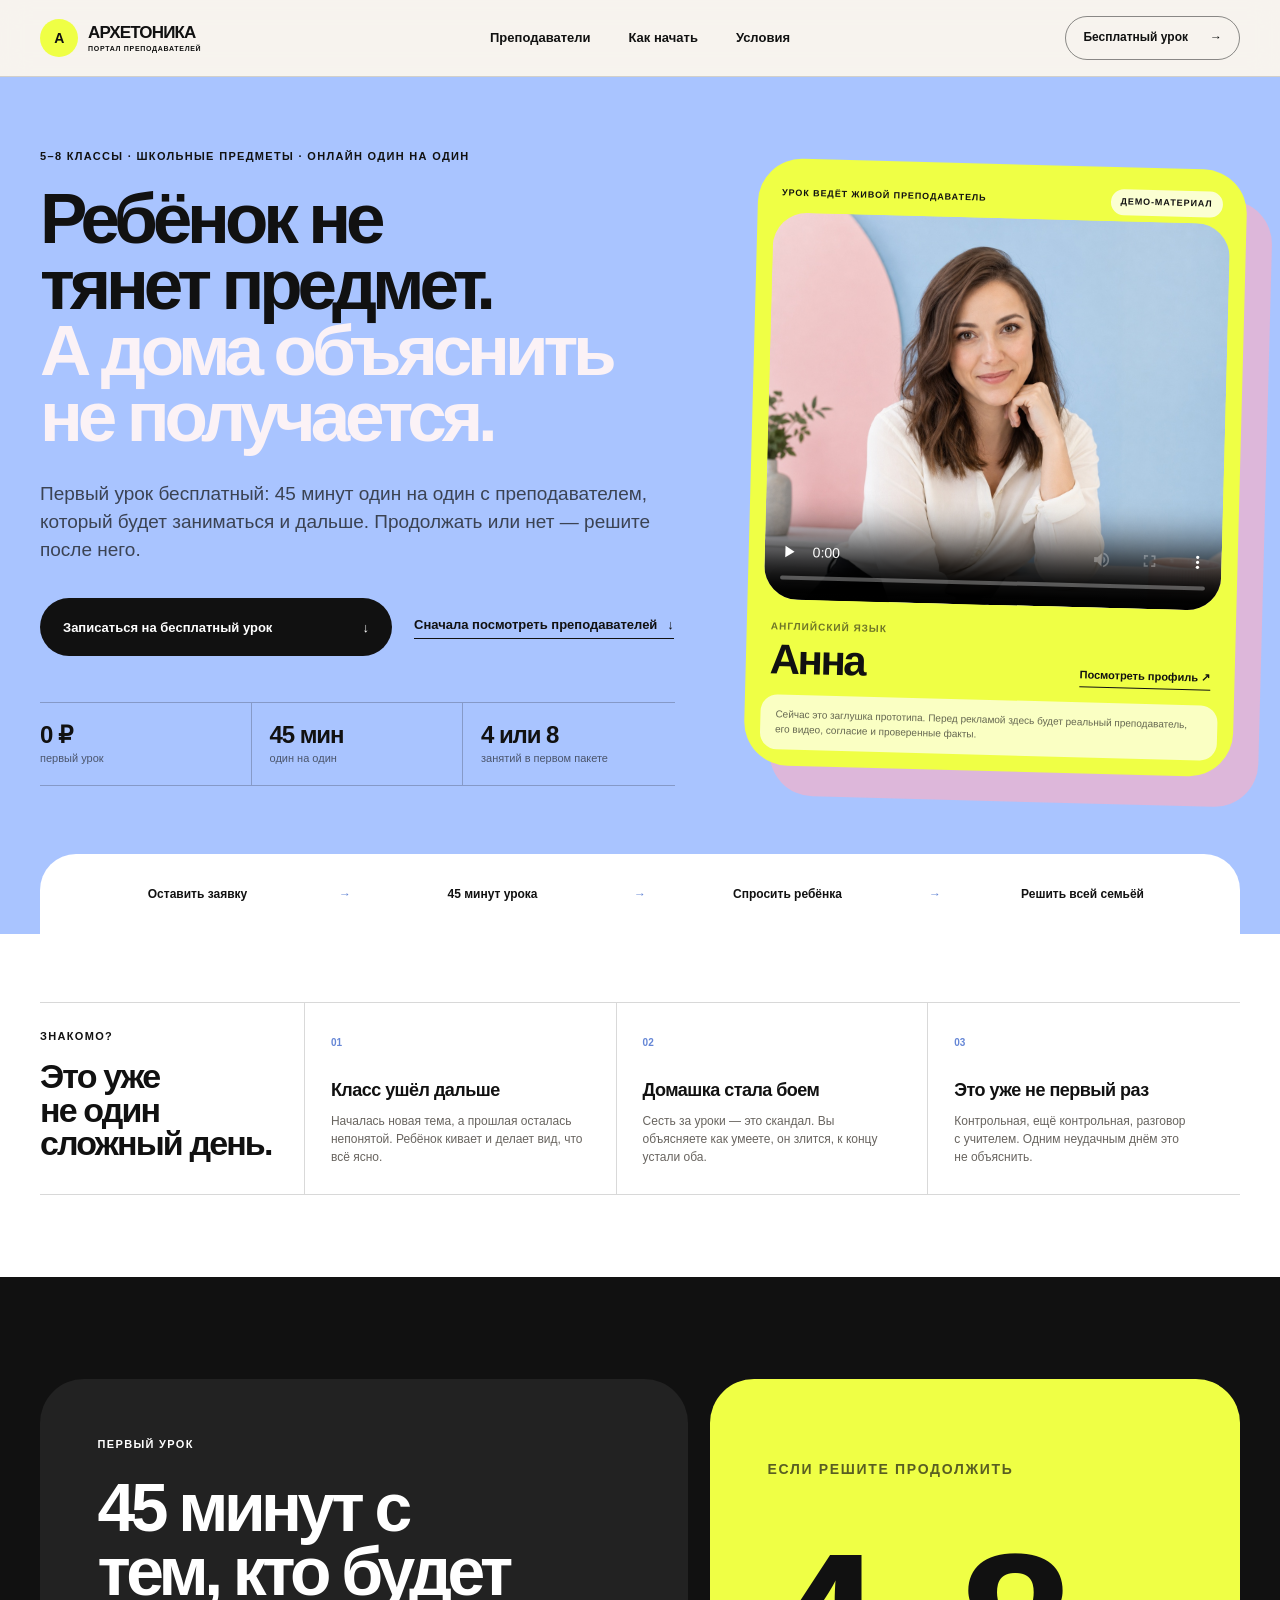
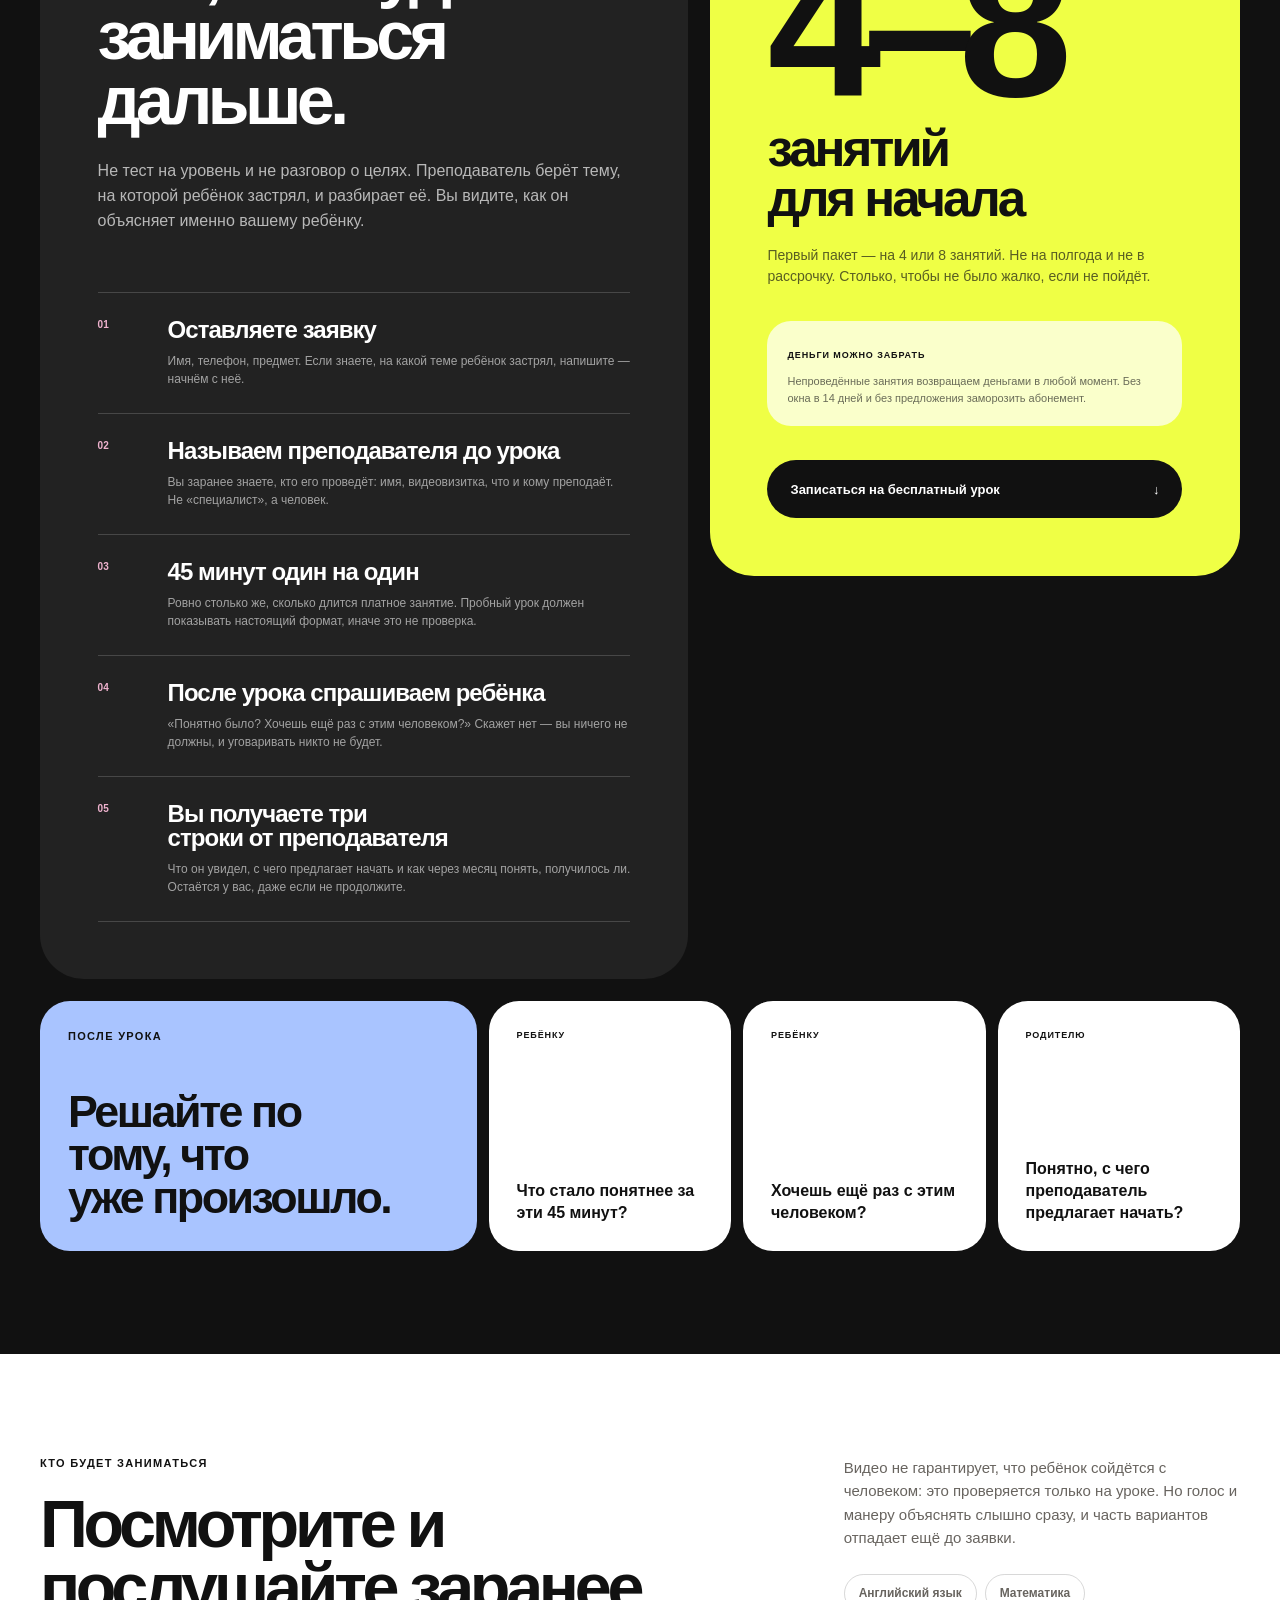
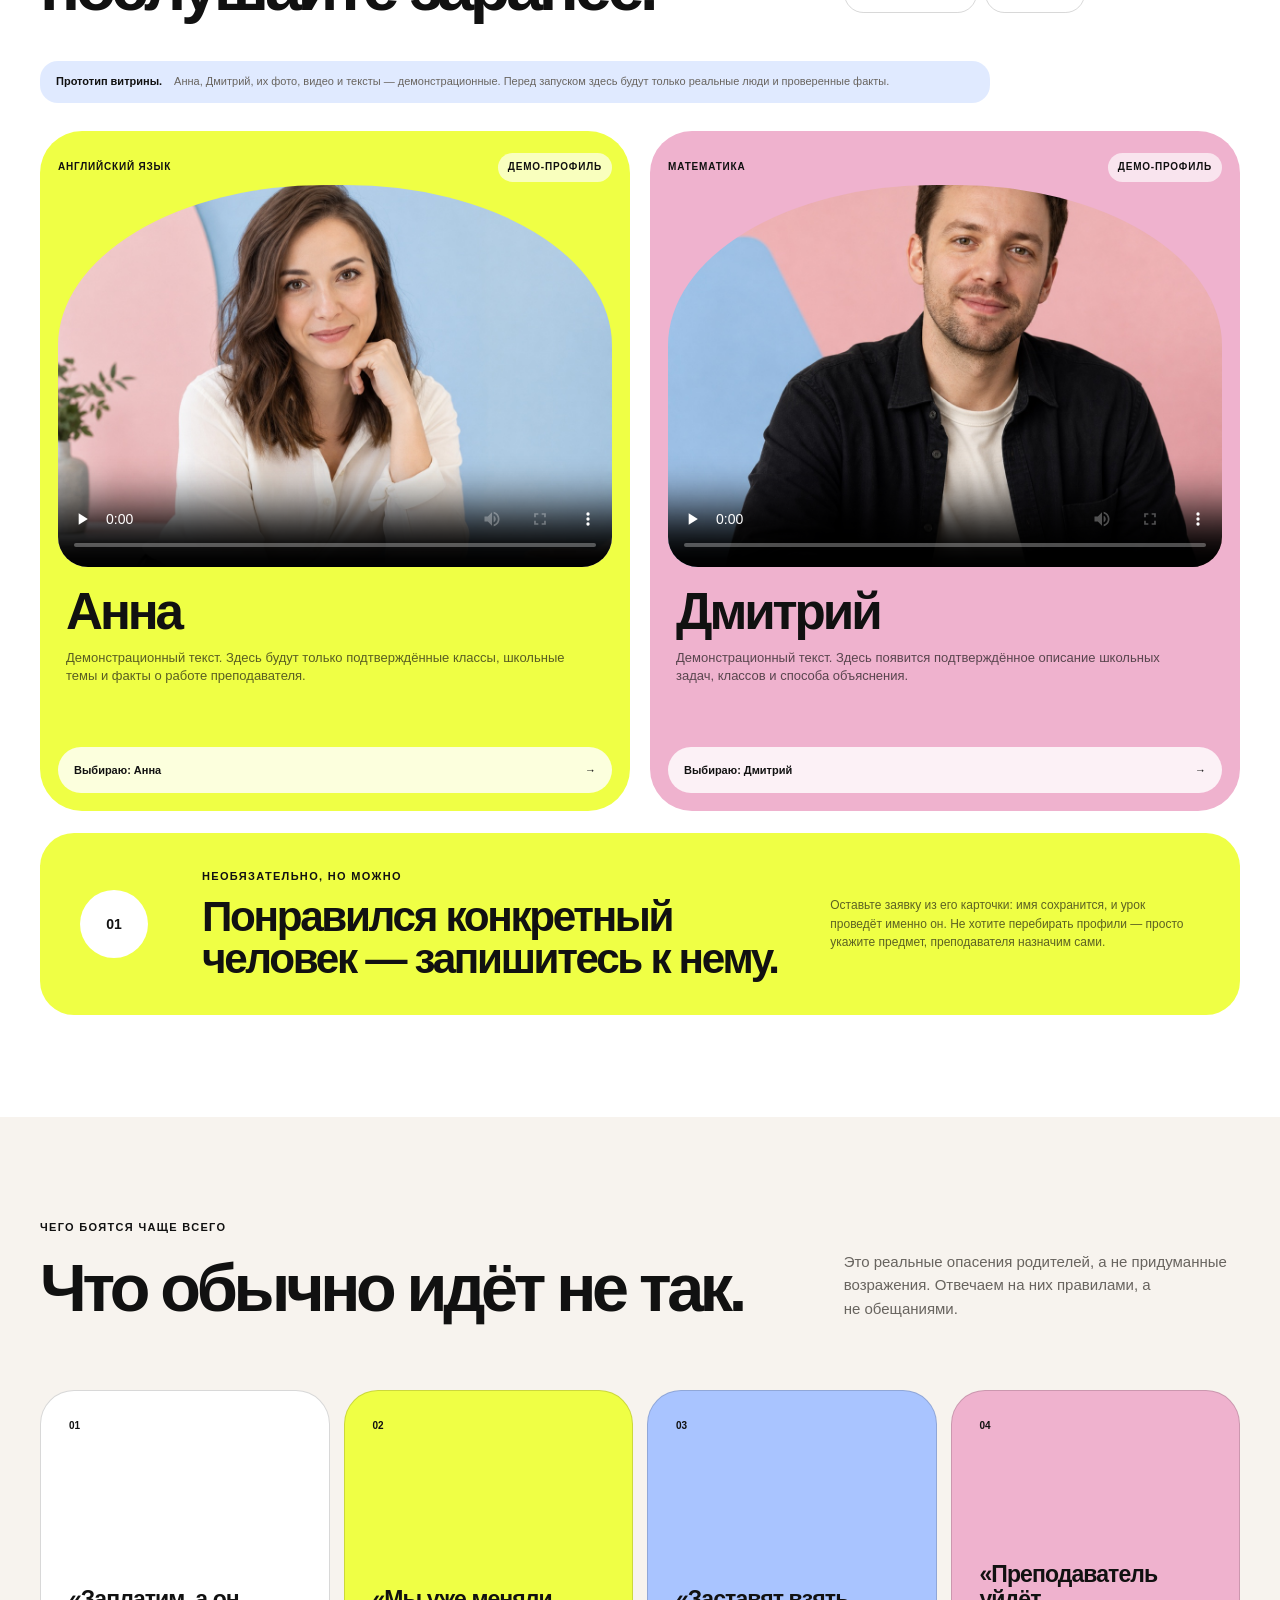
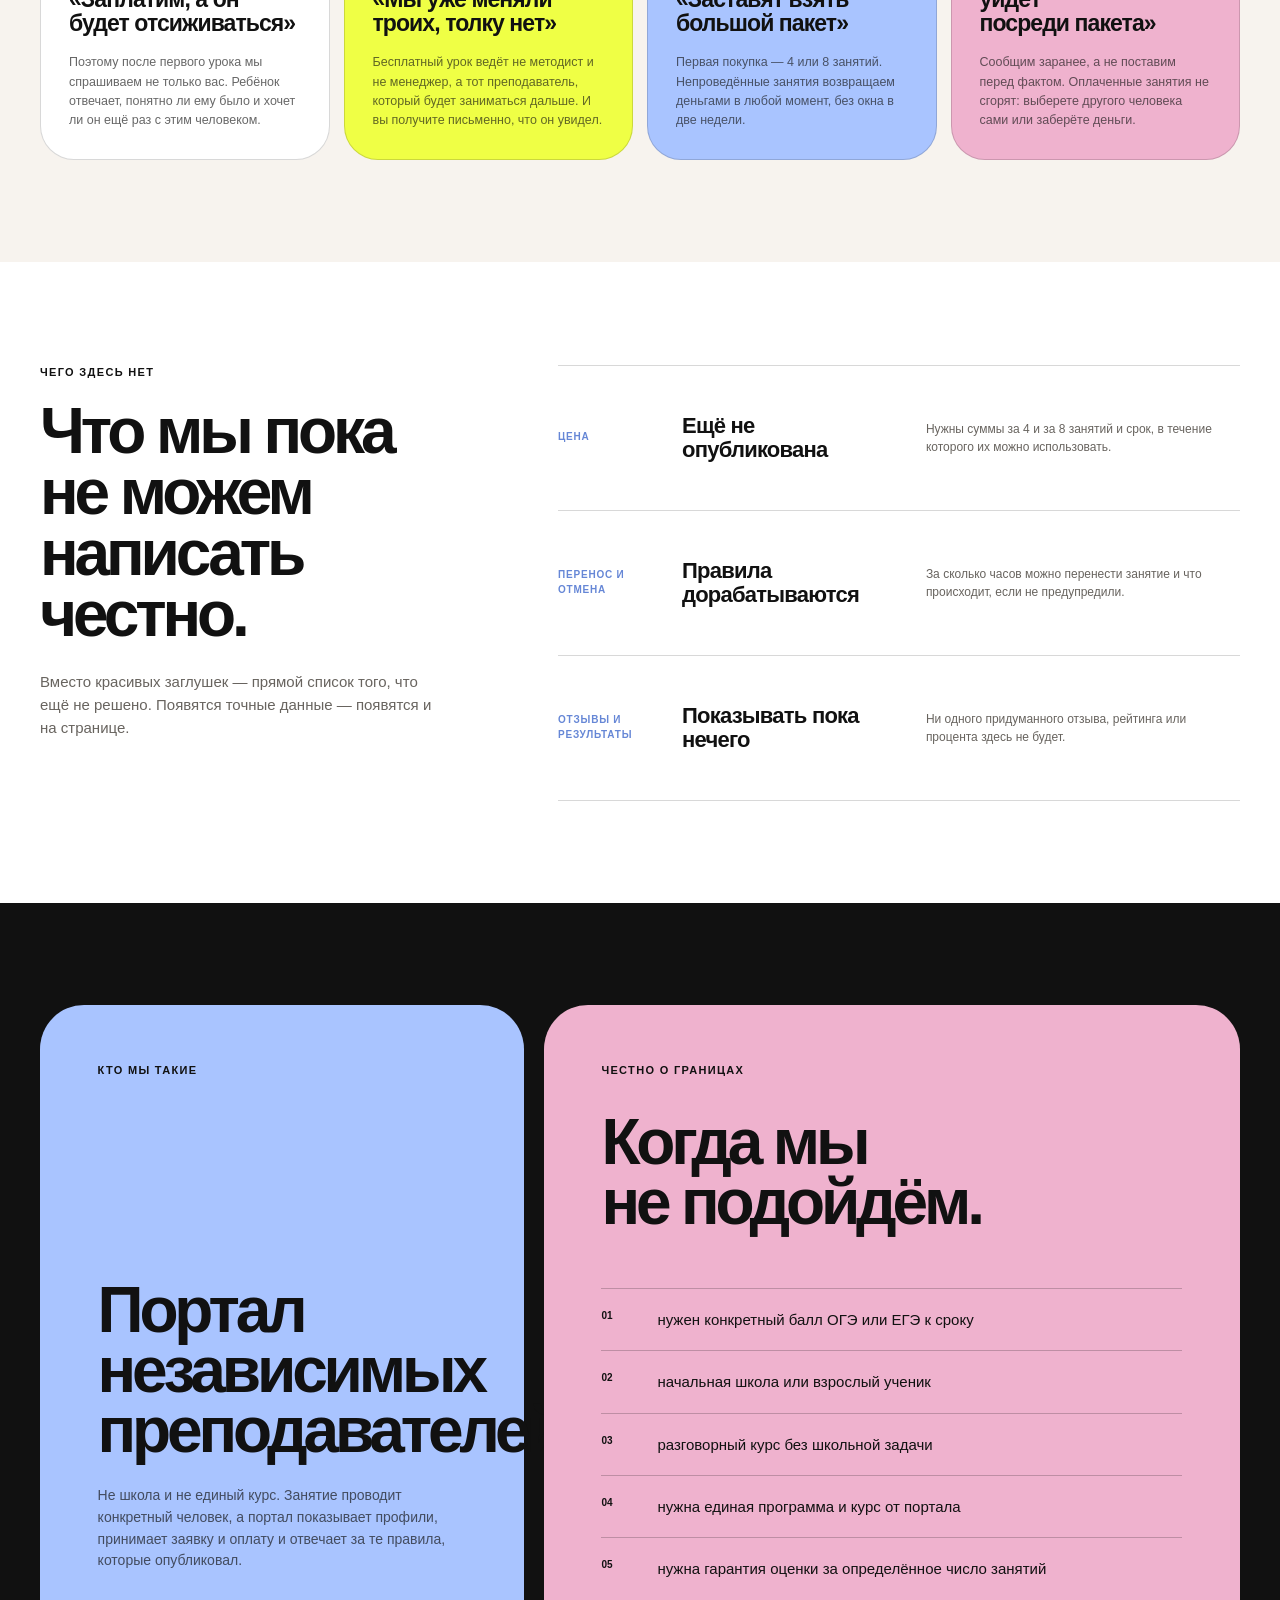
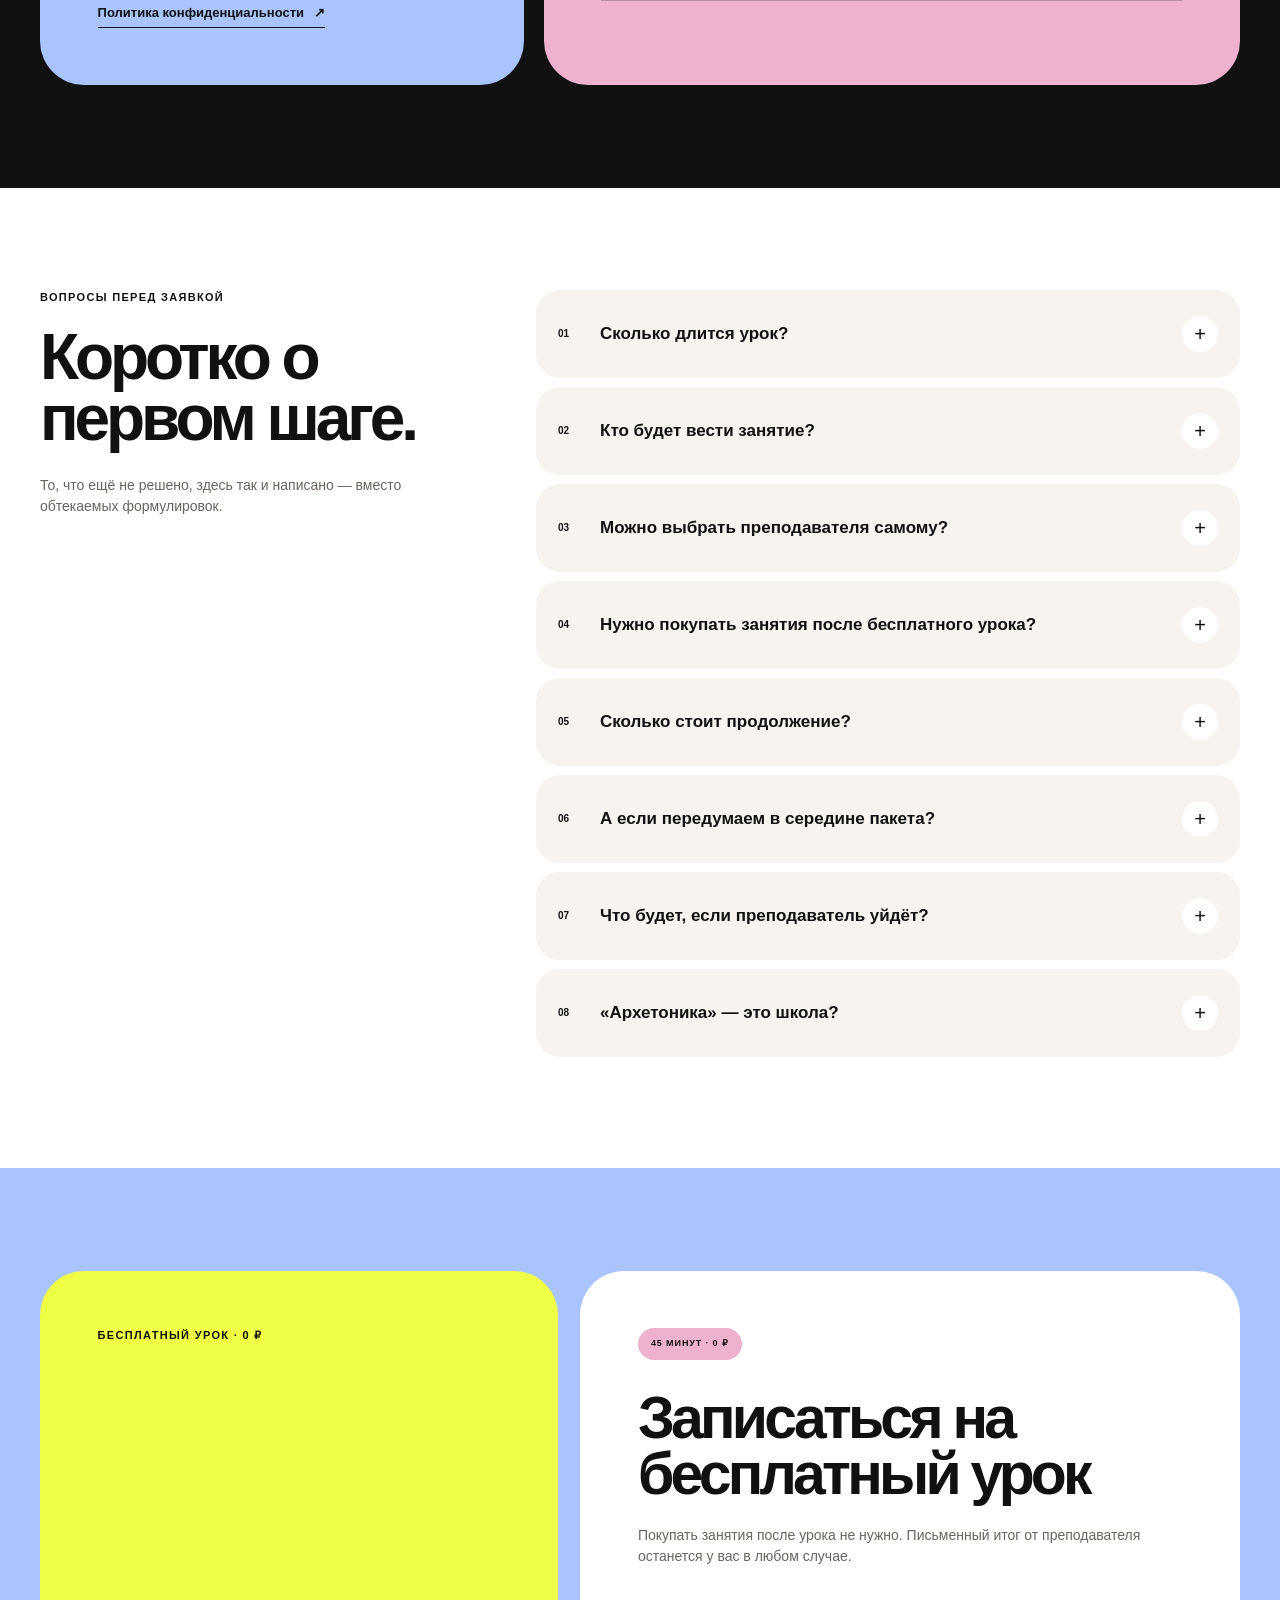
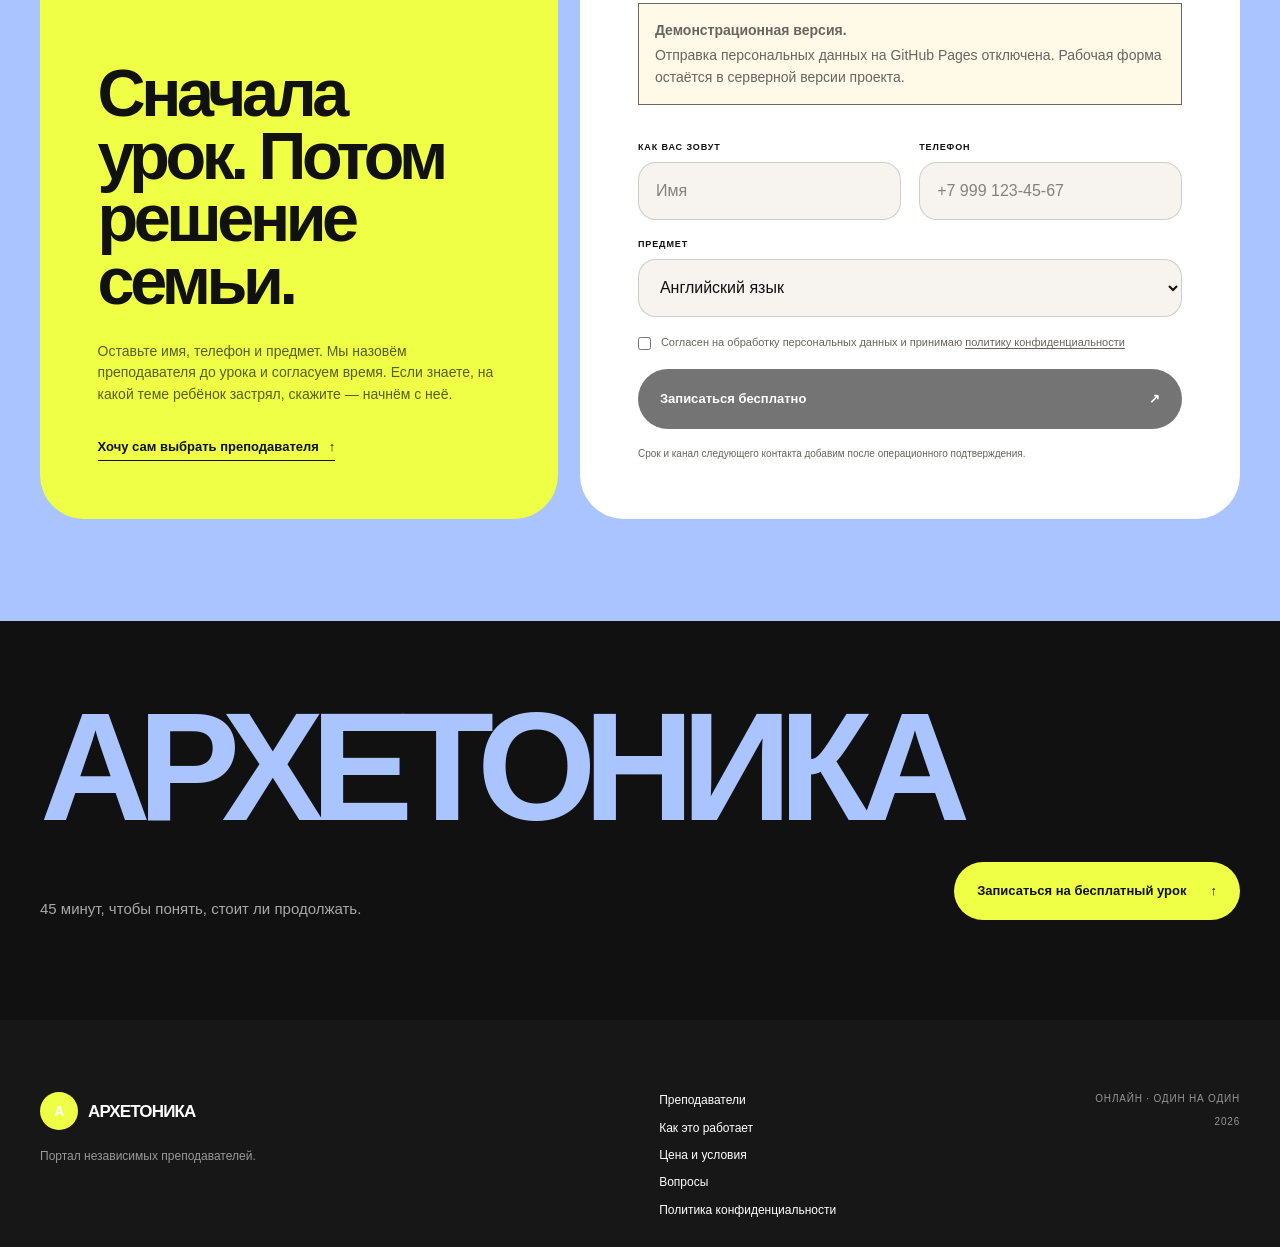
==== commit 74c141bf: "Обновить витрину: текст переписан по корпусу родительских отзывов Ядро страницы — бесплатный урок 45" ====
--- a/index.html
+++ b/index.html
@@ -1 +1 @@
-<!DOCTYPE html><html lang="ru" data-scroll-behavior="smooth"><head><meta charSet="utf-8"/><meta name="viewport" content="width=device-width, initial-scale=1"/><link rel="stylesheet" href="_next/static/chunks/0drv-37c1vl2m.css" data-precedence="next"/><link rel="stylesheet" href="_next/static/chunks/39zogcss875jl.css" data-precedence="next"/><title>Архетоника — портал преподавателей</title><meta name="description" content="Портал независимых преподавателей. Посмотрите видеовизитки, познакомьтесь на бесплатном уроке и решите после него."/><meta property="og:title" content="Архетоника — портал преподавателей"/><meta property="og:description" content="Посмотрите преподавателей заранее, познакомьтесь на бесплатном уроке и решите после него."/><meta property="og:locale" content="ru_RU"/><meta property="og:image" content="https://vbondarenko7.github.io/edu-platform/og.png"/><meta property="og:image:width" content="1200"/><meta property="og:image:height" content="630"/><meta property="og:type" content="website"/><meta name="twitter:card" content="summary_large_image"/><meta name="twitter:title" content="Архетоника — портал преподавателей"/><meta name="twitter:description" content="Посмотрите преподавателей заранее, познакомьтесь на бесплатном уроке и решите после него."/><meta name="twitter:image" content="https://vbondarenko7.github.io/edu-platform/og.png"/><link rel="icon" href="favicon.ico" sizes="256x256" type="image/x-icon"/><style>.lead-form__static-note{margin:0 0 1rem;padding:1rem;border:1px solid currentColor;background:#fff9e8;font-size:.9rem;line-height:1.45}.lead-form__static-note strong{display:block;margin-bottom:.25rem}.lead-form button:disabled{cursor:not-allowed;opacity:.58}</style></head><body><div hidden=""><!--$--><!--/$--></div><a href="index.html#content" class="skip-link">К содержанию</a><header class="header"><div class="art-frame header__inner"><a class="logo" aria-label="Архетоника — главная" href="index.html"><span class="logo__sign">A</span><span>АРХЕТОНИКА<small>портал преподавателей</small></span></a><nav class="header__nav" aria-label="Основная навигация"><a href="teachers.html">Преподаватели</a><a href="index.html#how">Как начать</a><a href="index.html#terms">Условия</a></nav><a class="header__action" href="index.html#request">Бесплатный урок <span aria-hidden="true">→</span></a></div></header><main id="content"><div class="sales-landing"><section class="sales-hero"><div class="art-frame sales-hero__grid"><div class="sales-hero__copy"><p class="landing-kicker">5–8 классы · школьные предметы · онлайн один на один</p><h1>Предмет снова стал проблемой?<!-- --> <span>Не покупайте занятия вслепую.</span></h1><p class="sales-hero__lead">Посмотрите преподавателей вместе с ребёнком, выберите конкретного человека и познакомьтесь на бесплатном уроке. Продолжать или нет — решите после занятия.</p><div class="sales-hero__actions"><a href="index.html#teachers" class="landing-button landing-button--dark"><span>Выбрать преподавателя и записаться</span><span aria-hidden="true">↓</span></a><a href="index.html#request" class="landing-link">Оставить заявку без выбора <span aria-hidden="true">→</span></a></div><ul class="sales-hero__facts" aria-label="Условия первого шага"><li><strong>0 ₽</strong><span>первый урок</span></li><li><strong>1 : 1</strong><span>онлайн с преподавателем</span></li><li><strong>4–8</strong><span>занятий в первом пакете</span></li></ul></div><article class="sales-hero__teacher"><div class="sales-hero__teacher-topline"><span>Видеовизитка рядом с первым экраном</span><span>демо-материал</span></div><video src="teachers/anna.mp4" poster="teachers/anna.jpg" controls="" preload="none" playsInline="" aria-label="Видеовизитка: Анна" class="teacher-video"></video><div class="sales-hero__teacher-copy"><div><p>Английский язык</p><h2>Анна</h2></div><a href="teachers/anna.html#form">Посмотреть профиль <span aria-hidden="true">↗</span></a></div><p class="sales-hero__placeholder">Сейчас это честная заглушка прототипа. Перед рекламой здесь нужны реальный преподаватель, видео, согласие и подтверждённые факты профиля.</p></article></div><div class="art-frame sales-hero__sequence" aria-label="Путь семьи"><span>Увидеть человека</span><i aria-hidden="true">→</i><span>Пройти бесплатный урок</span><i aria-hidden="true">→</i><span>Решить всей семьёй</span><i aria-hidden="true">→</i><span>Начать с 4–8 занятий</span></div></section><section id="situation" class="situation-strip"><div class="art-frame situation-strip__grid"><div class="situation-strip__intro"><p class="landing-kicker">Это уже повторяется</p><h2>Не один сложный день.</h2></div><article><span>01</span><h3>Темы наслаиваются</h3><p>Новая глава уже началась, а в предыдущей остались непонятные места.</p></article><article><span>02</span><h3>Домашняя работа снова общая</h3><p>Ребёнок всё чаще зовёт взрослого и не может двигаться без подсказки.</p></article><article><span>03</span><h3>Затруднение повторяется</h3><p>Контрольные и ответы показывают: это уже не один сложный день.</p></article></div></section><section id="teachers" class="teacher-showcase landing-section"><div class="art-frame"><header class="landing-heading landing-heading--teachers"><div><p class="landing-kicker">Конкретные преподаватели</p><h2>Сначала посмотрите на человека.</h2></div><div class="landing-heading__aside"><p>Короткое видео позволяет услышать голос и увидеть манеру самопрезентации. Это первое впечатление, не гарантия совместимости. Проверка происходит только на уроке.</p><div class="subject-switch" aria-label="Предметы"><a href="teachers.html">Английский язык</a><a href="teachers.html">Математика</a></div></div></header><div class="prototype-ribbon" role="note"><strong>Прототип витрины.</strong><span>Анна, Дмитрий, фото, видео и тексты — демонстрационные. Перед запуском блок заменяется только реальными материалами и фактами.</span></div><div class="teacher-showcase__grid"><article class="teacher-card"><div class="teacher-card__meta"><span>Английский язык</span><span>демо-профиль</span></div><video src="teachers/anna.mp4" poster="teachers/anna.jpg" controls="" preload="none" playsInline="" aria-label="Видеовизитка: Анна" class="teacher-video"></video><div class="teacher-card__body"><h3>Анна</h3><p>Демонстрационный текст. Здесь будут только подтверждённые классы, школьные темы и факты о работе преподавателя.</p></div><a class="teacher-card__link" href="teachers/anna.html#form">Выбираю: <!-- -->Анна<!-- --> <span aria-hidden="true">→</span></a></article><article class="teacher-card"><div class="teacher-card__meta"><span>Математика</span><span>демо-профиль</span></div><video src="teachers/dmitry.mp4" poster="teachers/dmitry.jpg" controls="" preload="none" playsInline="" aria-label="Видеовизитка: Дмитрий" class="teacher-video"></video><div class="teacher-card__body"><h3>Дмитрий</h3><p>Демонстрационный текст. Здесь появится подтверждённое описание школьных задач, классов и способа объяснения.</p></div><a class="teacher-card__link" href="teachers/dmitry.html#form">Выбираю: <!-- -->Дмитрий<!-- --> <span aria-hidden="true">→</span></a></article></div><div class="selection-rule"><span class="selection-rule__number">01</span><div><p class="landing-kicker">Главное правило выбора</p><h3>Вы выбрали конкретного человека — этот выбор в приоритете.</h3></div><p>Имя преподавателя сохраняется в заявке. Если подходящего времени нет, другой человек не должен появляться молча: семья выбирает другое время или возвращается к профилям. До рекламы весь маршрут должен пройти сквозную проверку.</p></div><div class="start-paths"><article class="start-path start-path--choice"><span class="start-path__index">Путь A · основной</span><h3>Хочу выбрать преподавателя сам</h3><p>Откройте видео и профиль, выберите конкретного человека и оставьте заявку именно к нему.</p><a class="landing-button landing-button--paper" href="teachers.html"><span>Выбрать преподавателя</span><span aria-hidden="true">↗</span></a></article><article class="start-path start-path--auto"><span class="start-path__index">Путь B · без выбора</span><h3>Не хочу сравнивать профили</h3><p>Укажите предмет. Преподаватель назначается по очереди, доступности и текущей загрузке. Это автоназначение, не персональный подбор.</p><a href="index.html#request" class="landing-button landing-button--outline"><span>Оставить заявку по предмету</span><span aria-hidden="true">↓</span></a></article></div></div></section><section id="how" class="lesson-section landing-section"><div class="art-frame lesson-section__grid"><div class="lesson-section__story"><p class="landing-kicker">Сначала занятие, потом решение</p><h2>Бесплатный урок — знакомство на деле.</h2><p class="lesson-section__lead">Ребёнок занимается один на один с выбранным или заранее назначенным преподавателем. После урока семья решает, нужен ли следующий шаг.</p><ol class="lesson-steps"><li><span>01</span><div><h3>Оставляете заявку</h3><p>К конкретному преподавателю или только по предмету — без смешения двух путей.</p></div></li><li><span>02</span><div><h3>Подтверждаете человека и время</h3><p>До встречи знаете, кто проведёт урок: выбранный или заранее назначенный преподаватель.</p></div></li><li><span>03</span><div><h3>Ребёнок занимается один на один</h3><p>Это урок с преподавателем, а не отдельный разговор с продавцом или методистом.</p></div></li><li><span>04</span><div><h3>Семья решает после урока</h3><p>Если хотите продолжить, первым платным шагом становятся 4–8 занятий.</p></div></li></ol></div><aside id="terms" class="small-start"><p class="landing-kicker">Главное снижение риска</p><strong>4–8</strong><h2>занятий — первый платный шаг</h2><p>Не большой пакет до знакомства. Сначала бесплатный урок, затем небольшой старт — только если семья решит продолжить.</p><div class="small-start__status"><span>Что ещё нужно подтвердить</span><p>Цены, длительность и срок пакета; техническое ограничение первой покупки; единый сценарий без обязательной оплаты и искусственной срочности.</p></div><a href="index.html#request" class="landing-button landing-button--dark"><span>Записаться на первый урок</span><span aria-hidden="true">↓</span></a></aside></div><div class="art-frame decision-checks"><div><p class="landing-kicker">После урока</p><h2>Решайте по тому, что уже произошло.</h2></div><article><span>Ребёнку</span><p>Что стало понятнее на этом уроке?</p></article><article><span>Ребёнку</span><p>Готов ли ты ещё раз заниматься с этим человеком?</p></article><article><span>Родителю</span><p>Понятно ли, что будет происходить на следующих занятиях?</p></article></div></section><section class="evidence-section landing-section"><div class="art-frame"><header class="landing-heading"><div><p class="landing-kicker">Механизм доверия</p><h2>Не «лучший преподаватель». Четыре проверяемых шага.</h2></div><p class="landing-heading__aside">Этот блок станет публичным доказательством только после того, как вся цепочка заработает целиком.</p></header><div class="evidence-grid"><article><span>01</span><h3>Реальный профиль</h3><p>Видео, имя, предмет, классы и факты с источником и датой актуальности.</p></article><article><span>02</span><h3>Сохранённый выбор</h3><p>В заявке и подтверждении указан тот преподаватель, которого выбрала семья.</p></article><article><span>03</span><h3>Настоящий урок</h3><p>Занятие ведёт выбранный или заранее назначенный преподаватель.</p></article><article><span>04</span><h3>Ограниченный старт</h3><p>После урока можно остановиться или перейти к первым 4–8 занятиям.</p></article></div></div></section><section class="product-gaps landing-section"><div class="art-frame product-gaps__grid"><div><p class="landing-kicker">До рекламного запуска</p><h2>Факты, которые нельзя додумывать.</h2><p>Здесь намеренно нет красивых заменителей цены, правил и доказательств. Модуль включается только после появления точных данных.</p></div><div class="product-gaps__list"><article><span>Цена</span><strong>Пока не опубликована</strong><p>Нужны суммы для 4 и 8 занятий, длительность и срок использования.</p></article><article><span>Правила</span><strong>Пока не утверждены</strong><p>Нужны оплата, перенос, отмена, остаток, другой преподаватель и возврат.</p></article><article><span>Урок</span><strong>Сценарий уточняется</strong><p>Нужны длительность, учебная часть и форма предложения пакета.</p></article><article><span>Доказательства</span><strong>Реальных данных ещё нет</strong><p>Никаких вымышленных отзывов, рейтингов, процентов и результатов.</p></article></div></div></section><section class="boundaries-section landing-section"><div class="art-frame boundaries-section__grid"><article class="portal-role"><p class="landing-kicker">Кто такая «Архетоника»</p><h2>Портал независимых преподавателей.</h2><p>Не школа и не единый курс. Занятие проводит конкретный преподаватель. Портал показывает профили, принимает заявку и будет отвечать только за те функции, которые закреплены документами.</p><a class="landing-link landing-link--light" href="privacy.html">Политика конфиденциальности <span aria-hidden="true">↗</span></a></article><article class="not-for"><p class="landing-kicker">Честные границы</p><h2>Этот первый шаг — не на любой случай.</h2><ul><li><span>01</span><p>подготовка к ОГЭ или ЕГЭ с обещанием конкретного балла к сроку</p></li><li><span>02</span><p>начальная школа, взрослые или разговорный курс вне школьной задачи</p></li><li><span>03</span><p>единый стандартизированный курс по программе портала</p></li><li><span>04</span><p>гарантированная оценка, мотивация или результат за заданное число занятий</p></li></ul></article></div></section><section id="questions" class="landing-faq landing-section"><div class="art-frame landing-faq__grid"><div class="landing-faq__intro"><p class="landing-kicker">Вопросы перед заявкой</p><h2>Коротко и без скрытого «подбора».</h2><p>Неподтверждённые условия отмечены как границы прототипа, а не заменены обещаниями.</p></div><div class="landing-faq__list"><details><summary><span>01</span><strong>Можно ли выбрать конкретного преподавателя?</strong><i aria-hidden="true">+</i></summary><p>Да. Откройте видеовизитку и профиль, затем оставьте заявку именно к этому преподавателю. В прототипе явный выбор имеет приоритет; до запуска этот путь нужно проверить от карточки до фактического урока.</p></details><details><summary><span>02</span><strong>Что значит заявка без выбора?</strong><i aria-hidden="true">+</i></summary><p>Вы указываете предмет. Преподаватель назначается внутри предмета по очереди, доступности и текущей загрузке. Это автоназначение, не персональный подбор и не рекомендация по характеру ребёнка.</p></details><details><summary><span>03</span><strong>С кем проходит бесплатный урок?</strong><i aria-hidden="true">+</i></summary><p>С выбранным или заранее назначенным преподавателем — тем человеком, чьё имя семья видит до встречи. До рекламы этот маршрут и запрет тихой подмены должны пройти сквозную проверку.</p></details><details><summary><span>04</span><strong>Нужно ли покупать занятия после урока?</strong><i aria-hidden="true">+</i></summary><p>Продуктовая рамка прототипа — решение после урока и первый платный шаг только на 4–8 занятий. До публичного запуска это нужно закрепить в оплате и едином сценарии предложения.</p></details><details><summary><span>05</span><strong>Сколько стоит продолжение?</strong><i aria-hidden="true">+</i></summary><p>Цена 4 и 8 занятий, длительность урока и способы оплаты ещё не утверждены. Мы не заменяем эти данные обещанием «уточним позже»: тарифный модуль останется выключенным до появления точных условий.</p></details><details><summary><span>06</span><strong>Что будет, если преподаватель не подошёл?</strong><i aria-hidden="true">+</i></summary><p>После бесплатного урока семья может не продолжать. Правила после оплаты — обращение, остаток, другой преподаватель и возврат — пока не утверждены и не обещаются на этой странице.</p></details><details><summary><span>07</span><strong>«Архетоника» — это школа?</strong><i aria-hidden="true">+</i></summary><p>Нет. Это портал независимых преподавателей, не школа и не единый курс. Юридическая роль портала, сторона договора, оплата и обращения должны быть зафиксированы в документах до запуска.</p></details></div></div></section><section id="request" class="landing-request landing-section"><div class="art-frame landing-request__grid"><div class="landing-request__copy"><p class="landing-kicker">Заявка без выбора · 0 ₽</p><h2>Сначала человек. Потом урок. И только затем — решение.</h2><p>Здесь — отдельный путь для семьи, которая не хочет сравнивать профили. Вы указываете предмет, а преподаватель назначается по очереди, доступности и загрузке. Это не персональная рекомендация.</p><a href="index.html#teachers" class="landing-link">Я всё-таки хочу выбрать сам <span aria-hidden="true">↑</span></a></div><div class="landing-request__form"><span class="landing-request__badge">Без выбранного преподавателя</span><h2>Записаться на бесплатный урок</h2><p>Оставьте имя, телефон и предмет. Срок и канал следующего контакта будут добавлены после операционного подтверждения.</p><p class="lead-form__static-note" role="status"><strong>Демонстрационная версия.</strong> Отправка персональных данных на GitHub Pages отключена. Рабочая форма остаётся в серверной версии проекта.</p><form id="form" onsubmit="return false" class="lead-form" action="index.html" encType="multipart/form-data" method="POST"><label class="lead-form__field"><span>Как вас зовут</span><input required="" autoComplete="name" placeholder="Имя" name="name"/></label><label class="lead-form__field"><span>Телефон</span><input type="tel" required="" inputMode="tel" autoComplete="tel" placeholder="+7 999 123-45-67" name="phone"/></label><label class="lead-form__field"><span>Предмет</span><select name="subject" required=""><option value="english" selected="">Английский язык</option><option value="math">Математика</option></select></label><input type="text" tabindex="-1" autoComplete="off" aria-hidden="true" class="absolute left-[-9999px] h-0 w-0 opacity-0" name="company"/><label class="lead-form__consent"><input type="checkbox" required="" name="consent"/><span>Согласен на обработку персональных данных и принимаю<!-- --> <a href="privacy.html" target="_blank">политику конфиденциальности</a></span></label><button type="button" disabled aria-disabled="true" class="button button--dark lead-form__submit"><span>Записаться бесплатно</span><span aria-hidden="true">↗</span></button></form><p class="landing-request__footnote">Покупка после урока не должна быть обязательной; перед рекламой это правило нужно закрепить в едином сценарии.</p></div></div></section><section class="landing-closing"><div class="art-frame"><p>АРХЕТОНИКА</p><span>Сначала конкретный преподаватель и урок. Потом решение семьи.</span><a href="index.html#teachers" class="landing-button landing-button--acid"><span>Посмотреть преподавателей</span><span aria-hidden="true">↑</span></a></div></section></div><!--$--><!--/$--></main><footer class="footer"><div class="art-frame footer__grid"><div><a class="logo logo--footer" href="index.html"><span class="logo__sign">А</span><span>АРХЕТОНИКА</span></a><p>Портал независимых преподавателей.</p></div><nav aria-label="Навигация в подвале"><a href="teachers.html">Преподаватели</a><a href="index.html#how">Как это работает</a><a href="index.html#terms">Цена и условия</a><a href="index.html#questions">Вопросы</a><a href="privacy.html">Политика конфиденциальности</a></nav><div class="footer__meta"><span>Онлайн · один на один</span><span>2026</span></div></div></footer></body></html>+<!DOCTYPE html><html lang="ru" data-scroll-behavior="smooth"><head><meta charSet="utf-8"/><meta name="viewport" content="width=device-width, initial-scale=1"/><link rel="stylesheet" href="_next/static/chunks/src_app_globals_162hn9o.css" data-precedence="next_static/chunks/src_app_globals_162hn9o.css"/><link rel="stylesheet" href="_next/static/chunks/src_app_landing_1xkf3f9.css" data-precedence="next_static/chunks/src_app_landing_1xkf3f9.css"/><title>Архетоника — портал преподавателей</title><meta name="description" content="Портал независимых преподавателей. Посмотрите видеовизитки, познакомьтесь на бесплатном уроке и решите после него."/><meta property="og:title" content="Архетоника — портал преподавателей"/><meta property="og:description" content="Посмотрите преподавателей заранее, познакомьтесь на бесплатном уроке и решите после него."/><meta property="og:locale" content="ru_RU"/><meta property="og:image" content="https://vbondarenko7.github.io/edu-platform-preview/og.png"/><meta property="og:image:width" content="1200"/><meta property="og:image:height" content="630"/><meta property="og:type" content="website"/><meta name="twitter:card" content="summary_large_image"/><meta name="twitter:title" content="Архетоника — портал преподавателей"/><meta name="twitter:description" content="Посмотрите преподавателей заранее, познакомьтесь на бесплатном уроке и решите после него."/><meta name="twitter:image" content="https://vbondarenko7.github.io/edu-platform-preview/og.png"/><link rel="icon" href="favicon.ico" sizes="256x256" type="image/x-icon"/><style>.lead-form__static-note{margin:0 0 1rem;padding:1rem;border:1px solid currentColor;background:#fff9e8;font-size:.9rem;line-height:1.45}.lead-form__static-note strong{display:block;margin-bottom:.25rem}.lead-form button:disabled{cursor:not-allowed;opacity:.58}</style></head><body><div hidden=""><!--$--><!--/$--></div><a href="index.html#content" class="skip-link">К содержанию</a><header class="header"><div class="art-frame header__inner"><a class="logo" aria-label="Архетоника — главная" href="index.html"><span class="logo__sign">A</span><span>АРХЕТОНИКА<small>портал преподавателей</small></span></a><nav class="header__nav" aria-label="Основная навигация"><a href="teachers.html">Преподаватели</a><a href="index.html#how">Как начать</a><a href="index.html#terms">Условия</a></nav><a class="header__action" href="index.html#request">Бесплатный урок <span aria-hidden="true">→</span></a></div></header><main id="content"><div class="sales-landing"><section class="sales-hero"><div class="art-frame sales-hero__grid"><div class="sales-hero__copy"><p class="landing-kicker">5–8 классы · школьные предметы · онлайн один на один</p><h1>Ребёнок не тянет предмет.<!-- --> <span>А дома объяснить не получается.</span></h1><p class="sales-hero__lead">Первый урок бесплатный: 45 минут один на один с преподавателем, который будет заниматься и дальше. Продолжать или нет — решите после него.</p><div class="sales-hero__actions"><a href="index.html#request" class="landing-button landing-button--dark"><span>Записаться на бесплатный урок</span><span aria-hidden="true">↓</span></a><a href="index.html#teachers" class="landing-link">Сначала посмотреть преподавателей <span aria-hidden="true">↓</span></a></div><ul class="sales-hero__facts" aria-label="Условия первого шага"><li><strong>0 ₽</strong><span>первый урок</span></li><li><strong>45 мин</strong><span>один на один</span></li><li><strong>4 или 8</strong><span>занятий в первом пакете</span></li></ul></div><article class="sales-hero__teacher"><div class="sales-hero__teacher-topline"><span>Урок ведёт живой преподаватель</span><span>демо-материал</span></div><video src="teachers/anna.mp4" poster="teachers/anna.jpg" controls="" preload="none" playsInline="" aria-label="Видеовизитка: Анна" class="teacher-video"></video><div class="sales-hero__teacher-copy"><div><p>Английский язык</p><h2>Анна</h2></div><a href="teachers/anna.html#form">Посмотреть профиль <span aria-hidden="true">↗</span></a></div><p class="sales-hero__placeholder">Сейчас это заглушка прототипа. Перед рекламой здесь будет реальный преподаватель, его видео, согласие и проверенные факты.</p></article></div><div class="art-frame sales-hero__sequence" aria-label="Путь семьи"><span>Оставить заявку</span><i aria-hidden="true">→</i><span>45 минут урока</span><i aria-hidden="true">→</i><span>Спросить ребёнка</span><i aria-hidden="true">→</i><span>Решить всей семьёй</span></div></section><section id="situation" class="situation-strip"><div class="art-frame situation-strip__grid"><div class="situation-strip__intro"><p class="landing-kicker">Знакомо?</p><h2>Это уже не один сложный день.</h2></div><article><span>01</span><h3>Класс ушёл дальше</h3><p>Началась новая тема, а прошлая осталась непонятой. Ребёнок кивает и делает вид, что всё ясно.</p></article><article><span>02</span><h3>Домашка стала боем</h3><p>Сесть за уроки — это скандал. Вы объясняете как умеете, он злится, к концу устали оба.</p></article><article><span>03</span><h3>Это уже не первый раз</h3><p>Контрольная, ещё контрольная, разговор с учителем. Одним неудачным днём это не объяснить.</p></article></div></section><section id="how" class="lesson-section landing-section"><div class="art-frame lesson-section__grid"><div class="lesson-section__story"><p class="landing-kicker">Первый урок</p><h2>45 минут с тем, кто будет заниматься дальше.</h2><p class="lesson-section__lead">Не тест на уровень и не разговор о целях. Преподаватель берёт тему, на которой ребёнок застрял, и разбирает её. Вы видите, как он объясняет именно вашему ребёнку.</p><ol class="lesson-steps"><li><span>01</span><div><h3>Оставляете заявку</h3><p>Имя, телефон, предмет. Если знаете, на какой теме ребёнок застрял, напишите — начнём с неё.</p></div></li><li><span>02</span><div><h3>Называем преподавателя до урока</h3><p>Вы заранее знаете, кто его проведёт: имя, видеовизитка, что и кому преподаёт. Не «специалист», а человек.</p></div></li><li><span>03</span><div><h3>45 минут один на один</h3><p>Ровно столько же, сколько длится платное занятие. Пробный урок должен показывать настоящий формат, иначе это не проверка.</p></div></li><li><span>04</span><div><h3>После урока спрашиваем ребёнка</h3><p>«Понятно было? Хочешь ещё раз с этим человеком?» Скажет нет — вы ничего не должны, и уговаривать никто не будет.</p></div></li><li><span>05</span><div><h3>Вы получаете три строки от преподавателя</h3><p>Что он увидел, с чего предлагает начать и как через месяц понять, получилось ли. Остаётся у вас, даже если не продолжите.</p></div></li></ol></div><aside id="terms" class="small-start"><p class="landing-kicker">Если решите продолжить</p><strong>4–8</strong><h2>занятий для начала</h2><p>Первый пакет — на 4 или 8 занятий. Не на полгода и не в рассрочку. Столько, чтобы не было жалко, если не пойдёт.</p><div class="small-start__status"><span>Деньги можно забрать</span><p>Непроведённые занятия возвращаем деньгами в любой момент. Без окна в 14 дней и без предложения заморозить абонемент.</p></div><a href="index.html#request" class="landing-button landing-button--dark"><span>Записаться на бесплатный урок</span><span aria-hidden="true">↓</span></a></aside></div><div class="art-frame decision-checks"><div><p class="landing-kicker">После урока</p><h2>Решайте по тому, что уже произошло.</h2></div><article><span>Ребёнку</span><p>Что стало понятнее за эти 45 минут?</p></article><article><span>Ребёнку</span><p>Хочешь ещё раз с этим человеком?</p></article><article><span>Родителю</span><p>Понятно, с чего преподаватель предлагает начать?</p></article></div></section><section id="teachers" class="teacher-showcase landing-section"><div class="art-frame"><header class="landing-heading landing-heading--teachers"><div><p class="landing-kicker">Кто будет заниматься</p><h2>Посмотрите и послушайте заранее.</h2></div><div class="landing-heading__aside"><p>Видео не гарантирует, что ребёнок сойдётся с человеком: это проверяется только на уроке. Но голос и манеру объяснять слышно сразу, и часть вариантов отпадает ещё до заявки.</p><div class="subject-switch" aria-label="Предметы"><a href="teachers.html">Английский язык</a><a href="teachers.html">Математика</a></div></div></header><div class="prototype-ribbon" role="note"><strong>Прототип витрины.</strong><span>Анна, Дмитрий, их фото, видео и тексты — демонстрационные. Перед запуском здесь будут только реальные люди и проверенные факты.</span></div><div class="teacher-showcase__grid"><article class="teacher-card"><div class="teacher-card__meta"><span>Английский язык</span><span>демо-профиль</span></div><video src="teachers/anna.mp4" poster="teachers/anna.jpg" controls="" preload="none" playsInline="" aria-label="Видеовизитка: Анна" class="teacher-video"></video><div class="teacher-card__body"><h3>Анна</h3><p>Демонстрационный текст. Здесь будут только подтверждённые классы, школьные темы и факты о работе преподавателя.</p></div><a class="teacher-card__link" href="teachers/anna.html#form">Выбираю: <!-- -->Анна<!-- --> <span aria-hidden="true">→</span></a></article><article class="teacher-card"><div class="teacher-card__meta"><span>Математика</span><span>демо-профиль</span></div><video src="teachers/dmitry.mp4" poster="teachers/dmitry.jpg" controls="" preload="none" playsInline="" aria-label="Видеовизитка: Дмитрий" class="teacher-video"></video><div class="teacher-card__body"><h3>Дмитрий</h3><p>Демонстрационный текст. Здесь появится подтверждённое описание школьных задач, классов и способа объяснения.</p></div><a class="teacher-card__link" href="teachers/dmitry.html#form">Выбираю: <!-- -->Дмитрий<!-- --> <span aria-hidden="true">→</span></a></article></div><div class="selection-rule"><span class="selection-rule__number">01</span><div><p class="landing-kicker">Необязательно, но можно</p><h3>Понравился конкретный человек — запишитесь к нему.</h3></div><p>Оставьте заявку из его карточки: имя сохранится, и урок проведёт именно он. Не хотите перебирать профили — просто укажите предмет, преподавателя назначим сами.</p></div></div></section><section class="objections-section landing-section"><div class="art-frame"><header class="landing-heading"><div><p class="landing-kicker">Чего боятся чаще всего</p><h2>Что обычно идёт не так.</h2></div><p class="landing-heading__aside">Это реальные опасения родителей, а не придуманные возражения. Отвечаем на них правилами, а не обещаниями.</p></header><div class="objections-grid"><article><span>01</span><h3>«Заплатим, а он будет отсиживаться»</h3><p>Поэтому после первого урока мы спрашиваем не только вас. Ребёнок отвечает, понятно ли ему было и хочет ли он ещё раз с этим человеком.</p></article><article><span>02</span><h3>«Мы уже меняли троих, толку нет»</h3><p>Бесплатный урок ведёт не методист и не менеджер, а тот преподаватель, который будет заниматься дальше. И вы получите письменно, что он увидел.</p></article><article><span>03</span><h3>«Заставят взять большой пакет»</h3><p>Первая покупка — 4 или 8 занятий. Непроведённые занятия возвращаем деньгами в любой момент, без окна в две недели.</p></article><article><span>04</span><h3>«Преподаватель уйдёт посреди пакета»</h3><p>Сообщим заранее, а не поставим перед фактом. Оплаченные занятия не сгорят: выберете другого человека сами или заберёте деньги.</p></article></div></div></section><section class="product-gaps landing-section"><div class="art-frame product-gaps__grid"><div><p class="landing-kicker">Чего здесь нет</p><h2>Что мы пока не можем написать честно.</h2><p>Вместо красивых заглушек — прямой список того, что ещё не решено. Появятся точные данные — появятся и на странице.</p></div><div class="product-gaps__list"><article><span>Цена</span><strong>Ещё не опубликована</strong><p>Нужны суммы за 4 и за 8 занятий и срок, в течение которого их можно использовать.</p></article><article><span>Перенос и отмена</span><strong>Правила дорабатываются</strong><p>За сколько часов можно перенести занятие и что происходит, если не предупредили.</p></article><article><span>Отзывы и результаты</span><strong>Показывать пока нечего</strong><p>Ни одного придуманного отзыва, рейтинга или процента здесь не будет.</p></article></div></div></section><section class="boundaries-section landing-section"><div class="art-frame boundaries-section__grid"><article class="portal-role"><p class="landing-kicker">Кто мы такие</p><h2>Портал независимых преподавателей.</h2><p>Не школа и не единый курс. Занятие проводит конкретный человек, а портал показывает профили, принимает заявку и оплату и отвечает за те правила, которые опубликовал.</p><a class="landing-link landing-link--light" href="privacy.html">Политика конфиденциальности <span aria-hidden="true">↗</span></a></article><article class="not-for"><p class="landing-kicker">Честно о границах</p><h2>Когда мы не подойдём.</h2><ul><li><span>01</span><p>нужен конкретный балл ОГЭ или ЕГЭ к сроку</p></li><li><span>02</span><p>начальная школа или взрослый ученик</p></li><li><span>03</span><p>разговорный курс без школьной задачи</p></li><li><span>04</span><p>нужна единая программа и курс от портала</p></li><li><span>05</span><p>нужна гарантия оценки за определённое число занятий</p></li></ul></article></div></section><section id="questions" class="landing-faq landing-section"><div class="art-frame landing-faq__grid"><div class="landing-faq__intro"><p class="landing-kicker">Вопросы перед заявкой</p><h2>Коротко о первом шаге.</h2><p>То, что ещё не решено, здесь так и написано — вместо обтекаемых формулировок.</p></div><div class="landing-faq__list"><details><summary><span>01</span><strong>Сколько длится урок?</strong><i aria-hidden="true">+</i></summary><p>45 минут — и бесплатный, и платный. Одинаково специально: короткий пробный урок не показывает, как на самом деле идут занятия, а значит ничего не проверяет.</p></details><details><summary><span>02</span><strong>Кто будет вести занятие?</strong><i aria-hidden="true">+</i></summary><p>Вы указываете предмет, преподавателя назначаем мы — внутри этого предмета, по очереди, доступности и загрузке. Имя вы узнаёте до урока, и урок проводит именно он. Это назначение, а не подбор под характер ребёнка.</p></details><details><summary><span>03</span><strong>Можно выбрать преподавателя самому?</strong><i aria-hidden="true">+</i></summary><p>Можно, если хочется. Посмотрите видеовизитки, откройте профиль и оставьте заявку из карточки — имя сохранится. Это необязательный шаг: без выбора преподаватель просто назначается.</p></details><details><summary><span>04</span><strong>Нужно покупать занятия после бесплатного урока?</strong><i aria-hidden="true">+</i></summary><p>Нет. Решение принимается после урока, и первая покупка — 4 или 8 занятий, а не большой пакет. Письменный итог урока остаётся у вас в любом случае.</p></details><details><summary><span>05</span><strong>Сколько стоит продолжение?</strong><i aria-hidden="true">+</i></summary><p>Цена ещё не утверждена, поэтому её здесь нет. Когда будет — напишем прямо суммы за 4 и за 8 занятий и срок, в течение которого их можно использовать.</p></details><details><summary><span>06</span><strong>А если передумаем в середине пакета?</strong><i aria-hidden="true">+</i></summary><p>Вернём деньги за все непроведённые занятия. В любой момент, без окна в 14 или 28 дней и без предложения «заморозить абонемент».</p></details><details><summary><span>07</span><strong>Что будет, если преподаватель уйдёт?</strong><i aria-hidden="true">+</i></summary><p>Преподаватели у нас независимые, и уйти каждый может. Мы сообщим заранее. Оплаченные занятия не сгорают: вы либо выбираете другого преподавателя сами, либо забираете деньги.</p></details><details><summary><span>08</span><strong>«Архетоника» — это школа?</strong><i aria-hidden="true">+</i></summary><p>Нет. Это портал независимых преподавателей, не школа и не единый курс. Юридическая роль портала, сторона договора и порядок обращений будут зафиксированы в документах до запуска.</p></details></div></div></section><section id="request" class="landing-request landing-section"><div class="art-frame landing-request__grid"><div class="landing-request__copy"><p class="landing-kicker">Бесплатный урок · 0 ₽</p><h2>Сначала урок. Потом решение семьи.</h2><p>Оставьте имя, телефон и предмет. Мы назовём преподавателя до урока и согласуем время. Если знаете, на какой теме ребёнок застрял, скажите — начнём с неё.</p><a href="index.html#teachers" class="landing-link">Хочу сам выбрать преподавателя <span aria-hidden="true">↑</span></a></div><div class="landing-request__form"><span class="landing-request__badge">45 минут · 0 ₽</span><h2>Записаться на бесплатный урок</h2><p>Покупать занятия после урока не нужно. Письменный итог от преподавателя останется у вас в любом случае.</p><p class="lead-form__static-note" role="status"><strong>Демонстрационная версия.</strong> Отправка персональных данных на GitHub Pages отключена. Рабочая форма остаётся в серверной версии проекта.</p><form id="form" onsubmit="return false" class="lead-form" action="index.html" encType="multipart/form-data" method="POST"><label class="lead-form__field"><span>Как вас зовут</span><input required="" autoComplete="name" placeholder="Имя" name="name"/></label><label class="lead-form__field"><span>Телефон</span><input type="tel" required="" inputMode="tel" autoComplete="tel" placeholder="+7 999 123-45-67" name="phone"/></label><label class="lead-form__field"><span>Предмет</span><select name="subject" required=""><option value="english" selected="">Английский язык</option><option value="math">Математика</option></select></label><input type="text" tabindex="-1" autoComplete="off" aria-hidden="true" class="absolute left-[-9999px] h-0 w-0 opacity-0" name="company"/><label class="lead-form__consent"><input type="checkbox" required="" name="consent"/><span>Согласен на обработку персональных данных и принимаю<!-- --> <a href="privacy.html" target="_blank">политику конфиденциальности</a></span></label><button type="button" disabled aria-disabled="true" class="button button--dark lead-form__submit"><span>Записаться бесплатно</span><span aria-hidden="true">↗</span></button></form><p class="landing-request__footnote">Срок и канал следующего контакта добавим после операционного подтверждения.</p></div></div></section><section class="landing-closing"><div class="art-frame"><p>АРХЕТОНИКА</p><span>45 минут, чтобы понять, стоит ли продолжать.</span><a href="index.html#request" class="landing-button landing-button--acid"><span>Записаться на бесплатный урок</span><span aria-hidden="true">↑</span></a></div></section></div><!--$--><!--/$--></main><footer class="footer"><div class="art-frame footer__grid"><div><a class="logo logo--footer" href="index.html"><span class="logo__sign">А</span><span>АРХЕТОНИКА</span></a><p>Портал независимых преподавателей.</p></div><nav aria-label="Навигация в подвале"><a href="teachers.html">Преподаватели</a><a href="index.html#how">Как это работает</a><a href="index.html#terms">Цена и условия</a><a href="index.html#questions">Вопросы</a><a href="privacy.html">Политика конфиденциальности</a></nav><div class="footer__meta"><span>Онлайн · один на один</span><span>2026</span></div></div></footer></body></html>
--- a/_next/static/chunks/src_app_globals_162hn9o.css
+++ b/_next/static/chunks/src_app_globals_162hn9o.css
@@ -0,0 +1,1657 @@
+/* [project]/src/app/globals.css [app-client] (css) */
+@layer properties {
+  @supports (((-webkit-hyphens: none)) and (not (margin-trim: inline))) or ((-moz-orient: inline) and (not (color: rgb(from red r g b)))) {
+    *, :before, :after, ::backdrop {
+      --tw-space-y-reverse: 0;
+      --tw-divide-y-reverse: 0;
+      --tw-border-style: solid;
+      --tw-leading: initial;
+      --tw-font-weight: initial;
+      --tw-backdrop-blur: initial;
+      --tw-backdrop-brightness: initial;
+      --tw-backdrop-contrast: initial;
+      --tw-backdrop-grayscale: initial;
+      --tw-backdrop-hue-rotate: initial;
+      --tw-backdrop-invert: initial;
+      --tw-backdrop-opacity: initial;
+      --tw-backdrop-saturate: initial;
+      --tw-backdrop-sepia: initial;
+    }
+  }
+}
+
+@layer theme {
+  :root, :host {
+    --font-sans: -apple-system, BlinkMacSystemFont, "Segoe UI", Roboto, "Helvetica Neue",
+      "Noto Sans", Arial, sans-serif, "Apple Color Emoji", "Segoe UI Emoji",
+      "Segoe UI Symbol", "Noto Color Emoji";
+    --font-mono: ui-monospace, SFMono-Regular, Menlo, Monaco, Consolas, "Liberation Mono",
+      "Courier New", monospace;
+    --color-red-600: #e40014;
+    --color-amber-100: #fef3c6;
+    --color-slate-50: #f8fafc;
+    --color-slate-100: #f1f5f9;
+    --color-slate-200: #e2e8f0;
+    --color-slate-300: #cad5e2;
+    --color-slate-500: #62748e;
+    --color-slate-600: #45556c;
+    --color-slate-700: #314158;
+    --color-slate-900: #0f172b;
+    --color-white: #fff;
+    --spacing: .25rem;
+    --container-2xl: 42rem;
+    --container-3xl: 48rem;
+    --container-5xl: 64rem;
+    --text-sm: .875rem;
+    --text-sm--line-height: calc(1.25 / .875);
+    --text-lg: 1.125rem;
+    --text-lg--line-height: calc(1.75 / 1.125);
+    --text-xl: 1.25rem;
+    --text-xl--line-height: calc(1.75 / 1.25);
+    --text-2xl: 1.5rem;
+    --text-2xl--line-height: calc(2 / 1.5);
+    --text-3xl: 1.875rem;
+    --text-3xl--line-height: calc(2.25 / 1.875);
+    --text-4xl: 2.25rem;
+    --text-4xl--line-height: calc(2.5 / 2.25);
+    --text-5xl: 3rem;
+    --text-5xl--line-height: 1;
+    --font-weight-medium: 500;
+    --font-weight-semibold: 600;
+    --leading-tight: 1.25;
+    --leading-relaxed: 1.625;
+    --radius-lg: .5rem;
+    --radius-xl: .75rem;
+    --radius-2xl: 1rem;
+    --aspect-video: 16 / 9;
+    --default-font-family: var(--font-sans);
+    --default-mono-font-family: var(--font-mono);
+  }
+
+  @supports (color: lab(0% 0 0)) {
+    :root, :host {
+      --color-red-600: lab(48.4493% 77.4328 61.5452);
+      --color-amber-100: lab(95.916% -1.21653 23.111);
+      --color-slate-50: lab(98.1434% -.369519 -1.05966);
+      --color-slate-100: lab(96.286% -.852436 -2.46847);
+      --color-slate-200: lab(91.7353% -.998765 -4.76968);
+      --color-slate-300: lab(84.7652% -1.94535 -7.93337);
+      --color-slate-500: lab(48.0876% -2.03595 -16.5814);
+      --color-slate-600: lab(35.5623% -1.74978 -15.4316);
+      --color-slate-700: lab(26.9569% -1.47016 -15.6993);
+      --color-slate-900: lab(7.78673% 1.82345 -15.0537);
+    }
+  }
+}
+
+@layer base {
+  *, :after, :before, ::backdrop {
+    box-sizing: border-box;
+    border: 0 solid;
+    margin: 0;
+    padding: 0;
+  }
+
+  ::file-selector-button {
+    box-sizing: border-box;
+    border: 0 solid;
+    margin: 0;
+    padding: 0;
+  }
+
+  html, :host {
+    -webkit-text-size-adjust: 100%;
+    tab-size: 4;
+    line-height: 1.5;
+    font-family: var(--default-font-family, -apple-system, BlinkMacSystemFont, "Segoe UI", Roboto, "Helvetica Neue", "Noto Sans", Arial, sans-serif, "Apple Color Emoji", "Segoe UI Emoji", "Segoe UI Symbol", "Noto Color Emoji");
+    font-feature-settings: var(--default-font-feature-settings, normal);
+    font-variation-settings: var(--default-font-variation-settings, normal);
+    -webkit-tap-highlight-color: transparent;
+  }
+
+  hr {
+    height: 0;
+    color: inherit;
+    border-top-width: 1px;
+  }
+
+  abbr:where([title]) {
+    -webkit-text-decoration: underline dotted;
+    text-decoration: underline dotted;
+  }
+
+  h1, h2, h3, h4, h5, h6 {
+    font-size: inherit;
+    font-weight: inherit;
+  }
+
+  a {
+    color: inherit;
+    -webkit-text-decoration: inherit;
+    -webkit-text-decoration: inherit;
+    text-decoration: inherit;
+  }
+
+  b, strong {
+    font-weight: bolder;
+  }
+
+  code, kbd, samp, pre {
+    font-family: var(--default-mono-font-family, ui-monospace, SFMono-Regular, Menlo, Monaco, Consolas, "Liberation Mono", "Courier New", monospace);
+    font-feature-settings: var(--default-mono-font-feature-settings, normal);
+    font-variation-settings: var(--default-mono-font-variation-settings, normal);
+    font-size: 1em;
+  }
+
+  small {
+    font-size: 80%;
+  }
+
+  sub, sup {
+    vertical-align: baseline;
+    font-size: 75%;
+    line-height: 0;
+    position: relative;
+  }
+
+  sub {
+    bottom: -.25em;
+  }
+
+  sup {
+    top: -.5em;
+  }
+
+  table {
+    text-indent: 0;
+    border-color: inherit;
+    border-collapse: collapse;
+  }
+
+  :-moz-focusring:where(:not(iframe)) {
+    outline: auto;
+  }
+
+  progress {
+    vertical-align: baseline;
+  }
+
+  summary {
+    display: list-item;
+  }
+
+  ol, ul, menu {
+    list-style: none;
+  }
+
+  img, svg, video, canvas, audio, iframe, embed, object {
+    vertical-align: middle;
+    display: block;
+  }
+
+  img, video {
+    max-width: 100%;
+    height: auto;
+  }
+
+  button, input, select, optgroup, textarea {
+    font: inherit;
+    font-feature-settings: inherit;
+    font-variation-settings: inherit;
+    letter-spacing: inherit;
+    color: inherit;
+    opacity: 1;
+    background-color: #0000;
+    border-radius: 0;
+  }
+
+  ::file-selector-button {
+    font: inherit;
+    font-feature-settings: inherit;
+    font-variation-settings: inherit;
+    letter-spacing: inherit;
+    color: inherit;
+    opacity: 1;
+    background-color: #0000;
+    border-radius: 0;
+  }
+
+  :where(select:is([multiple], [size])) optgroup {
+    font-weight: bolder;
+  }
+
+  :where(select:is([multiple], [size])) optgroup option {
+    padding-inline-start: 20px;
+  }
+
+  ::file-selector-button {
+    margin-inline-end: 4px;
+  }
+
+  ::placeholder {
+    opacity: 1;
+  }
+
+  @supports (not ((-webkit-appearance: -apple-pay-button))) or (contain-intrinsic-size: 1px) {
+    ::placeholder {
+      color: currentColor;
+    }
+
+    @supports (color: color-mix(in lab, red, red)) {
+      ::placeholder {
+        color: color-mix(in oklab, currentcolor 50%, transparent);
+      }
+    }
+  }
+
+  textarea {
+    resize: vertical;
+  }
+
+  ::-webkit-search-decoration {
+    -webkit-appearance: none;
+  }
+
+  ::-webkit-date-and-time-value {
+    min-height: 1lh;
+    text-align: inherit;
+  }
+
+  ::-webkit-datetime-edit {
+    display: inline-flex;
+  }
+
+  ::-webkit-datetime-edit-fields-wrapper {
+    padding: 0;
+  }
+
+  ::-webkit-datetime-edit {
+    padding-block: 0;
+  }
+
+  ::-webkit-datetime-edit-year-field {
+    padding-block: 0;
+  }
+
+  ::-webkit-datetime-edit-month-field {
+    padding-block: 0;
+  }
+
+  ::-webkit-datetime-edit-day-field {
+    padding-block: 0;
+  }
+
+  ::-webkit-datetime-edit-hour-field {
+    padding-block: 0;
+  }
+
+  ::-webkit-datetime-edit-minute-field {
+    padding-block: 0;
+  }
+
+  ::-webkit-datetime-edit-second-field {
+    padding-block: 0;
+  }
+
+  ::-webkit-datetime-edit-millisecond-field {
+    padding-block: 0;
+  }
+
+  ::-webkit-datetime-edit-meridiem-field {
+    padding-block: 0;
+  }
+
+  ::-webkit-calendar-picker-indicator {
+    line-height: 1;
+  }
+
+  :-moz-ui-invalid {
+    box-shadow: none;
+  }
+
+  button, input:where([type="button"], [type="reset"], [type="submit"]) {
+    appearance: button;
+  }
+
+  ::file-selector-button {
+    appearance: button;
+  }
+
+  ::-webkit-inner-spin-button {
+    height: auto;
+  }
+
+  ::-webkit-outer-spin-button {
+    height: auto;
+  }
+
+  [hidden]:where(:not([hidden="until-found"])) {
+    display: none !important;
+  }
+}
+
+@layer components;
+
+@layer utilities {
+  .absolute {
+    position: absolute;
+  }
+
+  .sticky {
+    position: sticky;
+  }
+
+  .left-\[-9999px\] {
+    left: -9999px;
+  }
+
+  .mx-auto {
+    margin-inline: auto;
+  }
+
+  .mt-1 {
+    margin-top: var(--spacing);
+  }
+
+  .mt-2 {
+    margin-top: calc(var(--spacing) * 2);
+  }
+
+  .mt-4 {
+    margin-top: calc(var(--spacing) * 4);
+  }
+
+  .mt-6 {
+    margin-top: calc(var(--spacing) * 6);
+  }
+
+  .mt-8 {
+    margin-top: calc(var(--spacing) * 8);
+  }
+
+  .mt-12 {
+    margin-top: calc(var(--spacing) * 12);
+  }
+
+  .mt-20 {
+    margin-top: calc(var(--spacing) * 20);
+  }
+
+  .mb-6 {
+    margin-bottom: calc(var(--spacing) * 6);
+  }
+
+  .block {
+    display: block;
+  }
+
+  .flex {
+    display: flex;
+  }
+
+  .grid {
+    display: grid;
+  }
+
+  .hidden {
+    display: none;
+  }
+
+  .inline-block {
+    display: inline-block;
+  }
+
+  .aspect-video {
+    aspect-ratio: var(--aspect-video);
+  }
+
+  .h-0 {
+    height: 0;
+  }
+
+  .h-9 {
+    height: calc(var(--spacing) * 9);
+  }
+
+  .w-0 {
+    width: 0;
+  }
+
+  .w-9 {
+    width: calc(var(--spacing) * 9);
+  }
+
+  .w-full {
+    width: 100%;
+  }
+
+  .max-w-2xl {
+    max-width: var(--container-2xl);
+  }
+
+  .max-w-3xl {
+    max-width: var(--container-3xl);
+  }
+
+  .max-w-5xl {
+    max-width: var(--container-5xl);
+  }
+
+  .cursor-pointer {
+    cursor: pointer;
+  }
+
+  .flex-wrap {
+    flex-wrap: wrap;
+  }
+
+  .items-baseline {
+    align-items: baseline;
+  }
+
+  .items-center {
+    align-items: center;
+  }
+
+  .items-start {
+    align-items: flex-start;
+  }
+
+  .justify-between {
+    justify-content: space-between;
+  }
+
+  .justify-center {
+    justify-content: center;
+  }
+
+  .gap-2 {
+    gap: calc(var(--spacing) * 2);
+  }
+
+  .gap-3 {
+    gap: calc(var(--spacing) * 3);
+  }
+
+  .gap-6 {
+    gap: calc(var(--spacing) * 6);
+  }
+
+  .gap-8 {
+    gap: calc(var(--spacing) * 8);
+  }
+
+  .gap-12 {
+    gap: calc(var(--spacing) * 12);
+  }
+
+  :where(.space-y-4 > :not(:last-child)) {
+    --tw-space-y-reverse: 0;
+    margin-block-start: calc(calc(var(--spacing) * 4) * var(--tw-space-y-reverse));
+    margin-block-end: calc(calc(var(--spacing) * 4) * calc(1 - var(--tw-space-y-reverse)));
+  }
+
+  :where(.divide-y > :not(:last-child)) {
+    --tw-divide-y-reverse: 0;
+    border-bottom-style: var(--tw-border-style);
+    border-top-style: var(--tw-border-style);
+    border-top-width: calc(1px * var(--tw-divide-y-reverse));
+    border-bottom-width: calc(1px * calc(1 - var(--tw-divide-y-reverse)));
+  }
+
+  :where(.divide-slate-200 > :not(:last-child)) {
+    border-color: var(--color-slate-200);
+  }
+
+  .rounded-2xl {
+    border-radius: var(--radius-2xl);
+  }
+
+  .rounded-full {
+    border-radius: 3.40282e38px;
+  }
+
+  .rounded-lg {
+    border-radius: var(--radius-lg);
+  }
+
+  .rounded-xl {
+    border-radius: var(--radius-xl);
+  }
+
+  .border {
+    border-style: var(--tw-border-style);
+    border-width: 1px;
+  }
+
+  .border-y {
+    border-block-style: var(--tw-border-style);
+    border-block-width: 1px;
+  }
+
+  .border-t {
+    border-top-style: var(--tw-border-style);
+    border-top-width: 1px;
+  }
+
+  .border-b {
+    border-bottom-style: var(--tw-border-style);
+    border-bottom-width: 1px;
+  }
+
+  .border-slate-200 {
+    border-color: var(--color-slate-200);
+  }
+
+  .border-slate-300 {
+    border-color: var(--color-slate-300);
+  }
+
+  .border-slate-900 {
+    border-color: var(--color-slate-900);
+  }
+
+  .bg-amber-100 {
+    background-color: var(--color-amber-100);
+  }
+
+  .bg-slate-50 {
+    background-color: var(--color-slate-50);
+  }
+
+  .bg-slate-100 {
+    background-color: var(--color-slate-100);
+  }
+
+  .bg-slate-900 {
+    background-color: var(--color-slate-900);
+  }
+
+  .bg-white {
+    background-color: var(--color-white);
+  }
+
+  .object-cover {
+    object-fit: cover;
+  }
+
+  .p-4 {
+    padding: calc(var(--spacing) * 4);
+  }
+
+  .p-6 {
+    padding: calc(var(--spacing) * 6);
+  }
+
+  .px-4 {
+    padding-inline: calc(var(--spacing) * 4);
+  }
+
+  .px-5 {
+    padding-inline: calc(var(--spacing) * 5);
+  }
+
+  .px-6 {
+    padding-inline: calc(var(--spacing) * 6);
+  }
+
+  .py-1\.5 {
+    padding-block: calc(var(--spacing) * 1.5);
+  }
+
+  .py-2\.5 {
+    padding-block: calc(var(--spacing) * 2.5);
+  }
+
+  .py-3 {
+    padding-block: calc(var(--spacing) * 3);
+  }
+
+  .py-4 {
+    padding-block: calc(var(--spacing) * 4);
+  }
+
+  .py-8 {
+    padding-block: calc(var(--spacing) * 8);
+  }
+
+  .py-12 {
+    padding-block: calc(var(--spacing) * 12);
+  }
+
+  .py-16 {
+    padding-block: calc(var(--spacing) * 16);
+  }
+
+  .py-24 {
+    padding-block: calc(var(--spacing) * 24);
+  }
+
+  .pt-4 {
+    padding-top: calc(var(--spacing) * 4);
+  }
+
+  .pb-24 {
+    padding-bottom: calc(var(--spacing) * 24);
+  }
+
+  .text-center {
+    text-align: center;
+  }
+
+  .text-2xl {
+    font-size: var(--text-2xl);
+    line-height: var(--tw-leading, var(--text-2xl--line-height));
+  }
+
+  .text-3xl {
+    font-size: var(--text-3xl);
+    line-height: var(--tw-leading, var(--text-3xl--line-height));
+  }
+
+  .text-4xl {
+    font-size: var(--text-4xl);
+    line-height: var(--tw-leading, var(--text-4xl--line-height));
+  }
+
+  .text-lg {
+    font-size: var(--text-lg);
+    line-height: var(--tw-leading, var(--text-lg--line-height));
+  }
+
+  .text-sm {
+    font-size: var(--text-sm);
+    line-height: var(--tw-leading, var(--text-sm--line-height));
+  }
+
+  .text-xl {
+    font-size: var(--text-xl);
+    line-height: var(--tw-leading, var(--text-xl--line-height));
+  }
+
+  .leading-relaxed {
+    --tw-leading: var(--leading-relaxed);
+    line-height: var(--leading-relaxed);
+  }
+
+  .leading-tight {
+    --tw-leading: var(--leading-tight);
+    line-height: var(--leading-tight);
+  }
+
+  .font-medium {
+    --tw-font-weight: var(--font-weight-medium);
+    font-weight: var(--font-weight-medium);
+  }
+
+  .font-semibold {
+    --tw-font-weight: var(--font-weight-semibold);
+    font-weight: var(--font-weight-semibold);
+  }
+
+  .text-red-600 {
+    color: var(--color-red-600);
+  }
+
+  .text-slate-500 {
+    color: var(--color-slate-500);
+  }
+
+  .text-slate-600 {
+    color: var(--color-slate-600);
+  }
+
+  .text-slate-700 {
+    color: var(--color-slate-700);
+  }
+
+  .text-slate-900 {
+    color: var(--color-slate-900);
+  }
+
+  .text-white {
+    color: var(--color-white);
+  }
+
+  .underline {
+    text-decoration-line: underline;
+  }
+
+  .antialiased {
+    -webkit-font-smoothing: antialiased;
+    -moz-osx-font-smoothing: grayscale;
+  }
+
+  .opacity-0 {
+    opacity: 0;
+  }
+
+  .backdrop-filter {
+    -webkit-backdrop-filter: var(--tw-backdrop-blur, ) var(--tw-backdrop-brightness, ) var(--tw-backdrop-contrast, ) var(--tw-backdrop-grayscale, ) var(--tw-backdrop-hue-rotate, ) var(--tw-backdrop-invert, ) var(--tw-backdrop-opacity, ) var(--tw-backdrop-saturate, ) var(--tw-backdrop-sepia, );
+    backdrop-filter: var(--tw-backdrop-blur, ) var(--tw-backdrop-brightness, ) var(--tw-backdrop-contrast, ) var(--tw-backdrop-grayscale, ) var(--tw-backdrop-hue-rotate, ) var(--tw-backdrop-invert, ) var(--tw-backdrop-opacity, ) var(--tw-backdrop-saturate, ) var(--tw-backdrop-sepia, );
+  }
+
+  @media (hover: hover) {
+    .hover\:text-slate-900:hover {
+      color: var(--color-slate-900);
+    }
+  }
+
+  .disabled\:opacity-50:disabled {
+    opacity: .5;
+  }
+
+  @media (min-width: 40rem) {
+    .sm\:grid-cols-2 {
+      grid-template-columns: repeat(2, minmax(0, 1fr));
+    }
+
+    .sm\:grid-cols-3 {
+      grid-template-columns: repeat(3, minmax(0, 1fr));
+    }
+  }
+
+  @media (min-width: 64rem) {
+    .lg\:grid-cols-2 {
+      grid-template-columns: repeat(2, minmax(0, 1fr));
+    }
+
+    .lg\:grid-cols-3 {
+      grid-template-columns: repeat(3, minmax(0, 1fr));
+    }
+
+    .lg\:py-24 {
+      padding-block: calc(var(--spacing) * 24);
+    }
+
+    .lg\:text-5xl {
+      font-size: var(--text-5xl);
+      line-height: var(--tw-leading, var(--text-5xl--line-height));
+    }
+  }
+}
+
+:root {
+  --ink: #111;
+  --paper: #fff;
+  --cream: #f7f3ee;
+  --blue: #a9c4ff;
+  --blue-dark: #6687d6;
+  --acid: #efff45;
+  --pink: #efb2ce;
+  --muted: #68645f;
+  --line: #11111129;
+  --display: "Arial Narrow", "Helvetica Neue Condensed", Arial, sans-serif;
+  --sans: "Helvetica Neue", Helvetica, Arial, sans-serif;
+  --radius-xl: 52px;
+  --radius-lg: 38px;
+  --radius-md: 24px;
+}
+
+* {
+  box-sizing: border-box;
+}
+
+html {
+  scroll-behavior: smooth;
+}
+
+body {
+  background: var(--cream);
+  color: var(--ink);
+  font-family: var(--sans);
+  text-rendering: optimizelegibility;
+  margin: 0;
+  line-height: 1.45;
+  overflow-x: hidden;
+}
+
+h1, h2, h3, p, figure, ul, ol {
+  margin: 0;
+}
+
+ul, ol {
+  padding: 0;
+}
+
+a {
+  color: inherit;
+  text-decoration: none;
+}
+
+button, input, select {
+  font: inherit;
+}
+
+img, video {
+  max-width: 100%;
+  display: block;
+}
+
+::selection {
+  background: var(--acid);
+  color: var(--ink);
+}
+
+:focus-visible {
+  outline: 3px solid var(--blue-dark);
+  outline-offset: 4px;
+}
+
+.art-frame, .site-container {
+  width: min(1360px, 100% - 80px);
+  margin-inline: auto;
+}
+
+.skip-link {
+  z-index: 100;
+  background: var(--acid);
+  border-radius: 999px;
+  padding: 10px 15px;
+  font-size: 13px;
+  font-weight: 700;
+  position: fixed;
+  top: 8px;
+  left: 8px;
+  translate: 0 -160%;
+}
+
+.skip-link:focus {
+  translate: 0;
+}
+
+.section-index {
+  font-family: var(--sans);
+  letter-spacing: .12em;
+  text-transform: uppercase;
+  font-size: 11px;
+  font-weight: 750;
+}
+
+.button, .header__action, .teacher-card__link {
+  min-height: 54px;
+  font-family: var(--sans);
+  border: 0;
+  border-radius: 999px;
+  justify-content: space-between;
+  align-items: center;
+  gap: 22px;
+  padding: 14px 21px;
+  font-size: 13px;
+  font-weight: 750;
+  line-height: 1.1;
+  transition: translate .18s, box-shadow .18s, background .18s;
+  display: inline-flex;
+}
+
+.button:hover, .header__action:hover, .teacher-card__link:hover {
+  translate: 0 -3px;
+  box-shadow: 0 10px 24px #11111121;
+}
+
+.button--dark {
+  background: var(--acid);
+  color: var(--ink);
+}
+
+.text-link {
+  border-bottom: 1px solid;
+  align-items: center;
+  gap: 10px;
+  padding-bottom: 4px;
+  font-size: 13px;
+  font-weight: 700;
+  display: inline-flex;
+}
+
+.header {
+  z-index: 50;
+  border-bottom: 1px solid var(--line);
+  background: var(--cream);
+  position: sticky;
+  top: 0;
+}
+
+@supports (color: color-mix(in lab, red, red)) {
+  .header {
+    background: color-mix(in srgb, var(--cream) 92%, transparent);
+  }
+}
+
+.header {
+  -webkit-backdrop-filter: blur(14px);
+  backdrop-filter: blur(14px);
+}
+
+.header__inner {
+  grid-template-columns: 240px 1fr 240px;
+  align-items: center;
+  gap: 28px;
+  min-height: 76px;
+  display: grid;
+}
+
+.logo {
+  font-family: var(--display);
+  letter-spacing: -.05em;
+  justify-self: start;
+  align-items: center;
+  gap: 10px;
+  font-size: 17px;
+  font-weight: 900;
+  font-stretch: condensed;
+  line-height: 1;
+  display: inline-flex;
+}
+
+.logo > span:last-child {
+  display: grid;
+}
+
+.logo small {
+  font-family: var(--sans);
+  letter-spacing: .1em;
+  text-transform: uppercase;
+  margin-top: 4px;
+  font-size: 7px;
+  font-weight: 700;
+}
+
+.logo__sign {
+  background: var(--acid);
+  width: 38px;
+  height: 38px;
+  font-family: var(--sans);
+  border-radius: 50%;
+  flex: none;
+  place-items: center;
+  font-size: 14px;
+  font-weight: 800;
+  display: grid;
+}
+
+.header__nav {
+  justify-content: center;
+  gap: 38px;
+  font-size: 13px;
+  font-weight: 650;
+  display: flex;
+}
+
+.header__nav a {
+  padding: 8px 0;
+  position: relative;
+}
+
+.header__nav a:after {
+  content: "";
+  transform-origin: 100%;
+  background: currentColor;
+  height: 1px;
+  transition: scale .18s;
+  position: absolute;
+  bottom: 3px;
+  left: 0;
+  right: 0;
+  scale: 0 1;
+}
+
+.header__nav a:hover:after {
+  transform-origin: 0;
+  scale: 1;
+}
+
+.header__action {
+  border: 1px solid #1111117a;
+  justify-self: end;
+  min-height: 44px;
+  padding: 11px 17px;
+  font-size: 12px;
+}
+
+.subject-switch a, .filter-chip {
+  border: 1px solid var(--line);
+  border-radius: 999px;
+  padding: 9px 14px;
+  font-size: 12px;
+  font-weight: 650;
+}
+
+.subject-switch a:hover, .filter-chip:hover, .filter-chip--active {
+  background: var(--acid);
+}
+
+.teacher-card {
+  background: var(--acid);
+  border-radius: 42px;
+  flex-direction: column;
+  min-height: 650px;
+  padding: 18px;
+  display: flex;
+  overflow: hidden;
+}
+
+.teacher-card__meta {
+  letter-spacing: .08em;
+  text-transform: uppercase;
+  justify-content: space-between;
+  align-items: center;
+  gap: 12px;
+  min-height: 36px;
+  font-size: 10px;
+  font-weight: 700;
+  display: flex;
+}
+
+.teacher-card__meta span:last-child {
+  background: #ffffffa6;
+  border-radius: 999px;
+  padding: 7px 10px;
+}
+
+.teacher-video {
+  aspect-ratio: 1 / 1.05;
+  background: var(--blue);
+  object-fit: cover;
+  border-radius: 48% 48% 30px 30px / 42% 42% 30px 30px;
+  width: 100%;
+}
+
+.teacher-card__body {
+  padding: 20px 8px 16px;
+}
+
+.teacher-card h3 {
+  letter-spacing: -.06em;
+  font-size: clamp(34px, 3.1vw, 46px);
+  font-weight: 650;
+  line-height: .96;
+}
+
+.teacher-card__body p {
+  color: #111111ad;
+  margin-top: 12px;
+  font-size: 12px;
+  line-height: 1.45;
+}
+
+.teacher-card__link {
+  background: #ffffffd1;
+  min-height: 46px;
+  margin-top: auto;
+  padding: 11px 16px;
+  font-size: 11px;
+}
+
+.lead-form {
+  grid-template-columns: 1fr 1fr;
+  gap: 18px;
+  display: grid;
+}
+
+.lead-form__field {
+  gap: 8px;
+  display: grid;
+}
+
+.lead-form__field:nth-of-type(3), .lead-form__teacher, .lead-form__consent, .lead-form__error, .lead-form__submit {
+  grid-column: 1 / -1;
+}
+
+.lead-form__field > span {
+  letter-spacing: .1em;
+  text-transform: uppercase;
+  font-size: 9px;
+  font-weight: 700;
+}
+
+.lead-form__field input, .lead-form__field select {
+  border: 1px solid var(--line);
+  background: var(--cream);
+  width: 100%;
+  min-height: 58px;
+  color: var(--ink);
+  border-radius: 18px;
+  padding: 0 17px;
+}
+
+.lead-form__field input:focus, .lead-form__field select:focus {
+  border-color: var(--blue-dark);
+  outline: none;
+  box-shadow: 0 0 0 3px #6687d629;
+}
+
+.lead-form__teacher {
+  background: #a9c4ff57;
+  border-radius: 16px;
+  padding: 13px 15px;
+  font-size: 13px;
+}
+
+.lead-form__consent {
+  color: var(--muted);
+  grid-template-columns: auto 1fr;
+  align-items: start;
+  gap: 10px;
+  font-size: 11px;
+  line-height: 1.45;
+  display: grid;
+}
+
+.lead-form__consent input {
+  margin-top: 2px;
+}
+
+.lead-form__consent a {
+  text-underline-offset: 2px;
+  text-decoration: underline;
+}
+
+.lead-form__error {
+  color: #8c1f2b;
+  background: #f6d4d8;
+  border-radius: 14px;
+  padding: 12px 14px;
+  font-size: 12px;
+}
+
+.lead-form__submit {
+  background: var(--ink);
+  min-height: 60px;
+  color: var(--paper);
+  cursor: pointer;
+  border: 0;
+  border-radius: 999px;
+  padding: 0 22px;
+}
+
+.lead-form__submit:disabled {
+  cursor: wait;
+  opacity: .58;
+}
+
+.footer {
+  color: var(--paper);
+  background: #171717;
+  padding: 72px 0 28px;
+}
+
+.footer__grid {
+  grid-template-columns: 1.2fr .8fr auto;
+  gap: 70px;
+  display: grid;
+}
+
+.logo--footer {
+  color: var(--paper);
+}
+
+.footer__grid > div:first-child p {
+  color: #ffffff8f;
+  margin-top: 18px;
+  font-size: 12px;
+}
+
+.footer nav {
+  align-content: start;
+  gap: 10px;
+  font-size: 12px;
+  display: grid;
+}
+
+.footer__meta {
+  color: #ffffff8a;
+  letter-spacing: .08em;
+  text-transform: uppercase;
+  flex-direction: column;
+  align-items: flex-end;
+  gap: 8px;
+  font-size: 10px;
+  display: flex;
+}
+
+.catalog-hero {
+  background: var(--blue);
+  padding: 80px 0 108px;
+}
+
+.catalog-hero h1 {
+  font-family: var(--sans);
+  letter-spacing: -.075em;
+  margin: 42px 0 34px;
+  font-size: clamp(70px, 8.5vw, 122px);
+  font-weight: 650;
+  line-height: .88;
+}
+
+.catalog-hero h1 span {
+  color: var(--pink);
+}
+
+.catalog-hero p:not(.section-index) {
+  color: #111111ad;
+  max-width: 620px;
+  font-size: 16px;
+}
+
+.catalog-hero .button {
+  margin-top: 30px;
+}
+
+.catalog-section {
+  background: var(--paper);
+  border-radius: 70px 70px 0 0;
+  padding: 94px 0 128px;
+}
+
+.catalog-toolbar {
+  justify-content: space-between;
+  align-items: flex-end;
+  gap: 32px;
+  margin-bottom: 54px;
+  display: flex;
+}
+
+.catalog-toolbar h2 {
+  font-family: var(--sans);
+  letter-spacing: -.06em;
+  margin-top: 18px;
+  font-size: clamp(40px, 4.5vw, 64px);
+  font-weight: 650;
+}
+
+.filter-nav {
+  flex-wrap: wrap;
+  justify-content: flex-end;
+  gap: 8px;
+  display: flex;
+}
+
+.teacher-grid--catalog {
+  grid-template-columns: repeat(3, minmax(0, 1fr));
+  gap: 20px;
+  display: grid;
+}
+
+.teacher-grid--catalog .teacher-card {
+  background: var(--cream);
+}
+
+.teacher-grid--catalog .teacher-card:nth-child(3n+1) {
+  background: var(--acid);
+}
+
+.empty-state {
+  background: var(--cream);
+  border-radius: 32px;
+  padding: 42px;
+}
+
+.empty-state strong {
+  font-family: var(--sans);
+  letter-spacing: -.04em;
+  font-size: 32px;
+  font-weight: 650;
+}
+
+.empty-state p {
+  max-width: 560px;
+  color: var(--muted);
+  margin: 14px 0 24px;
+}
+
+.teacher-page {
+  background: var(--cream);
+  padding: 52px 0 128px;
+}
+
+.back-link {
+  border-bottom: 1px solid;
+  margin-bottom: 34px;
+  padding-bottom: 3px;
+  font-size: 12px;
+  font-weight: 650;
+  display: inline-flex;
+}
+
+.teacher-page__grid {
+  grid-template-columns: minmax(0, 1.2fr) minmax(360px, .8fr);
+  gap: 22px;
+  display: grid;
+}
+
+.teacher-page__visual, .lead-panel {
+  background: var(--paper);
+  border-radius: 42px;
+  padding: 20px;
+}
+
+.teacher-page__visual .teacher-video {
+  border-radius: 34px;
+}
+
+.teacher-page__intro {
+  padding: 52px 20px 0;
+}
+
+.teacher-page__intro h1 {
+  font-family: var(--sans);
+  letter-spacing: -.075em;
+  margin-top: 24px;
+  font-size: clamp(72px, 8.4vw, 120px);
+  font-weight: 650;
+  line-height: .86;
+}
+
+.teacher-page__subject {
+  color: var(--blue-dark);
+  letter-spacing: -.035em;
+  margin-top: 22px;
+  font-size: 22px;
+  font-weight: 650;
+}
+
+.teacher-page__about {
+  max-width: 720px;
+  color: var(--muted);
+  margin-top: 20px;
+  font-size: 16px;
+}
+
+.portal-tags {
+  flex-wrap: wrap;
+  gap: 8px;
+  margin-top: 28px;
+  list-style: none;
+  display: flex;
+}
+
+.portal-tags li {
+  border: 1px solid var(--line);
+  border-radius: 999px;
+  padding: 8px 12px;
+  font-size: 11px;
+  font-weight: 650;
+}
+
+.teacher-page__form {
+  align-self: start;
+  padding: 38px;
+  position: sticky;
+  top: 100px;
+}
+
+.lead-panel h2 {
+  font-family: var(--sans);
+  letter-spacing: -.06em;
+  margin-top: 28px;
+  font-size: clamp(36px, 4vw, 56px);
+  font-weight: 650;
+  line-height: .96;
+}
+
+.lead-panel__intro {
+  color: var(--muted);
+  margin: 20px 0 30px;
+  font-size: 13px;
+}
+
+.message-page, .legal-page {
+  width: min(820px, 100% - 48px);
+  margin: 0 auto;
+}
+
+.message-page {
+  min-height: 70vh;
+  padding: 110px 0;
+}
+
+.message-page h1, .legal-page h1 {
+  font-family: var(--sans);
+  letter-spacing: -.07em;
+  margin-top: 28px;
+  font-size: clamp(54px, 7vw, 92px);
+  font-weight: 650;
+  line-height: .92;
+}
+
+.message-page > p:not(.section-index) {
+  max-width: 620px;
+  color: var(--muted);
+  margin: 26px 0 32px;
+  font-size: 17px;
+}
+
+.legal-page {
+  padding: 90px 0 120px;
+}
+
+.legal-page h2 {
+  font-family: var(--sans);
+  letter-spacing: -.04em;
+  margin: 46px 0 14px;
+  font-size: 30px;
+  font-weight: 650;
+}
+
+.legal-page > p {
+  color: var(--muted);
+  line-height: 1.65;
+}
+
+.legal-page__warning {
+  background: var(--pink);
+  border-radius: 22px;
+  margin-top: 34px;
+  padding: 22px;
+  font-size: 13px;
+  color: var(--ink) !important;
+}
+
+@media (max-width: 1100px) {
+  .header__inner {
+    grid-template-columns: 210px 1fr 190px;
+  }
+
+  .teacher-grid--catalog {
+    grid-template-columns: repeat(2, minmax(0, 1fr));
+  }
+}
+
+@media (max-width: 820px) {
+  .art-frame, .site-container, .message-page, .legal-page {
+    width: calc(100% - 24px);
+  }
+
+  .header__inner {
+    grid-template-columns: 1fr auto;
+    gap: 10px;
+    min-height: 64px;
+  }
+
+  .header__nav {
+    display: none;
+  }
+
+  .logo {
+    font-size: 13px;
+  }
+
+  .logo small {
+    display: none;
+  }
+
+  .logo__sign {
+    width: 31px;
+    height: 31px;
+    font-size: 12px;
+  }
+
+  .header__action {
+    min-height: 38px;
+    padding: 10px 13px;
+    font-size: 10px;
+  }
+
+  .header__action span {
+    display: none;
+  }
+
+  .teacher-grid--catalog {
+    grid-template-columns: minmax(0, 1fr);
+  }
+
+  .teacher-card {
+    min-height: 590px;
+  }
+
+  .lead-form {
+    grid-template-columns: minmax(0, 1fr);
+  }
+
+  .lead-form__field:nth-of-type(3), .lead-form__teacher, .lead-form__consent, .lead-form__error, .lead-form__submit {
+    grid-column: 1;
+  }
+
+  .footer__grid {
+    grid-template-columns: minmax(0, 1fr);
+    gap: 36px;
+  }
+
+  .footer__meta {
+    align-items: flex-start;
+  }
+
+  .catalog-hero {
+    padding: 56px 0 72px;
+  }
+
+  .catalog-hero h1 {
+    font-size: clamp(52px, 15vw, 74px);
+  }
+
+  .catalog-section {
+    border-radius: 34px 34px 0 0;
+    padding: 76px 0 84px;
+  }
+
+  .catalog-toolbar {
+    flex-direction: column;
+    align-items: flex-start;
+  }
+
+  .filter-nav {
+    justify-content: flex-start;
+  }
+
+  .teacher-page {
+    padding-top: 26px;
+  }
+
+  .teacher-page__grid {
+    grid-template-columns: minmax(0, 1fr);
+  }
+
+  .teacher-page__intro {
+    padding: 38px 6px 0;
+  }
+
+  .teacher-page__intro h1 {
+    font-size: clamp(64px, 19vw, 90px);
+  }
+
+  .teacher-page__form {
+    padding: 28px 22px;
+    position: static;
+  }
+
+  .message-page {
+    padding: 80px 0;
+  }
+}
+
+@media (prefers-reduced-motion: reduce) {
+  html {
+    scroll-behavior: auto;
+  }
+
+  *, :before, :after {
+    scroll-behavior: auto !important;
+    transition-duration: .01ms !important;
+  }
+}
+
+@property --tw-space-y-reverse {
+  syntax: "*";
+  inherits: false;
+  initial-value: 0;
+}
+
+@property --tw-divide-y-reverse {
+  syntax: "*";
+  inherits: false;
+  initial-value: 0;
+}
+
+@property --tw-border-style {
+  syntax: "*";
+  inherits: false;
+  initial-value: solid;
+}
+
+@property --tw-leading {
+  syntax: "*";
+  inherits: false
+}
+
+@property --tw-font-weight {
+  syntax: "*";
+  inherits: false
+}
+
+@property --tw-backdrop-blur {
+  syntax: "*";
+  inherits: false
+}
+
+@property --tw-backdrop-brightness {
+  syntax: "*";
+  inherits: false
+}
+
+@property --tw-backdrop-contrast {
+  syntax: "*";
+  inherits: false
+}
+
+@property --tw-backdrop-grayscale {
+  syntax: "*";
+  inherits: false
+}
+
+@property --tw-backdrop-hue-rotate {
+  syntax: "*";
+  inherits: false
+}
+
+@property --tw-backdrop-invert {
+  syntax: "*";
+  inherits: false
+}
+
+@property --tw-backdrop-opacity {
+  syntax: "*";
+  inherits: false
+}
+
+@property --tw-backdrop-saturate {
+  syntax: "*";
+  inherits: false
+}
+
+@property --tw-backdrop-sepia {
+  syntax: "*";
+  inherits: false
+}
+
+/*# sourceMappingURL=src_app_globals_162hn9o.css.map*/
--- a/_next/static/chunks/src_app_landing_1xkf3f9.css
+++ b/_next/static/chunks/src_app_landing_1xkf3f9.css
@@ -0,0 +1,1441 @@
+/* [project]/src/app/landing.css [app-client] (css) */
+.sales-landing {
+  --landing-space: clamp(88px, 8vw, 132px);
+  background: var(--cream);
+}
+
+.sales-landing h1, .sales-landing h2, .sales-landing h3 {
+  text-wrap: balance;
+}
+
+.sales-landing p, .sales-landing li {
+  text-wrap: pretty;
+}
+
+.landing-section {
+  padding-block: var(--landing-space);
+}
+
+.landing-kicker {
+  letter-spacing: .12em;
+  text-transform: uppercase;
+  font-size: 11px;
+  font-weight: 750;
+  line-height: 1.35;
+}
+
+.landing-button {
+  border: 1px solid #0000;
+  border-radius: 999px;
+  justify-content: space-between;
+  align-items: center;
+  gap: 24px;
+  min-height: 58px;
+  padding: 14px 22px;
+  font-size: 13px;
+  font-weight: 750;
+  line-height: 1.2;
+  transition: translate .18s, box-shadow .18s, background .18s;
+  display: inline-flex;
+}
+
+.landing-button:hover {
+  translate: 0 -3px;
+  box-shadow: 0 12px 30px #11111129;
+}
+
+.landing-button--dark {
+  background: var(--ink);
+  color: var(--paper);
+}
+
+.landing-button--acid {
+  background: var(--acid);
+  color: var(--ink);
+}
+
+.landing-link {
+  border-bottom: 1px solid;
+  align-items: center;
+  gap: 10px;
+  width: fit-content;
+  padding-bottom: 4px;
+  font-size: 13px;
+  font-weight: 700;
+  display: inline-flex;
+}
+
+.landing-link--light {
+  color: var(--paper);
+}
+
+.landing-heading {
+  grid-template-columns: minmax(0, 1.2fr) minmax(320px, .65fr);
+  align-items: end;
+  gap: 72px;
+  display: grid;
+}
+
+.landing-heading h2 {
+  letter-spacing: -.065em;
+  max-width: 900px;
+  margin-top: 22px;
+  font-size: clamp(52px, 5.2vw, 78px);
+  font-weight: 650;
+  line-height: .95;
+}
+
+.landing-heading__aside {
+  max-width: 520px;
+  color: var(--muted);
+  font-size: 15px;
+  line-height: 1.55;
+}
+
+.sales-hero {
+  background: var(--blue);
+  padding: 72px 0 0;
+  overflow: hidden;
+}
+
+.sales-hero__grid {
+  grid-template-columns: minmax(0, 1.13fr) minmax(420px, .87fr);
+  align-items: center;
+  gap: clamp(46px, 6vw, 96px);
+  min-height: 700px;
+  padding-bottom: 68px;
+  display: grid;
+}
+
+.sales-hero__copy {
+  z-index: 2;
+  position: relative;
+}
+
+.sales-hero__copy h1 {
+  letter-spacing: -.072em;
+  max-width: 820px;
+  margin-top: 22px;
+  font-size: clamp(58px, 5.55vw, 84px);
+  font-weight: 650;
+  line-height: .93;
+}
+
+.sales-hero__copy h1 span {
+  color: #fbf2f6;
+  display: block;
+}
+
+.sales-hero__lead {
+  color: #111111b8;
+  max-width: 670px;
+  margin-top: 30px;
+  font-size: 19px;
+  line-height: 1.48;
+}
+
+.sales-hero__actions {
+  flex-wrap: wrap;
+  align-items: center;
+  gap: 22px;
+  margin-top: 34px;
+  display: flex;
+}
+
+.sales-hero__actions .landing-button {
+  width: min(100%, 352px);
+}
+
+.sales-hero__facts {
+  border-top: 1px solid #1111113b;
+  border-bottom: 1px solid #1111113b;
+  grid-template-columns: repeat(3, minmax(0, 1fr));
+  max-width: 700px;
+  margin-top: 46px;
+  list-style: none;
+  display: grid;
+}
+
+.sales-hero__facts li {
+  border-right: 1px solid #1111113b;
+  align-content: center;
+  gap: 4px;
+  min-height: 82px;
+  padding: 12px 18px;
+  display: grid;
+}
+
+.sales-hero__facts li:first-child {
+  padding-left: 0;
+}
+
+.sales-hero__facts li:last-child {
+  border-right: 0;
+}
+
+.sales-hero__facts strong {
+  letter-spacing: -.045em;
+  font-size: 24px;
+  font-weight: 700;
+  line-height: 1;
+}
+
+.sales-hero__facts span {
+  color: #1111119e;
+  font-size: 11px;
+  line-height: 1.35;
+}
+
+.sales-hero__teacher {
+  background: var(--acid);
+  border-radius: 44px;
+  padding: 16px;
+  position: relative;
+  overflow: hidden;
+  rotate: 1.5deg;
+  box-shadow: 26px 30px #efb2cebd;
+}
+
+.sales-hero__teacher-topline {
+  letter-spacing: .1em;
+  text-transform: uppercase;
+  justify-content: space-between;
+  align-items: center;
+  gap: 16px;
+  min-height: 38px;
+  padding: 0 8px;
+  font-size: 9px;
+  font-weight: 750;
+  line-height: 1.3;
+  display: flex;
+}
+
+.sales-hero__teacher-topline span:last-child {
+  background: #ffffffc2;
+  border-radius: 999px;
+  flex: none;
+  padding: 7px 10px;
+}
+
+.sales-hero__teacher .teacher-video {
+  aspect-ratio: 1.18;
+  object-fit: cover;
+  border-radius: 34px;
+}
+
+.sales-hero__teacher-copy {
+  justify-content: space-between;
+  align-items: end;
+  gap: 20px;
+  padding: 20px 8px 15px;
+  display: flex;
+}
+
+.sales-hero__teacher-copy p {
+  color: #11111194;
+  letter-spacing: .1em;
+  text-transform: uppercase;
+  margin-bottom: 6px;
+  font-size: 10px;
+  font-weight: 700;
+}
+
+.sales-hero__teacher-copy h2 {
+  letter-spacing: -.06em;
+  font-size: 42px;
+  font-weight: 650;
+  line-height: .95;
+}
+
+.sales-hero__teacher-copy a {
+  border-bottom: 1px solid;
+  flex: none;
+  padding-bottom: 3px;
+  font-size: 11px;
+  font-weight: 700;
+}
+
+.sales-hero__placeholder {
+  color: #111111a3;
+  background: #ffffffad;
+  border-radius: 17px;
+  padding: 13px 15px;
+  font-size: 10px;
+  line-height: 1.45;
+}
+
+.sales-hero__teacher--empty {
+  text-align: center;
+  place-content: center;
+  gap: 12px;
+  min-height: 540px;
+  display: grid;
+}
+
+.sales-hero__sequence {
+  background: var(--paper);
+  text-align: center;
+  border-radius: 36px 36px 0 0;
+  grid-template-columns: 1fr auto 1fr auto 1fr auto 1fr;
+  align-items: center;
+  gap: 20px;
+  min-height: 80px;
+  padding: 0 36px;
+  font-size: 12px;
+  font-weight: 700;
+  display: grid;
+}
+
+.sales-hero__sequence i {
+  color: var(--blue-dark);
+  font-style: normal;
+}
+
+.situation-strip {
+  background: var(--paper);
+  padding: 68px 0 82px;
+}
+
+.situation-strip__grid {
+  border-top: 1px solid var(--line);
+  border-bottom: 1px solid var(--line);
+  grid-template-columns: minmax(230px, .85fr) repeat(3, minmax(0, 1fr));
+  gap: 0;
+  display: grid;
+}
+
+.situation-strip__intro, .situation-strip article {
+  border-right: 1px solid var(--line);
+  min-width: 0;
+  padding: 26px 26px 28px;
+}
+
+.situation-strip__intro {
+  padding-left: 0;
+}
+
+.situation-strip article:last-child {
+  border-right: 0;
+}
+
+.situation-strip__intro h2 {
+  letter-spacing: -.055em;
+  margin-top: 16px;
+  font-size: 34px;
+  font-weight: 650;
+  line-height: .98;
+}
+
+.situation-strip article > span {
+  color: var(--blue-dark);
+  font-size: 10px;
+  font-weight: 750;
+}
+
+.situation-strip article h3 {
+  letter-spacing: -.03em;
+  margin-top: 24px;
+  font-size: 18px;
+  font-weight: 700;
+}
+
+.situation-strip article p {
+  color: var(--muted);
+  margin-top: 9px;
+  font-size: 12px;
+  line-height: 1.5;
+}
+
+.teacher-showcase {
+  background: var(--paper);
+}
+
+.landing-heading--teachers {
+  align-items: start;
+}
+
+.landing-heading--teachers .landing-heading__aside > p {
+  max-width: 530px;
+  color: var(--muted);
+  font-size: 15px;
+  line-height: 1.55;
+}
+
+.landing-heading--teachers .subject-switch {
+  flex-wrap: wrap;
+  gap: 8px;
+  margin-top: 25px;
+  display: flex;
+}
+
+.prototype-ribbon {
+  max-width: 950px;
+  color: var(--muted);
+  background: #a9c4ff5c;
+  border-radius: 18px;
+  align-items: baseline;
+  gap: 12px;
+  margin-top: 42px;
+  padding: 13px 16px;
+  font-size: 11px;
+  line-height: 1.45;
+  display: flex;
+}
+
+.prototype-ribbon strong {
+  color: var(--ink);
+  flex: none;
+}
+
+.teacher-showcase__grid {
+  grid-template-columns: repeat(2, minmax(0, 1fr));
+  gap: 20px;
+  margin-top: 28px;
+  display: grid;
+}
+
+.teacher-showcase__grid .teacher-card {
+  min-height: 680px;
+}
+
+.teacher-showcase__grid .teacher-card:nth-child(2) {
+  background: var(--pink);
+}
+
+.teacher-showcase__grid .teacher-video {
+  aspect-ratio: 1.45;
+}
+
+.teacher-showcase__grid .teacher-card h3 {
+  font-size: clamp(42px, 4vw, 58px);
+}
+
+.teacher-showcase__grid .teacher-card__body p {
+  max-width: 520px;
+  font-size: 13px;
+}
+
+.teacher-showcase__empty {
+  border: 1px dashed var(--line);
+  color: var(--muted);
+  text-align: center;
+  border-radius: 36px;
+  grid-column: 1 / -1;
+  padding: 80px 30px;
+}
+
+.selection-rule {
+  background: var(--acid);
+  border-radius: 34px;
+  grid-template-columns: 90px minmax(0, 1fr) minmax(300px, .62fr);
+  align-items: center;
+  gap: 32px;
+  margin-top: 22px;
+  padding: 36px 40px;
+  display: grid;
+}
+
+.selection-rule__number {
+  aspect-ratio: 1;
+  background: var(--paper);
+  border-radius: 50%;
+  place-items: center;
+  width: 68px;
+  font-size: 14px;
+  font-weight: 750;
+  display: grid;
+}
+
+.selection-rule h3 {
+  letter-spacing: -.055em;
+  max-width: 720px;
+  margin-top: 12px;
+  font-size: clamp(32px, 3.3vw, 48px);
+  font-weight: 650;
+  line-height: .98;
+}
+
+.selection-rule > p {
+  color: #111111a8;
+  font-size: 12px;
+  line-height: 1.55;
+}
+
+.lesson-section {
+  background: var(--ink);
+  color: var(--paper);
+}
+
+.lesson-section__grid {
+  grid-template-columns: minmax(0, 1.1fr) minmax(420px, .9fr);
+  align-items: start;
+  gap: 22px;
+  display: grid;
+}
+
+.lesson-section__story {
+  background: #222;
+  border-radius: 44px;
+  padding: clamp(38px, 4.5vw, 66px);
+}
+
+.lesson-section__story > h2 {
+  letter-spacing: -.067em;
+  max-width: 800px;
+  margin-top: 24px;
+  font-size: clamp(52px, 5.3vw, 78px);
+  font-weight: 650;
+  line-height: .95;
+}
+
+.lesson-section__lead {
+  color: #ffffffad;
+  max-width: 620px;
+  margin-top: 26px;
+  font-size: 16px;
+  line-height: 1.55;
+}
+
+.lesson-steps {
+  border-bottom: 1px solid #ffffff2b;
+  margin-top: 58px;
+  list-style: none;
+}
+
+.lesson-steps li {
+  border-top: 1px solid #ffffff2b;
+  grid-template-columns: 48px 1fr;
+  gap: 22px;
+  padding: 25px 0;
+  display: grid;
+}
+
+.lesson-steps li > span {
+  color: var(--pink);
+  font-size: 10px;
+  font-weight: 750;
+}
+
+.lesson-steps h3 {
+  letter-spacing: -.04em;
+  font-size: 24px;
+  font-weight: 650;
+  line-height: 1;
+}
+
+.lesson-steps p {
+  color: #ffffff94;
+  max-width: 600px;
+  margin-top: 10px;
+  font-size: 12px;
+  line-height: 1.5;
+}
+
+.small-start {
+  background: var(--acid);
+  color: var(--ink);
+  border-radius: 44px;
+  padding: clamp(38px, 4.5vw, 62px);
+  position: sticky;
+  top: 98px;
+  overflow: hidden;
+}
+
+.small-start > strong {
+  font-family: var(--display);
+  letter-spacing: -.09em;
+  margin-top: 72px;
+  font-size: clamp(142px, 16vw, 224px);
+  font-weight: 800;
+  font-stretch: condensed;
+  line-height: .72;
+  display: block;
+}
+
+.small-start > h2 {
+  letter-spacing: -.06em;
+  max-width: 500px;
+  margin-top: 25px;
+  font-size: clamp(40px, 4vw, 58px);
+  font-weight: 650;
+  line-height: .96;
+}
+
+.small-start > p {
+  color: #111111ad;
+  max-width: 510px;
+  margin-top: 22px;
+  font-size: 14px;
+  line-height: 1.52;
+}
+
+.small-start__status {
+  background: #ffffffb8;
+  border-radius: 24px;
+  margin-top: 34px;
+  padding: 20px;
+}
+
+.small-start__status span {
+  letter-spacing: .1em;
+  text-transform: uppercase;
+  font-size: 9px;
+  font-weight: 750;
+}
+
+.small-start__status p {
+  color: #1111119e;
+  margin-top: 9px;
+  font-size: 11px;
+  line-height: 1.5;
+}
+
+.small-start .landing-button {
+  width: 100%;
+  margin-top: 34px;
+}
+
+.decision-checks {
+  grid-template-columns: 1.35fr repeat(3, .75fr);
+  gap: 12px;
+  margin-top: 22px;
+  display: grid;
+}
+
+.decision-checks > div, .decision-checks article {
+  border-radius: 30px;
+  min-height: 250px;
+  padding: 28px;
+}
+
+.decision-checks > div {
+  background: var(--blue);
+  color: var(--ink);
+}
+
+.decision-checks > div h2 {
+  letter-spacing: -.055em;
+  max-width: 520px;
+  margin-top: 46px;
+  font-size: clamp(34px, 3.5vw, 50px);
+  font-weight: 650;
+  line-height: .96;
+}
+
+.decision-checks article {
+  background: var(--paper);
+  color: var(--ink);
+  flex-direction: column;
+  display: flex;
+}
+
+.decision-checks article span {
+  letter-spacing: .1em;
+  text-transform: uppercase;
+  font-size: 9px;
+  font-weight: 750;
+}
+
+.decision-checks article p {
+  margin-top: auto;
+  font-size: 16px;
+  font-weight: 650;
+  line-height: 1.35;
+}
+
+.objections-section {
+  background: var(--cream);
+}
+
+.objections-grid {
+  grid-template-columns: repeat(4, minmax(0, 1fr));
+  gap: 14px;
+  margin-top: 70px;
+  display: grid;
+}
+
+.objections-grid article {
+  border: 1px solid var(--line);
+  background: var(--paper);
+  border-radius: 34px;
+  flex-direction: column;
+  min-height: 370px;
+  padding: 28px;
+  display: flex;
+}
+
+.objections-grid article:nth-child(2) {
+  background: var(--acid);
+}
+
+.objections-grid article:nth-child(3) {
+  background: var(--blue);
+}
+
+.objections-grid article:nth-child(4) {
+  background: var(--pink);
+}
+
+.objections-grid article > span {
+  font-size: 10px;
+  font-weight: 750;
+}
+
+.objections-grid h3 {
+  letter-spacing: -.04em;
+  margin-top: auto;
+  font-size: 23px;
+  font-weight: 650;
+  line-height: 1.06;
+}
+
+.objections-grid p {
+  color: #111111a3;
+  margin-top: 18px;
+  font-size: 12.5px;
+  line-height: 1.55;
+}
+
+.product-gaps {
+  background: var(--paper);
+}
+
+.product-gaps__grid {
+  grid-template-columns: minmax(320px, .76fr) minmax(0, 1.24fr);
+  align-items: start;
+  gap: 100px;
+  display: grid;
+}
+
+.product-gaps__grid > div:first-child {
+  position: sticky;
+  top: 110px;
+}
+
+.product-gaps__grid > div:first-child h2 {
+  letter-spacing: -.064em;
+  max-width: 620px;
+  margin-top: 22px;
+  font-size: clamp(50px, 5vw, 72px);
+  font-weight: 650;
+  line-height: .95;
+}
+
+.product-gaps__grid > div:first-child > p:last-child {
+  max-width: 540px;
+  color: var(--muted);
+  margin-top: 25px;
+  font-size: 15px;
+  line-height: 1.55;
+}
+
+.product-gaps__list {
+  border-bottom: 1px solid var(--line);
+}
+
+.product-gaps__list article {
+  border-top: 1px solid var(--line);
+  grid-template-columns: 100px minmax(210px, .7fr) minmax(240px, 1fr);
+  align-items: center;
+  gap: 24px;
+  min-height: 145px;
+  padding: 22px 0;
+  display: grid;
+}
+
+.product-gaps__list span {
+  color: var(--blue-dark);
+  letter-spacing: .08em;
+  text-transform: uppercase;
+  font-size: 10px;
+  font-weight: 750;
+}
+
+.product-gaps__list strong {
+  letter-spacing: -.035em;
+  font-size: 22px;
+  font-weight: 650;
+  line-height: 1.08;
+}
+
+.product-gaps__list p {
+  color: var(--muted);
+  font-size: 12px;
+  line-height: 1.5;
+}
+
+.boundaries-section {
+  background: var(--ink);
+  color: var(--paper);
+}
+
+.boundaries-section__grid {
+  grid-template-columns: minmax(0, .82fr) minmax(0, 1.18fr);
+  gap: 20px;
+  display: grid;
+}
+
+.portal-role, .not-for {
+  border-radius: 44px;
+  min-height: 680px;
+  padding: clamp(34px, 4.5vw, 62px);
+}
+
+.portal-role {
+  background: var(--blue);
+  color: var(--ink);
+  flex-direction: column;
+  display: flex;
+}
+
+.portal-role h2, .not-for h2 {
+  letter-spacing: -.065em;
+  max-width: 680px;
+  margin-top: auto;
+  font-size: clamp(48px, 5vw, 72px);
+  font-weight: 650;
+  line-height: .94;
+}
+
+.portal-role > p:not(.landing-kicker) {
+  color: #111111ab;
+  max-width: 560px;
+  margin-top: 25px;
+  font-size: 14px;
+  line-height: 1.55;
+}
+
+.portal-role .landing-link {
+  color: var(--ink);
+  margin-top: 32px;
+}
+
+.not-for {
+  background: var(--pink);
+  color: var(--ink);
+}
+
+.not-for h2 {
+  margin-top: 34px;
+}
+
+.not-for ul {
+  border-bottom: 1px solid #11111138;
+  margin-top: 56px;
+  list-style: none;
+}
+
+.not-for li {
+  border-top: 1px solid #11111138;
+  grid-template-columns: 38px 1fr;
+  gap: 18px;
+  padding: 20px 0;
+  display: grid;
+}
+
+.not-for li span {
+  font-size: 10px;
+  font-weight: 750;
+}
+
+.not-for li p {
+  font-size: 15px;
+  line-height: 1.42;
+}
+
+.landing-faq {
+  background: var(--paper);
+}
+
+.landing-faq__grid {
+  grid-template-columns: minmax(300px, .72fr) minmax(0, 1.28fr);
+  gap: 100px;
+  display: grid;
+}
+
+.landing-faq__intro {
+  align-self: start;
+  position: sticky;
+  top: 110px;
+}
+
+.landing-faq__intro h2 {
+  letter-spacing: -.064em;
+  max-width: 570px;
+  margin-top: 22px;
+  font-size: clamp(50px, 5vw, 72px);
+  font-weight: 650;
+  line-height: .95;
+}
+
+.landing-faq__intro > p:last-child {
+  max-width: 470px;
+  color: var(--muted);
+  margin-top: 26px;
+  font-size: 14px;
+  line-height: 1.55;
+}
+
+.landing-faq__list details {
+  background: var(--cream);
+  border-radius: 24px;
+  margin-bottom: 9px;
+}
+
+.landing-faq__list details[open] {
+  background: var(--blue);
+}
+
+.landing-faq__list summary {
+  cursor: pointer;
+  grid-template-columns: 42px 1fr 42px;
+  align-items: center;
+  min-height: 88px;
+  padding: 0 22px;
+  list-style: none;
+  display: grid;
+}
+
+.landing-faq__list summary::-webkit-details-marker {
+  display: none;
+}
+
+.landing-faq__list summary > span {
+  font-size: 10px;
+  font-weight: 750;
+}
+
+.landing-faq__list summary strong {
+  font-size: 17px;
+  font-weight: 650;
+}
+
+.landing-faq__list summary i {
+  background: var(--paper);
+  border-radius: 50%;
+  justify-self: end;
+  place-items: center;
+  width: 36px;
+  height: 36px;
+  font-size: 20px;
+  font-style: normal;
+  display: grid;
+}
+
+.landing-faq__list details[open] summary i {
+  rotate: 45deg;
+}
+
+.landing-faq__list details > p {
+  color: #111111ad;
+  max-width: 720px;
+  margin: -2px 70px 0 86px;
+  padding-bottom: 30px;
+  font-size: 14px;
+  line-height: 1.58;
+}
+
+.landing-request {
+  background: var(--blue);
+  scroll-margin-top: 70px;
+}
+
+.landing-request__grid {
+  grid-template-columns: minmax(0, .88fr) minmax(500px, 1.12fr);
+  gap: 22px;
+  display: grid;
+}
+
+.landing-request__copy, .landing-request__form {
+  border-radius: 44px;
+  min-height: 700px;
+}
+
+.landing-request__copy {
+  background: var(--acid);
+  flex-direction: column;
+  padding: clamp(36px, 4.5vw, 62px);
+  display: flex;
+}
+
+.landing-request__copy h2 {
+  letter-spacing: -.067em;
+  max-width: 680px;
+  margin-top: auto;
+  font-size: clamp(52px, 5.2vw, 76px);
+  font-weight: 650;
+  line-height: .94;
+}
+
+.landing-request__copy > p:not(.landing-kicker) {
+  color: #111111ad;
+  max-width: 570px;
+  margin-top: 28px;
+  font-size: 14px;
+  line-height: 1.55;
+}
+
+.landing-request__copy .landing-link {
+  margin-top: 32px;
+}
+
+.landing-request__form {
+  background: var(--paper);
+  padding: clamp(36px, 4.5vw, 62px);
+}
+
+.landing-request__badge {
+  background: var(--pink);
+  letter-spacing: .1em;
+  text-transform: uppercase;
+  border-radius: 999px;
+  padding: 9px 13px;
+  font-size: 9px;
+  font-weight: 750;
+  display: inline-flex;
+}
+
+.landing-request__form > h2 {
+  letter-spacing: -.064em;
+  max-width: 620px;
+  margin-top: 30px;
+  font-size: clamp(44px, 4.6vw, 66px);
+  font-weight: 650;
+  line-height: .96;
+}
+
+.landing-request__form > p:not(.landing-request__footnote) {
+  max-width: 590px;
+  color: var(--muted);
+  margin: 22px 0 36px;
+  font-size: 14px;
+  line-height: 1.52;
+}
+
+.landing-request__footnote {
+  color: var(--muted);
+  margin-top: 18px;
+  font-size: 10px;
+  line-height: 1.45;
+}
+
+.landing-closing {
+  background: var(--ink);
+  color: var(--paper);
+  padding: 88px 0 100px;
+}
+
+.landing-closing .art-frame {
+  grid-template-columns: 1fr auto;
+  align-items: end;
+  gap: 36px;
+  display: grid;
+}
+
+.landing-closing p {
+  color: var(--blue);
+  font-family: var(--display);
+  letter-spacing: -.085em;
+  grid-column: 1 / -1;
+  font-size: clamp(90px, 12vw, 170px);
+  font-weight: 900;
+  font-stretch: condensed;
+  line-height: .76;
+}
+
+.landing-closing > .art-frame > span {
+  color: #ffffffa3;
+  max-width: 630px;
+  font-size: 15px;
+}
+
+@media (max-width: 1100px) {
+  .sales-hero__grid {
+    grid-template-columns: minmax(0, 1fr) minmax(360px, .72fr);
+    gap: 42px;
+  }
+
+  .sales-hero__copy h1 {
+    font-size: clamp(52px, 5.8vw, 66px);
+  }
+
+  .sales-hero__teacher-copy {
+    flex-direction: column;
+    align-items: start;
+  }
+
+  .situation-strip__grid {
+    grid-template-columns: repeat(3, minmax(0, 1fr));
+  }
+
+  .situation-strip__intro {
+    border-right: 0;
+    border-bottom: 1px solid var(--line);
+    grid-column: 1 / -1;
+    padding-left: 0;
+  }
+
+  .selection-rule {
+    grid-template-columns: 80px 1fr;
+  }
+
+  .selection-rule > p {
+    grid-column: 2;
+  }
+
+  .lesson-section__grid {
+    grid-template-columns: minmax(0, 1fr);
+  }
+
+  .small-start {
+    position: static;
+  }
+
+  .small-start > strong {
+    font-size: 180px;
+  }
+
+  .decision-checks {
+    grid-template-columns: repeat(3, 1fr);
+  }
+
+  .decision-checks > div {
+    grid-column: 1 / -1;
+  }
+
+  .objections-grid {
+    grid-template-columns: repeat(2, minmax(0, 1fr));
+  }
+
+  .boundaries-section__grid {
+    grid-template-columns: minmax(0, 1fr);
+  }
+
+  .portal-role, .not-for {
+    min-height: 600px;
+  }
+}
+
+@media (max-width: 820px) {
+  .sales-landing {
+    --landing-space: 76px;
+  }
+
+  .landing-heading, .sales-hero__grid, .teacher-showcase__grid, .lesson-section__grid, .product-gaps__grid, .boundaries-section__grid, .landing-faq__grid, .landing-request__grid {
+    grid-template-columns: minmax(0, 1fr);
+  }
+
+  .landing-heading {
+    gap: 28px;
+  }
+
+  .landing-heading h2 {
+    font-size: clamp(43px, 11.5vw, 56px);
+  }
+
+  .sales-hero {
+    padding-top: 48px;
+  }
+
+  .sales-hero__grid {
+    gap: 42px;
+    min-height: 0;
+    padding-bottom: 52px;
+  }
+
+  .sales-hero__copy h1 {
+    letter-spacing: -.066em;
+    margin-top: 18px;
+    font-size: clamp(46px, 12vw, 60px);
+  }
+
+  .sales-hero__lead {
+    margin-top: 24px;
+    font-size: 16px;
+  }
+
+  .sales-hero__actions {
+    flex-direction: column;
+    align-items: stretch;
+    margin-top: 28px;
+  }
+
+  .sales-hero__actions .landing-button {
+    width: 100%;
+  }
+
+  .sales-hero__facts {
+    margin-top: 36px;
+  }
+
+  .sales-hero__facts li {
+    min-height: 78px;
+    padding: 10px 9px;
+  }
+
+  .sales-hero__facts li:first-child {
+    padding-left: 0;
+  }
+
+  .sales-hero__facts strong {
+    font-size: 20px;
+  }
+
+  .sales-hero__facts span {
+    font-size: 9px;
+  }
+
+  .sales-hero__teacher {
+    border-radius: 34px;
+    padding: 12px;
+    rotate: .6deg;
+    box-shadow: 12px 14px #efb2cec2;
+  }
+
+  .sales-hero__teacher-topline {
+    min-height: 42px;
+    font-size: 8px;
+  }
+
+  .sales-hero__teacher .teacher-video {
+    border-radius: 26px;
+  }
+
+  .sales-hero__teacher-copy h2 {
+    font-size: 36px;
+  }
+
+  .sales-hero__sequence {
+    text-align: left;
+    border-radius: 26px 26px 0 0;
+    grid-template-columns: repeat(2, minmax(0, 1fr));
+    gap: 0;
+    min-height: 0;
+    padding: 0 12px;
+  }
+
+  .sales-hero__sequence span {
+    border-bottom: 1px solid var(--line);
+    min-height: 64px;
+    padding: 15px 10px;
+    font-size: 10px;
+  }
+
+  .sales-hero__sequence i {
+    display: none;
+  }
+
+  .situation-strip {
+    padding: 48px 0 64px;
+  }
+
+  .situation-strip__grid {
+    grid-template-columns: minmax(0, 1fr);
+  }
+
+  .situation-strip__intro, .situation-strip article {
+    border-right: 0;
+    border-bottom: 1px solid var(--line);
+    padding: 22px 0;
+  }
+
+  .situation-strip article:last-child {
+    border-bottom: 0;
+  }
+
+  .situation-strip article {
+    grid-template-columns: 32px 1fr;
+    gap: 8px 12px;
+    display: grid;
+  }
+
+  .situation-strip article h3 {
+    margin-top: 0;
+  }
+
+  .situation-strip article p {
+    grid-column: 2;
+    margin-top: 0;
+  }
+
+  .prototype-ribbon {
+    flex-direction: column;
+    align-items: flex-start;
+    margin-top: 30px;
+  }
+
+  .teacher-showcase__grid .teacher-card {
+    min-height: 590px;
+  }
+
+  .teacher-showcase__grid .teacher-video {
+    aspect-ratio: 1 / 1.03;
+  }
+
+  .selection-rule {
+    border-radius: 28px;
+    grid-template-columns: minmax(0, 1fr);
+    gap: 24px;
+    padding: 28px 24px;
+  }
+
+  .selection-rule > p {
+    grid-column: auto;
+  }
+
+  .selection-rule h3 {
+    font-size: clamp(34px, 9.7vw, 46px);
+  }
+
+  .lesson-section__story, .small-start {
+    border-radius: 32px;
+    padding: 30px 24px;
+  }
+
+  .lesson-section__story > h2 {
+    font-size: clamp(43px, 11.5vw, 56px);
+  }
+
+  .lesson-section__lead {
+    font-size: 15px;
+  }
+
+  .lesson-steps {
+    margin-top: 44px;
+  }
+
+  .lesson-steps h3 {
+    font-size: 21px;
+  }
+
+  .small-start > strong {
+    margin-top: 60px;
+    font-size: clamp(126px, 38vw, 170px);
+  }
+
+  .small-start > h2 {
+    font-size: clamp(38px, 10vw, 48px);
+  }
+
+  .decision-checks {
+    grid-template-columns: minmax(0, 1fr);
+  }
+
+  .decision-checks > div {
+    grid-column: auto;
+  }
+
+  .decision-checks > div, .decision-checks article {
+    border-radius: 26px;
+    min-height: 210px;
+    padding: 24px;
+  }
+
+  .objections-grid {
+    grid-template-columns: minmax(0, 1fr);
+    margin-top: 44px;
+  }
+
+  .objections-grid article {
+    min-height: 280px;
+  }
+
+  .product-gaps__grid {
+    gap: 48px;
+  }
+
+  .product-gaps__grid > div:first-child, .landing-faq__intro {
+    position: static;
+  }
+
+  .product-gaps__grid > div:first-child h2, .landing-faq__intro h2 {
+    font-size: clamp(43px, 11.5vw, 56px);
+  }
+
+  .product-gaps__list article {
+    grid-template-columns: 32px 1fr;
+    gap: 10px 14px;
+    padding: 22px 0;
+  }
+
+  .product-gaps__list span {
+    grid-column: 1 / -1;
+  }
+
+  .product-gaps__list p {
+    grid-column: 2;
+  }
+
+  .portal-role, .not-for {
+    border-radius: 32px;
+    min-height: 590px;
+    padding: 30px 24px;
+  }
+
+  .portal-role h2, .not-for h2 {
+    font-size: clamp(43px, 11.5vw, 56px);
+  }
+
+  .landing-faq__grid {
+    gap: 48px;
+  }
+
+  .landing-faq__list summary {
+    grid-template-columns: 28px 1fr 34px;
+    gap: 8px;
+    min-height: 82px;
+    padding: 0 14px;
+  }
+
+  .landing-faq__list summary strong {
+    font-size: 14px;
+  }
+
+  .landing-faq__list details > p {
+    margin: 0 20px 0 42px;
+    padding-bottom: 24px;
+    font-size: 13px;
+  }
+
+  .landing-request__copy, .landing-request__form {
+    border-radius: 32px;
+    min-height: 0;
+    padding: 30px 24px;
+  }
+
+  .landing-request__copy {
+    min-height: 570px;
+  }
+
+  .landing-request__copy h2 {
+    font-size: clamp(43px, 11.5vw, 56px);
+  }
+
+  .landing-request__form > h2 {
+    font-size: clamp(40px, 10.8vw, 52px);
+  }
+
+  .landing-closing {
+    padding: 66px 0 78px;
+  }
+
+  .landing-closing .art-frame {
+    grid-template-columns: minmax(0, 1fr);
+  }
+
+  .landing-closing p {
+    font-size: clamp(48px, 14vw, 70px);
+  }
+
+  .landing-closing .landing-button {
+    width: 100%;
+  }
+}
+
+@media (prefers-reduced-motion: reduce) {
+  .landing-button {
+    transition-duration: .01ms;
+  }
+}
+
+/*# sourceMappingURL=src_app_landing_1xkf3f9.css.map*/
